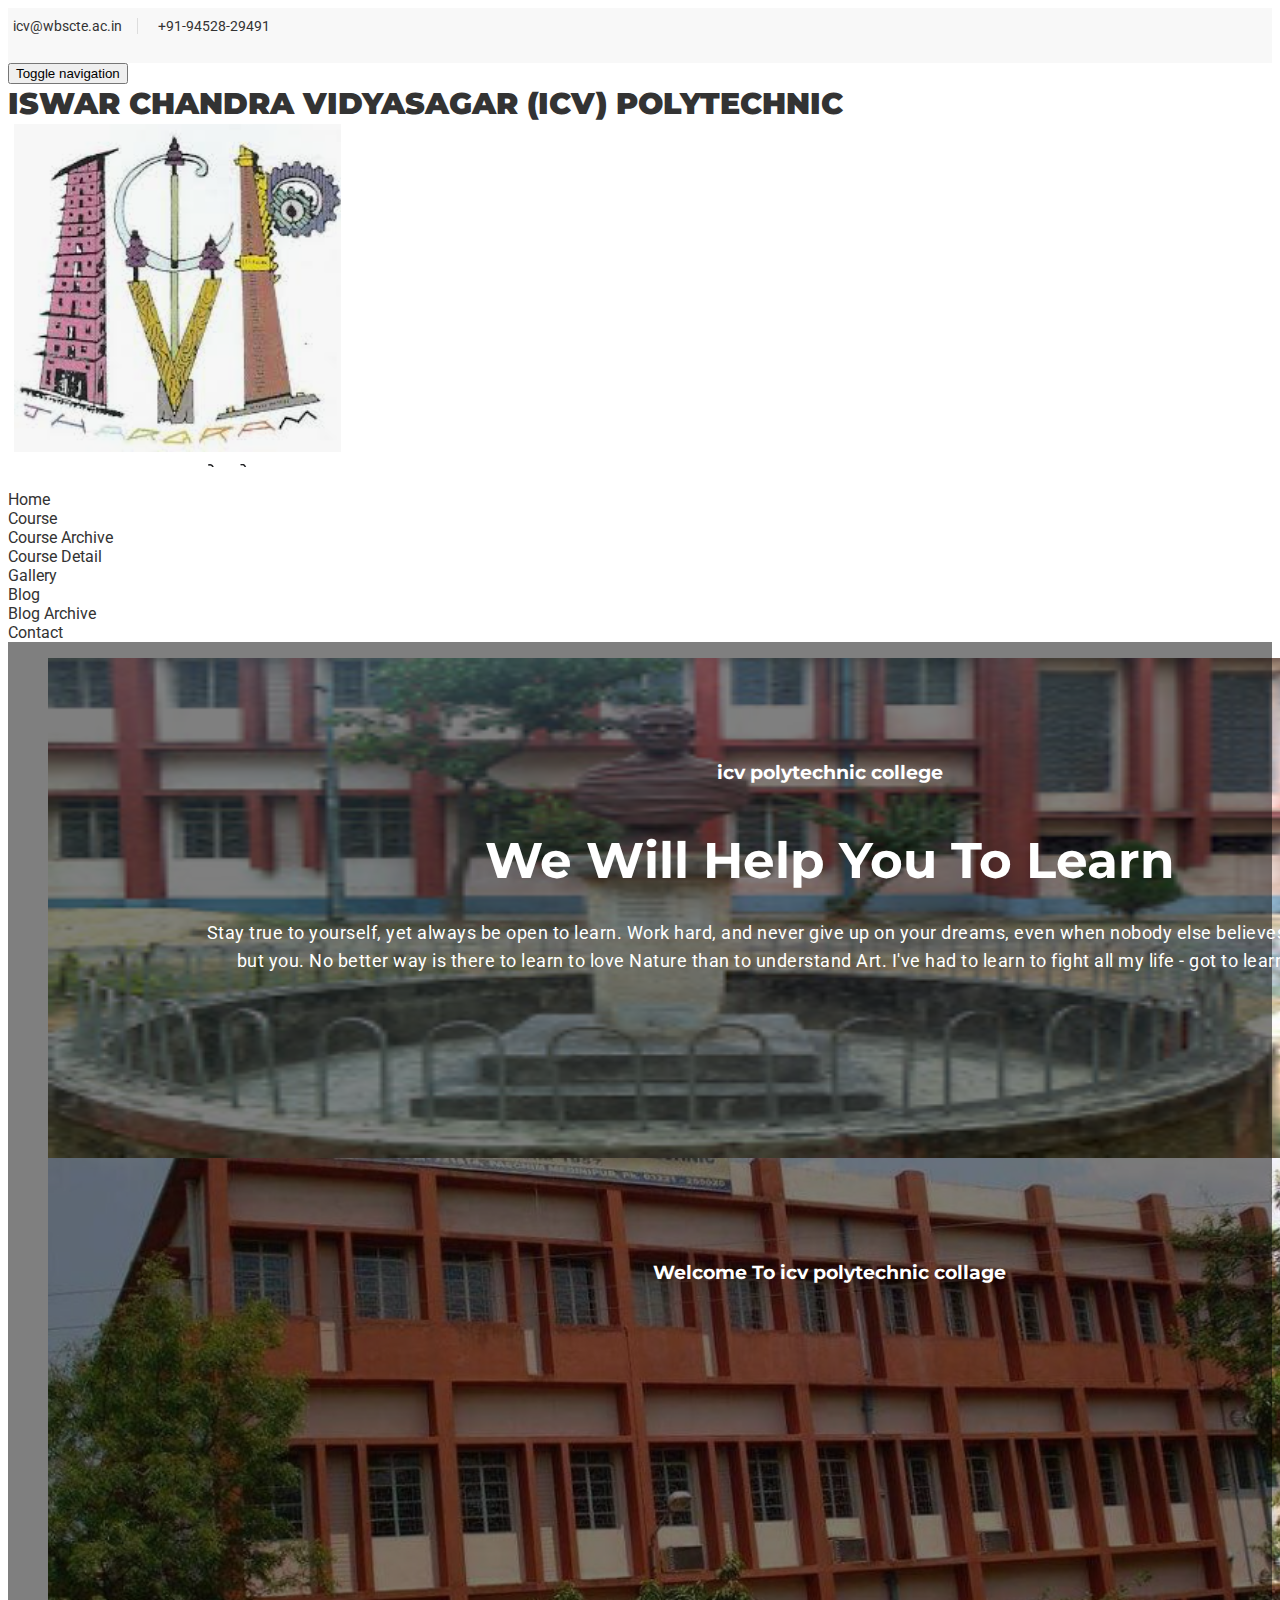
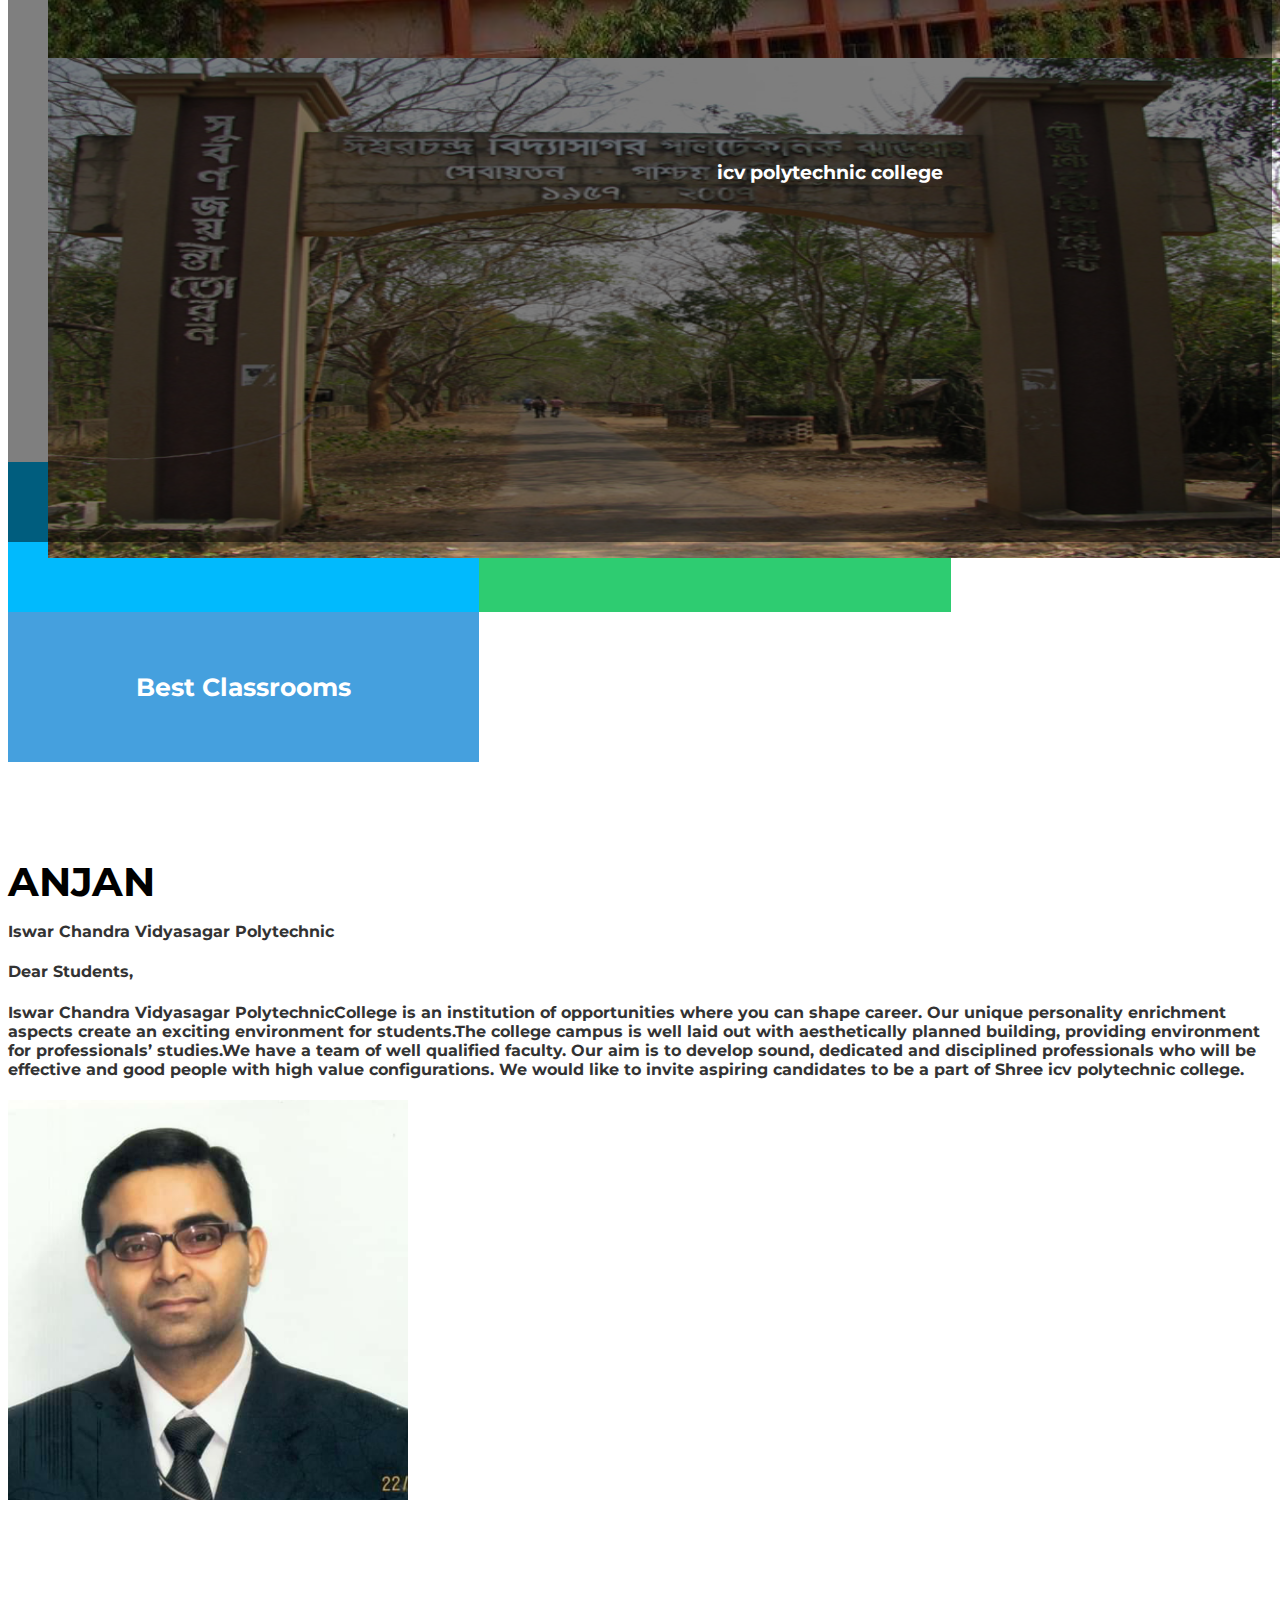
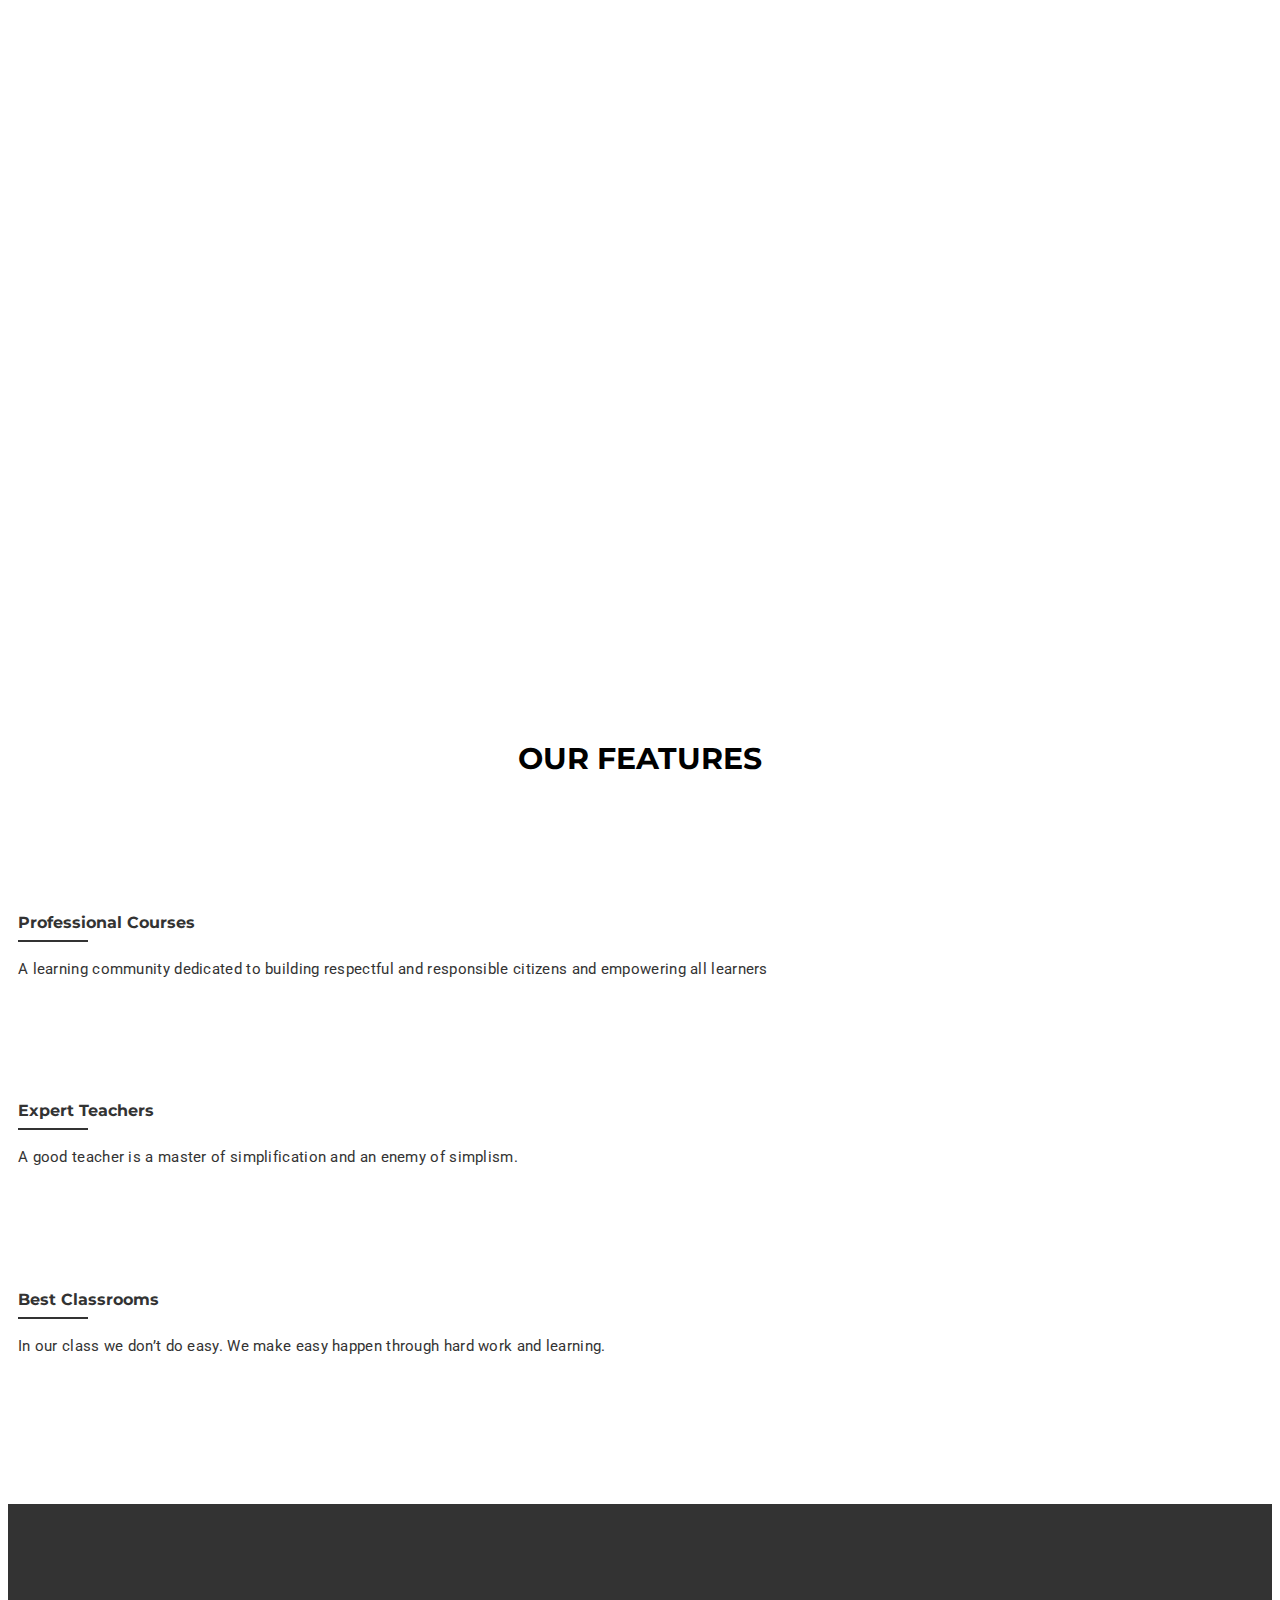
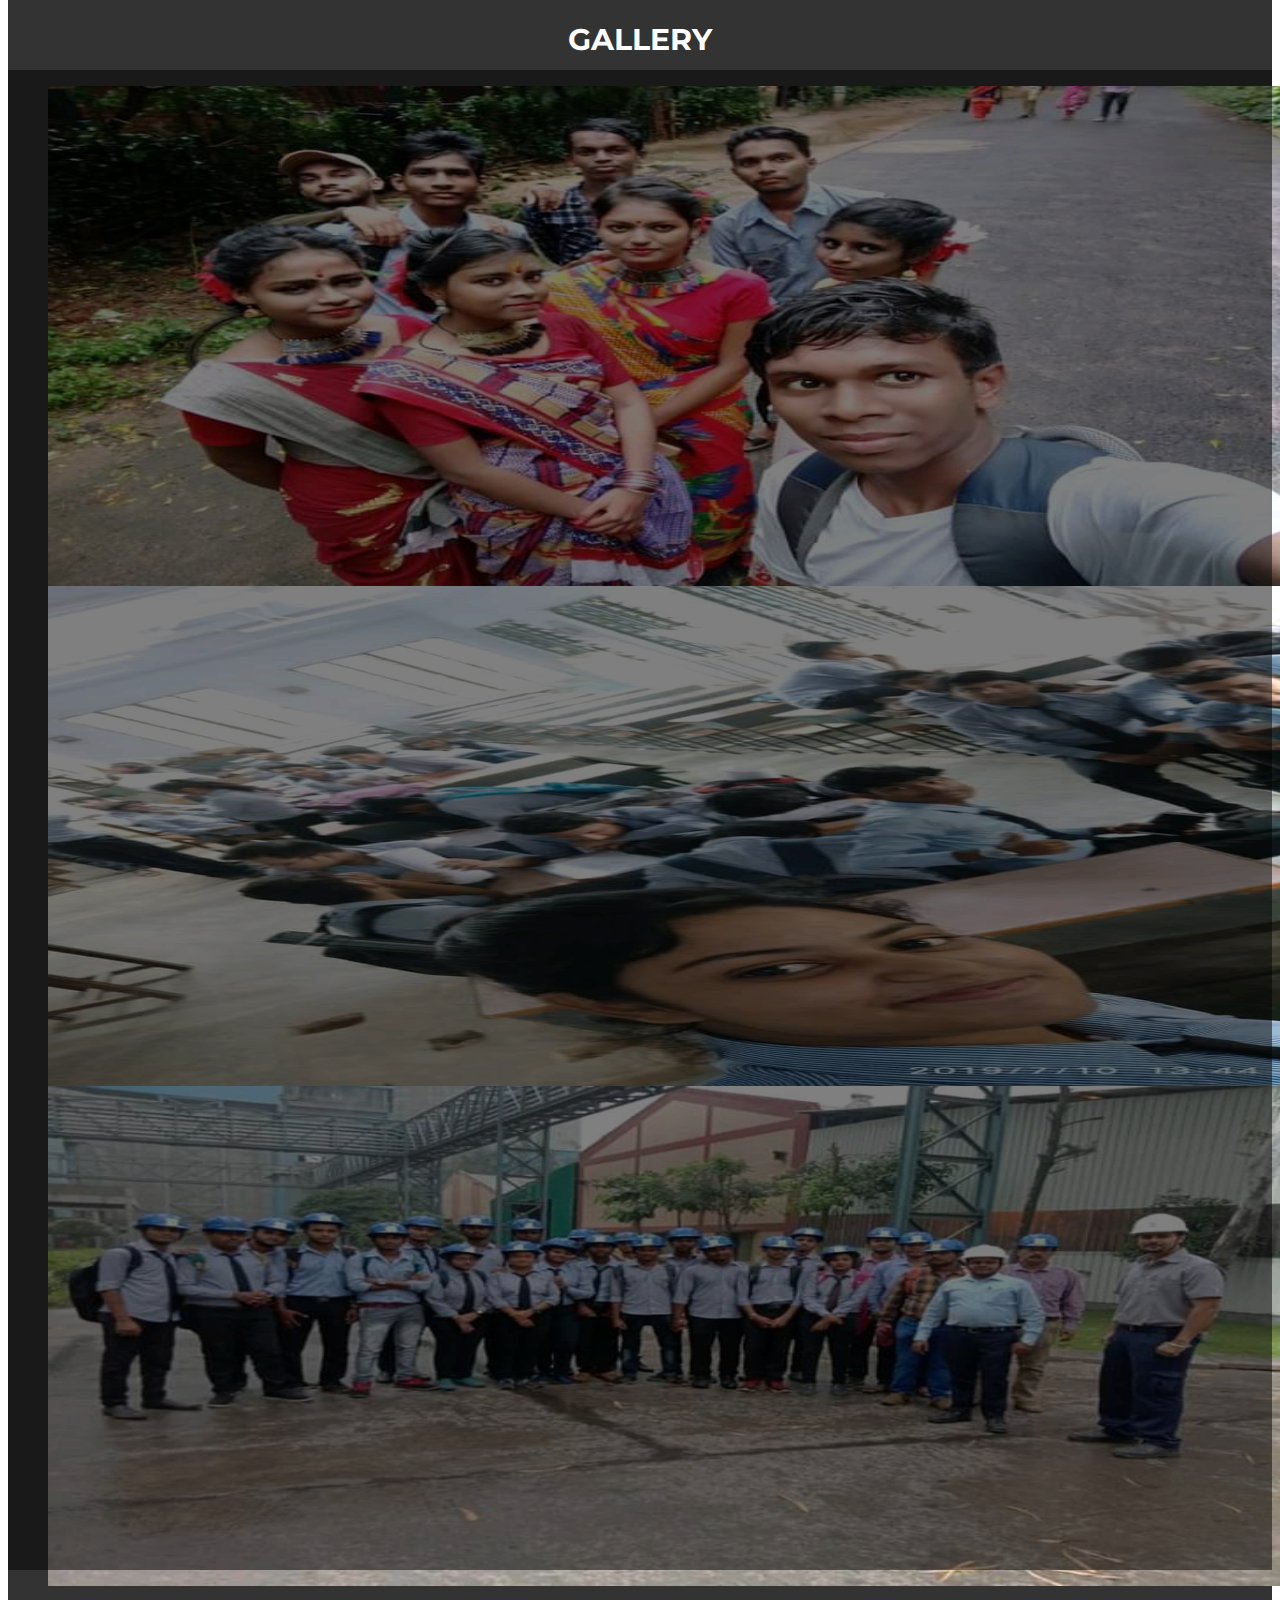
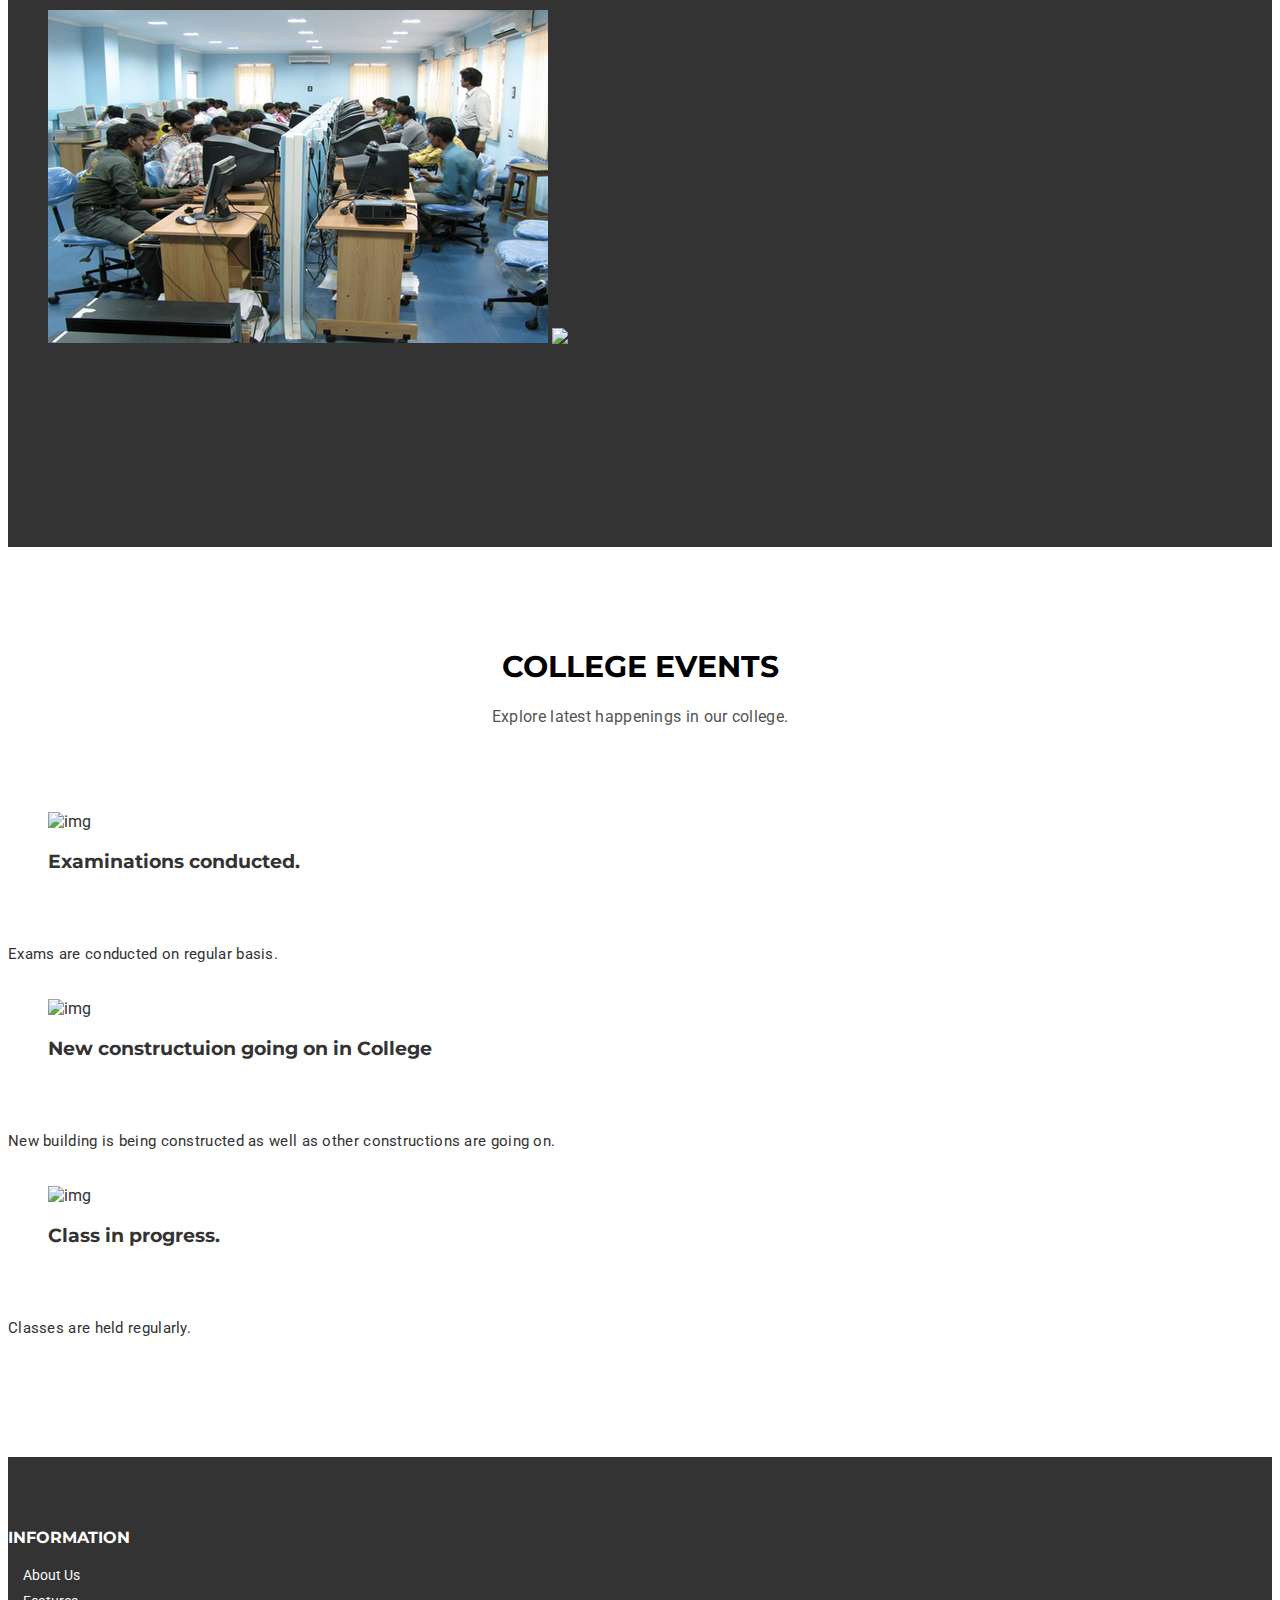
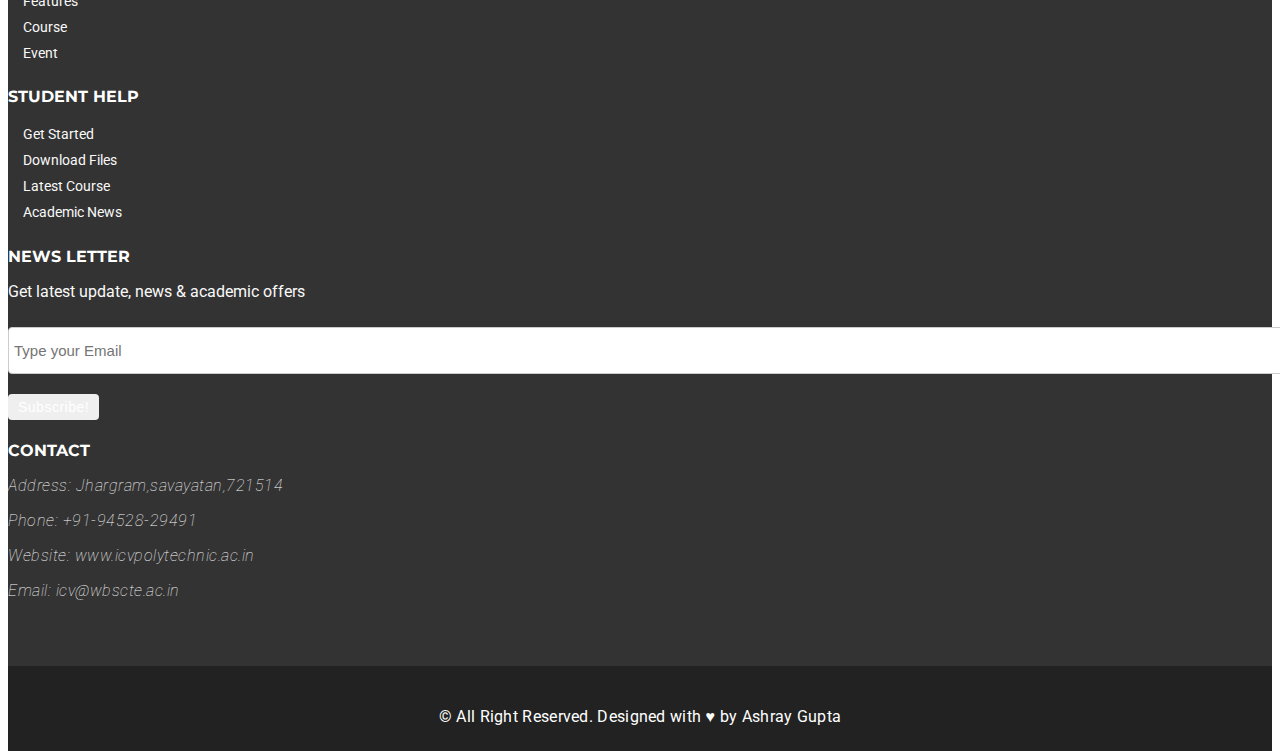
==== index.html @ bb38ac8a "Update index.html" ====
<!DOCTYPE html>
<html lang="en" >
  <head>
    <meta charset="utf-8">
    <meta http-equiv="X-UA-Compatible" content="IE=edge">
    <meta name="viewport" content="width=device-width, initial-scale=1">    
    <title>icvp | Home</title>

    <!-- Favicon -->
    <link rel="shortcut icon" href="assets/img/favicon.ico" type="image/x-icon">

    <!-- Font awesome -->
    <link href="assets/css/font-awesome.css" rel="stylesheet">
    <!-- Bootstrap -->
    <link href="assets/css/bootstrap.css" rel="stylesheet">   
    <!-- Slick slider -->
    <link rel="stylesheet" type="text/css" href="assets/css/slick.css">          
    <!-- Fancybox slider -->
    <link rel="stylesheet" href="assets/css/jquery.fancybox.css" type="text/css" media="screen" /> 
    <!-- Theme color -->
    <link id="switcher" href="assets/css/theme-color/default-theme.css" rel="stylesheet">          

    <!-- Main style sheet -->
    <link href="assets/css/style.css" rel="stylesheet">    

   
    <!-- Google Fonts -->
    <link href='https://fonts.googleapis.com/css?family=Montserrat:400,700' rel='stylesheet' type='text/css'>
    <link href='https://fonts.googleapis.com/css?family=Roboto:400,400italic,300,300italic,500,700' rel='stylesheet' type='text/css'>
    

    <!-- HTML5 shim and Respond.js for IE8 support of HTML5 elements and media queries -->
    <!-- WARNING: Respond.js doesn't work if you view the page via file:// -->
    <!--[if lt IE 9]>
      <script src="https://oss.maxcdn.com/html5shiv/3.7.2/html5shiv.min.js"></script>
      <script src="https://oss.maxcdn.com/respond/1.4.2/respond.min.js"></script>
    <![endif]-->

  </head>
  <body> 

  <!--START SCROLL TOP BUTTON -->
    <a class="scrollToTop" href="#">
      <i class="fa fa-angle-up"></i>      
    </a>
  <!-- END SCROLL TOP BUTTON -->

  <!-- Start header  -->
  <header id="mu-header">
    <div class="container">
      <div class="row">
        <div class="col-lg-12 col-md-12">
          <div class="mu-header-area">
            <div class="row">
              <div class="col-lg-6 col-md-6 col-sm-6 col-xs-6">
                <div class="mu-header-top-left">
                  <div class="mu-top-email">
                    <i class="fa fa-envelope"></i>
                    <span>icv@wbscte.ac.in</span>
                  </div>
                  <div class="mu-top-phone">
                    <i class="fa fa-phone"></i>
                    <span>+91-94528-29491</span>
                  </div>
                </div>
              </div>
              <div class="col-lg-6 col-md-6 col-sm-6 col-xs-6">
                <div class="mu-header-top-right">
                  <nav>
                    <ul class="mu-top-social-nav">
                      <li><a href="#"><span class="fa fa-facebook"></span></a></li>
                      <li><a href="#"><span class="fa fa-twitter"></span></a></li>
                      <li><a href="#"><span class="fa fa-google-plus"></span></a></li>
                      <li><a href="#"><span class="fa fa-linkedin"></span></a></li>
                      <li><a href="#"><span class="fa fa-youtube"></span></a></li>
                    </ul>
                  </nav>
                </div>
              </div>
            </div>
          </div>
        </div>
      </div>
    </div>
  </header>
  <!-- End header  -->
  <!-- Start menu -->
  <section id="mu-menu">
    <nav class="navbar navbar-default" role="navigation">  
      <div class="container">
        <div class="navbar-header">
          <!-- FOR MOBILE VIEW COLLAPSED BUTTON -->
          <button type="button" class="navbar-toggle collapsed" data-toggle="collapse" data-target="#navbar" aria-expanded="false" aria-controls="navbar">
            <span class="sr-only">Toggle navigation</span>
            <span class="icon-bar"></span>
            <span class="icon-bar"></span>
            <span class="icon-bar"></span>
          </button>
          <!-- LOGO -->              
          <!-- TEXT BASED LOGO-->
          <!--<a class="navbar-brand" href="index.html"><i class="fa fa-university"></i><span>Iswar Chandra Vidyasagar Polytechnic</span></a>-->
          <!-- IMG BASED LOGO-->
          <nobr>  <caption> <h2><b>ISWAR CHANDRA VIDYASAGAR (ICV) POLYTECHNIC</h2></b></caption></nobr>
          <a class="navbar-brand" href="index.html">
<img src="assets/img/logo.jpg" alt="logo"img class="centerpd"></a></p>
    </div>
   
      
        <div id="navbar" class="navbar-collapse collapse">
          <ul id="top-menu" class="nav navbar-nav navbar-right main-nav">
            <li class="active"><a href="index.html">Home</a></li>            
            <li class="dropdown">
              <a href="#" class="dropdown-toggle" data-toggle="dropdown">Course <span class="fa fa-angle-down"></span></a>
              <ul class="dropdown-menu" role="menu">
                <li><a href="course.html">Course Archive</a></li>                
                <li><a href="course-detail.html">Course Detail</a></li>                
              </ul>
            </li>           
            <li><a href="gallery.html">Gallery</a></li>
            <li class="dropdown">
              <a href="#" class="dropdown-toggle" data-toggle="dropdown">Blog <span class="fa fa-angle-down"></span></a>
              <ul class="dropdown-menu" role="menu">
                <li><a href="blog-archive.html">Blog Archive</a></li>                
                <!--<li><a href="blog-single.html">Blog Single</a></li>-->
              </ul>
            </li>            
            <li><a href="contact.html">Contact</a></li>
            <!--<li><a href="404.html">404 Page</a></li>-->
            <li><a href="#" id="mu-search-icon"><i class="fa fa-search"></i></a></li>
          </ul>                     
        </div><!--/.nav-collapse -->        
      </div>     
    </nav>
  </section>
  <!-- End menu -->
  <!-- Start search box -->
  <div id="mu-search">
    <div class="mu-search-area">      
      <button class="mu-search-close"><span class="fa fa-close"></span></button>
      <div class="container">
        <div class="row">
          <div class="col-md-12">            
            <form class="mu-search-form">
              <input type="search" placeholder="Type Your Keyword(s) & Hit Enter">              
            </form>
          </div>
        </div>
      </div>
    </div>
  </div>
  <!-- End search box -->
    <!-- Start Slider -->
  <section id="mu-slider">
    <!-- Start single slider item -->
    <div class="mu-slider-single">
      <div class="mu-slider-img">
        <figure>
          <img src="assets/img/slider/1.jpg" alt="img">
        </figure>
      </div>
      <div class="mu-slider-content">
        <h3>icv polytechnic college </h3>
        <span></span>
        <h2>We Will Help You To Learn</h2>
        <p>Stay true to yourself, yet always be open to learn. Work hard, and never give up on your dreams, even when nobody else believes they can come true but you. No better way is there to learn to love Nature than to understand Art. I've had to learn to fight all my life - got to learn to keep smiling.</p>
        <!--<a href="#" class="mu-read-more-btn">Read More</a>-->
      </div>
    </div>
    <!-- Start single slider item -->
    <!-- Start single slider item -->
    <div class="mu-slider-single">
      <div class="mu-slider-img">
        <figure>
          <img src="assets/img/slider/2.jpg" alt="img">
        </figure>
      </div>
      <div class="mu-slider-content">
        <h3>Welcome To icv polytechnic collage </h3>
        <span></span>
        <!--<h2>Best Education</h2>
        <p>Lorem ipsum dolor sit amet, consectetur adipisicing elit. Dolor amet error eius reiciendis eum sint unde eveniet deserunt est debitis corporis temporibus recusandae accusamus.</p>
        <a href="#" class="mu-read-more-btn">Read More</a>-->
      </div>
    </div>
    <!-- Start single slider item -->
    <!-- Start single slider item -->
    <div class="mu-slider-single">
      <div class="mu-slider-img">
        <figure>
          <img src="assets/img/slider/3.jpg" alt="img">
        </figure>
      </div>
      <div class="mu-slider-content">
        <h3>icv polytechnic college </h3>
        <span></span>
        <!--<h2>Education For Everyone</h2>
        <p>Lorem ipsum dolor sit amet, consectetur adipisicing elit. Dolor amet error eius reiciendis eum sint unde eveniet deserunt est debitis corporis temporibus recusandae accusamus.</p>
        <a href="#" class="mu-read-more-btn">Read More</a>-->
      </div>
    </div>
    <!-- Start single slider item -->    
  </section>
  <!-- End Slider -->
    
  <!-- Start service  -->
  <section id="mu-service">
    <div class="container">
      <div class="row">
        <div class="col-lg-12 col-md-12">
          <div class="mu-service-area">
            <!-- Start single service -->
            <div class="mu-service-single">
              <span class="fa fa-book"></span>
              <h3>Best Education</h3>
              <!--<p>Lorem ipsum dolor sit amet, consectetur adipisicing elit. Minima officiis, deleniti dolorem exercitationem praesentium, est!</p>-->
            </div>
            <!-- Start single service -->
            <!-- Start single service -->
            <div class="mu-service-single">
              <span class="fa fa-users"></span>
              <h3>Expert Teachers</h3>
              <!--<p>Lorem ipsum dolor sit amet, consectetur adipisicing elit. Minima officiis, deleniti dolorem exercitationem praesentium, est!</p>-->
            </div>
            <!-- Start single service -->
            <!-- Start single service -->
            <div class="mu-service-single">
              <span class="fa fa-table"></span>
              <h3>Best Classrooms</h3>
              <!--<p>Lorem ipsum dolor sit amet, consectetur adipisicing elit. Minima officiis, deleniti dolorem exercitationem praesentium, est!</p>-->
            </div>
            <!-- Start single service -->
          </div>
        </div>
      </div>
    </div>
  </section>
  <!-- End service  -->

  <!-- Start about us -->
  <section id="mu-about-us">
    <div class="container">
      <div class="row">
        <div class="col-md-12">
          <div class="mu-about-us-area">           
            <div class="row">
              <div class="col-lg-6 col-md-6">
                <div class="mu-about-us-left">
                  <!-- Start Title -->
                  <div class="mu-title">
                    <h2>anjan</h2>
                  </div>
                  <!-- End Title -->
                  <h4>Iswar Chandra Vidyasagar Polytechnic</h4>
                  <ul>
                    <div class="mu-title-content">
                    <h4>Dear Students,</h4>
                    <h4>Iswar Chandra Vidyasagar PolytechnicCollege is an institution of opportunities where you can shape career. Our unique personality enrichment aspects create an exciting environment for students.The college campus is well laid out with aesthetically planned building, providing environment for professionals’ studies.We have a team of well qualified faculty. Our aim is to develop sound, dedicated and disciplined professionals who will be effective and good people with high value configurations. We would like to invite aspiring candidates to be a part of Shree icv polytechnic college.</h4>
                    </div>
                  </ul>
                </div>
              </div>
              <div class="col-lg-6 col-md-6">
                <div class="mu-about-us-right">                            
                <a id="mu-abtus-video">
                  <img src="assets/img/about-us.jpeg" alt="img">
                </a>                
                </div>
              </div>
            </div>
          </div>
        </div>
      </div>
    </div>
  </section>
  <!-- End about us -->

  <!-- Start about us counter -->
  <section id="mu-abtus-counter">
    <div class="container">
      <div class="row">
        <div class="col-md-12">
          <div class="mu-abtus-counter-area">
            <div class="row">
              <!-- Start counter item -->
              <!--<div class="col-lg-3 col-md-3 col-sm-3">
                <div class="mu-abtus-counter-single">
                  <span class="fa fa-book"></span>
                  <h4 class="counter">0</h4>
                  <p>Subjects</p>
                </div>
              </div>-->
              <!-- End counter item -->
              <!-- Start counter item -->
              <div class="col-lg-3 col-md-3 col-sm-3">
                <div class="mu-abtus-counter-single">
                  <span class="fa fa-users"></span>
                  <h4 class="counter">120</h4>
                  <p>Students</p>
                </div>
              </div>
              <!-- End counter item -->
              <!-- Start counter item -->
              <div class="col-lg-3 col-md-3 col-sm-3">
                <div class="mu-abtus-counter-single">
                  <span class="fa fa-flask"></span>
                  <h4 class="counter">4</h4>
                  <p>Modern Lab</p>
                </div>
              </div>
              <!-- End counter item -->
              <!-- Start counter item -->
              <div class="col-lg-3 col-md-3 col-sm-3">
                <div class="mu-abtus-counter-single no-border">
                  <span class="fa fa-user-secret"></span>
                  <h4 class="counter">15</h4>
                  <p>Teachers</p>
                </div>
              </div>
              <!-- End counter item -->
            </div>
          </div>
        </div>
      </div>
    </div>
  </section>
  <!-- End about us counter -->

  <!-- Start features section -->
  <section id="mu-features">
    <div class="container">
      <div class="row">
        <div class="col-lg-12 col-md-12">
          <div class="mu-features-area">
            <!-- Start Title -->
            <div class="mu-title">
              <h2>Our Features</h2>
              <!--<p>Lorem ipsum dolor sit amet, consectetur adipisicing elit. Distinctio ipsa ea maxime mollitia, vitae voluptates, quod at, saepe reprehenderit totam aliquam architecto fugiat sunt animi!</p>-->
            </div>
            <!-- End Title -->
            <!-- Start features content -->
              <div class="mu-features-content">
              <div class="row">
                <div class="col-lg-4 col-md-4  col-sm-6">
                  <div class="mu-single-feature">
                    <span class="fa fa-book"></span>
                    <h4>Professional Courses</h4>
                    <p>A learning community dedicated to building respectful and responsible citizens and empowering all learners</p>
                    <!--<a href="#">Read More</a>-->
                  </div>
                </div>
                <div class="col-lg-4 col-md-4 col-sm-6">
                  <div class="mu-single-feature">
                    <span class="fa fa-users"></span>
                    <h4>Expert Teachers</h4>
                    <p>A good teacher is a master of simplification and an enemy of simplism.</p>
                    <!--<a href="#">Read More</a>-->
                  </div>
                </div>
                <div class="col-lg-4 col-md-4 col-sm-6">
                  <div class="mu-single-feature">
                    <span class="fa fa-laptop"></span>
                    <h4>Best Classrooms</h4>
                    <p>In our class we don’t do easy. We make easy happen through hard work and learning.</p>
                    <!--<a href="#">Read More</a>-->
                  </div>
               </div>
                <!--<div class="col-lg-4 col-md-4 col-sm-6">
                  <div class="mu-single-feature">
                    <span class="fa fa-microphone"></span>
                    <h4>Audio Lessons</h4>
                    <p>Lorem ipsum dolor sit amet, consectetur adipisicing elit. Accusamus non dolorem excepturi libero itaque sint labore similique maxime natus eum.</p>
                    <a href="#">Read More</a>
                  </div>
                </div>
                <div class="col-lg-4 col-md-4 col-sm-6">
                  <div class="mu-single-feature">
                    <span class="fa fa-film"></span>
                    <h4>Video Lessons</h4>
                    <p>Lorem ipsum dolor sit amet, consectetur adipisicing elit. Accusamus non dolorem excepturi libero itaque sint labore similique maxime natus eum.</p>
                    <a href="#">Read More</a>
                  </div>
                </div>
                <div class="col-lg-4 col-md-4 col-sm-6">
                  <div class="mu-single-feature">
                    <span class="fa fa-certificate"></span>
                    <h4>Professional Certificate</h4>
                    <p>Lorem ipsum dolor sit amet, consectetur adipisicing elit. Accusamus non dolorem excepturi libero itaque sint labore similique maxime natus eum.</p>
                    <a href="#">Read More</a>
                  </div>
                </div>-->
              </div>
            </div>
            <!-- End features content -->
          </div>
        </div>
      </div>
    </div>
  </section>
  <!-- End features section -->

  <!-- Start latest course section -->
  <section id="mu-latest-courses">
    <div class="container">
      <div class="row">
        <div class="col-lg-12 col-md-12">
          <div class="mu-latest-courses-area">
            <!-- Start Title -->
            <div class="mu-title">
              <h2>gallery</h2>
              <!--<p>Lorem ipsum dolor sit amet, consectetur adipisicing elit. Distinctio ipsa ea maxime mollitia, vitae voluptates, quod at, saepe reprehenderit totam aliquam architecto fugiat sunt animi!</p>-->
            </div>
            <!-- End Title -->
            <!-- Start latest course content --

  <!-- Start Slider -->
  <section id="mu-slider">
    <!-- Start single slider item -->
    <div class="mu-slider-single">
      <div class="mu-slider-img">
        <figure>
          <img src="assets/img/gallery/small/9.jpg" alt="img">
        </figure>
      </div>
      <div class="mu-slider-content">
        <h3></h3>
        <span></span>
         <!--<a href="#" class="mu-read-more-btn">Read More</a>-->
      </div>
    </div>
    <!-- Start single slider item -->
    <!-- Start single slider item -->
    <div class="mu-slider-single">
      <div class="mu-slider-img">
        <figure>
          <img src="assets/img/gallery/small/7.jpg" alt="img">
        </figure>
      </div>
      <div class="mu-slider-content">
        <h3></h3>
        <span></span>
        <!--<h2>Best Education</h2>
        <p>Lorem ipsum dolor sit amet, consectetur adipisicing elit. Dolor amet error eius reiciendis eum sint unde eveniet deserunt est debitis corporis temporibus recusandae accusamus.</p>
        <a href="#" class="mu-read-more-btn">Read More</a>-->
      </div>
    </div>
    <!-- Start single slider item -->
    <!-- Start single slider item -->
    <div class="mu-slider-single">
      <div class="mu-slider-img">
        <figure>
          <img src="assets/img/gallery/small/6.jpg" alt="img">
        </figure>
      </div>
      <div class="mu-slider-content">
        <h3></h3>
        <span></span>
        <!--<h2>Education For Everyone</h2>
        <p>Lorem ipsum dolor sit amet, consectetur adipisicing elit. Dolor amet error eius reiciendis eum sint unde eveniet deserunt est debitis corporis temporibus recusandae accusamus.</p>
        <a href="#" class="mu-read-more-btn">Read More</a>-->
      </div>
    </div>
    <!-- Start single slider item -->    
  </section>
  <!-- End Slider -->

              <h2>Courses</h2>
              <!--<p>Lorem ipsum dolor sit amet, consectetur adipisicing elit. Culpa, repudiandae, suscipit repellat minus molestiae ea.</p>-->
            </div>
            <!-- end title -->
            <!-- begain our teacher content -->
            <div class="mu-our-teacher-content">
              <div class="row">
                <!--<div class="col-lg-3 col-md-3  col-sm-6">
                  <div class="mu-our-teacher-single">
                    <figure class="mu-our-teacher-img">
                      <img src="assets/img/teachers/teacher-01.png" alt="teacher img">
                      <div class="mu-our-teacher-social">
                        <a href="#"><span class="fa fa-facebook"></span></a>
                        <a href="#"><span class="fa fa-twitter"></span></a>
                        <a href="#"><span class="fa fa-linkedin"></span></a>
                        <a href="#"><span class="fa fa-google-plus"></span></a>
                      </div>
                    </figure>                    
                    <div class="mu-ourteacher-single-content">
                      <h4>Brian Dean</h4>
                      <span>Math Teacher</span>
                      <p>Lorem ipsum dolor sit amet, consectetur adipisicing elit. Similique quod pariatur recusandae odio dignissimos. Eligendi.</p>
                    </div>
                  </div>
                </div>-->
                <!--<div class="col-lg-3 col-md-3 col-sm-6">
                  <div class="mu-our-teacher-single">
                    <figure class="mu-our-teacher-img">
                      <img src="assets/img/teachers/teacher-02.png" alt="teacher img">
                      <div class="mu-our-teacher-social">
                        <a href="#"><span class="fa fa-facebook"></span></a>
                        <a href="#"><span class="fa fa-twitter"></span></a>
                        <a href="#"><span class="fa fa-linkedin"></span></a>
                        <a href="#"><span class="fa fa-google-plus"></span></a>
                      </div>
                    </figure>                    
                    <div class="mu-ourteacher-single-content">
                      <h4>James Hein</h4>
                      <span>Physics Teacher</span>
                      <p>Lorem ipsum dolor sit amet, consectetur adipisicing elit. Similique quod pariatur recusandae odio dignissimos. Eligendi.</p>
                    </div>
                  </div>
                </div>-->
                <div class="col-lg-3 col-md-3 col-sm-6">
                  <div class="mu-our-teacher-single">
                    <figure class="mu-our-teacher-img">
                      <img src="assets/img/gallery/small/3.jpg" alt="img"> <img src="assets/img/gallery/small/4.jpg" alt="img">
                      <div class="mu-our-teacher-social">
                        <span>Agriculture has been at the center of human civilization since, well, since civilization began – and it remains at the heart of many of the most pressing issues for modern societies.</span>
                        <!--<a href="#"><span class="fa fa-facebook"></span></a>
                        <a href="#"><span class="fa fa-twitter"></span></a>
                        <a href="#"><span class="fa fa-linkedin"></span></a>
                        <a href="#"><span class="fa fa-google-plus"></span></a>-->
                      </div>
                    </figure>                    
                    <div class="mu-ourteacher-single-content">
                      <h4>
                      <!--<span>English Teacher</span>--></br>
                      
                    </div>
                  </div>
                </div>
                <!--<div class="col-lg-3 col-md-3 col-sm-6">
                  <div class="mu-our-teacher-single">
                    <figure class="mu-our-teacher-img">
                      <img src="assets/img/teachers/teacher-04.png" alt="teacher img">
                      <div class="mu-our-teacher-social">
                        <a href="#"><span class="fa fa-facebook"></span></a>
                        <a href="#"><span class="fa fa-twitter"></span></a>
                        <a href="#"><span class="fa fa-linkedin"></span></a>
                        <a href="#"><span class="fa fa-google-plus"></span></a>
                      </div>
                    </figure>                    
                    <div class="mu-ourteacher-single-content">
                      <h4>John Doe</h4>
                      <span>Biology Teacher</span>
                      <p>Lorem ipsum dolor sit amet, consectetur adipisicing elit. Similique quod pariatur recusandae odio dignissimos. Eligendi.</p>
                    </div>
                  </div>
                </div>-->
              </div>
            </div>
            <!-- End our teacher content -->           
          </div>
        </div>
      </div>
    </div>
  </section>
  <!-- End our teacher -->

  <!-- Start testimonial -->
  <!--<section id="mu-testimonial">
    <div class="container">
      <div class="row">
        <div class="col-md-12">
          <div class="mu-testimonial-area">
            <div id="mu-testimonial-slide" class="mu-testimonial-content">
              <!-- start testimonial single item -->
              <!--<div class="mu-testimonial-item">
                <div class="mu-testimonial-quote">
                  <blockquote>
                    <p>Lorem ipsum dolor sit amet, consectetur adipisicing elit. Voluptatem rerum soluta aperiam blanditiis obcaecati eveniet aliquam consequatur nobis eaque id.</p>
                  </blockquote>
                </div>
                <div class="mu-testimonial-img">
                  <img src="assets/img/testimonial-1.png" alt="img">
                </div>
                <div class="mu-testimonial-info">
                  <h4>John Doe</h4>
                  <span>Happy Student</span>
                </div>
              </div>-->
              <!-- end testimonial single item -->
              <!-- start testimonial single item -->
              <!--<div class="mu-testimonial-item">
                <div class="mu-testimonial-quote">
                  <blockquote>
                    <p>Lorem ipsum dolor sit amet, consectetur adipisicing elit. Voluptatem rerum soluta aperiam blanditiis obcaecati eveniet aliquam consequatur nobis eaque id.</p>
                  </blockquote>
                </div>
                <div class="mu-testimonial-img">
                  <img src="assets/img/testimonial-3.png" alt="img">
                </div>
                <div class="mu-testimonial-info">
                  <h4>Rebaca Michel</h4>
                  <span>Happy Parent</span>
                </div>
              </div>-->
              <!-- end testimonial single item -->
              <!-- start testimonial single item -->
              <!--<div class="mu-testimonial-item">
                <div class="mu-testimonial-quote">
                  <blockquote>
                    <p>Lorem ipsum dolor sit amet, consectetur adipisicing elit. Voluptatem rerum soluta aperiam blanditiis obcaecati eveniet aliquam consequatur nobis eaque id.</p>
                  </blockquote>
                </div>
                <div class="mu-testimonial-img">
                  <img src="assets/img/testimonial-2.png" alt="img">
                </div>
                <div class="mu-testimonial-info">
                  <h4>Stev Smith</h4>
                  <span>Happy Student</span>
                </div>
              </div>-->
              <!-- end testimonial single item -->
            <!--</div>
          </div>
        </div>
      </div>
    </div>
  </section>-->
  <!-- End testimonial -->
  <!-- Start from blog -->
  <section id="mu-from-blog">
    <div class="container">
      <div class="row">
        <div class="col-md-12">
          <div class="mu-from-blog-area">
            <!-- start title -->
            <div class="mu-title">
              <h2>College Events</h2>
              <p>Explore latest happenings in our college.</p>
            </div>
            <!-- end title -->  
            <!-- start from blog content   -->
            <div class="mu-from-blog-content">
              <div class="row">
                <div class="col-md-4 col-sm-4">
                  <article class="mu-blog-single-item">
                    <figure class="mu-blog-single-img">
                      <a href="#"><img src="assets/img/blog/blog-1.jpeg" alt="img"></a>
                      <figcaption class="mu-blog-caption">
                        <h3><a href="#">Examinations conducted.</a></h3>
                      </figcaption>                      
                    </figure>
                    <div class="mu-blog-meta">
                      <!--<a href="#">By Admin</a>
                      <a href="#">02 June 2016</a>
                      <span><i class="fa fa-comments-o"></i>87</span>-->
                    </div>
                    <div class="mu-blog-description">
                      <p>Exams are conducted on regular basis.</p>
                      <!--<a class="mu-read-more-btn" href="#">Read More</a>-->
                    </div>
                  </article>
                </div>
                <div class="col-md-4 col-sm-4">
                  <article class="mu-blog-single-item">
                    <figure class="mu-blog-single-img">
                      <a href="#"><img src="assets/img/blog/blog-2.jpeg" alt="img"></a>
                      <figcaption class="mu-blog-caption">
                        <h3><a href="#">New constructuion going on in College</a></h3>
                      </figcaption>                      
                    </figure>
                    <div class="mu-blog-meta">
                      <!--<a href="#">By Admin</a>
                      <a href="#">02 June 2016</a>
                      <span><i class="fa fa-comments-o"></i>87</span>-->
                    </div>
                    <div class="mu-blog-description">
                      <p>New building is being constructed as well as other constructions are going on.</p>
                      <!--<a class="mu-read-more-btn" href="#">Read More</a>-->
                    </div>
                  </article>
                </div>
                <div class="col-md-4 col-sm-4">
                  <article class="mu-blog-single-item">
                    <figure class="mu-blog-single-img">
                      <a href="#"><img src="assets/img/blog/blog-3.jpeg" alt="img"></a>
                      <figcaption class="mu-blog-caption">
                        <h3><a href="#">Class in progress.</a></h3>
                      </figcaption>                      
                    </figure>
                    <div class="mu-blog-meta">
                      <!--<a href="#">By Admin</a>
                      <a href="#">02 June 2016</a>
                      <span><i class="fa fa-comments-o"></i>87</span>-->
                    </div>
                    <div class="mu-blog-description">
                      <p>Classes are held regularly.</p>
                      <!--<a class="mu-read-more-btn" href="#">Read More</a>-->
                    </div>
                  </article>
                </div>
              </div>
            </div>     
            <!-- end from blog content   -->   
          </div>
        </div>
      </div>
    </div>
  </section>
  <!-- End from blog -->

  <!-- Start footer -->
  <footer id="mu-footer">
    <!-- start footer top -->
    <div class="mu-footer-top">
      <div class="container">
        <div class="mu-footer-top-area">
          <div class="row">
            <div class="col-lg-3 col-md-3 col-sm-3">
              <div class="mu-footer-widget">
                <h4>Information</h4>
                <ul>
                  <li><a href="index.html#mu-about-us">About Us</a></li>
                  <li><a href="index.html#mu-features">Features</a></li>
                  <li><a href="course.html">Course</a></li>
                  <li><a href="blog-archive.html">Event</a></li>
                  <!--<li><a href="">Sitemap</a></li>
                  <li><a href="">Term Of Use</a></li>-->
                </ul>
              </div>
            </div>
            <div class="col-lg-3 col-md-3 col-sm-3">
              <div class="mu-footer-widget">
                <h4>Student Help</h4>
                <ul>
                  <li><a href="course.html">Get Started</a></li>
                  <li><a href="course.html">Download Files</a></li>
                  <li><a href="course.html">Latest Course</a></li>
                  <li><a href="blog-archive.html">Academic News</a></li>
                </ul>
              </div>
            </div>
            <div class="col-lg-3 col-md-3 col-sm-3">
              <div class="mu-footer-widget">
                <h4>News letter</h4>
                <p>Get latest update, news & academic offers</p>
                <form class="mu-subscribe-form">
                  <input type="email" placeholder="Type your Email">
                  <button class="mu-subscribe-btn" type="submit">Subscribe!</button>
                </form>               
              </div>
            </div>
            <div class="col-lg-3 col-md-3 col-sm-3">
              <div class="mu-footer-widget">
                <h4>Contact</h4>
                <address>
                  <p>Address: Jhargram,savayatan,721514</p>
                  <p>Phone: +91-94528-29491</p>
                  <p>Website: www.icvpolytechnic.ac.in</p>
                  <p>Email: icv@wbscte.ac.in</p>
                </address>
              </div>
            </div>
          </div>
        </div>
      </div>
    </div>
    <!-- end footer top -->
    <!-- start footer bottom -->
    <div class="mu-footer-bottom">
      <div class="container">
        <div class="mu-footer-bottom-area">
          <p>&copy; All Right Reserved. Designed with <a>&hearts;</a> by <a href="mailto:ashraygupta6@gmail.com" >Ashray Gupta</a></p>
        </div>
      </div>
    </div>
    <!-- end footer bottom -->
  </footer>
  <!-- End footer -->
  
  <!-- jQuery library -->
  <script src="assets/js/jquery.min.js"></script>  
  <!-- Include all compiled plugins (below), or include individual files as needed -->
  <script src="assets/js/bootstrap.js"></script>   
  <!-- Slick slider -->
  <script type="text/javascript" src="assets/js/slick.js"></script>
  <!-- Counter -->
  <script type="text/javascript" src="assets/js/waypoints.js"></script>
  <script type="text/javascript" src="assets/js/jquery.counterup.js"></script>  
  <!-- Mixit slider -->
  <script type="text/javascript" src="assets/js/jquery.mixitup.js"></script>
  <!-- Add fancyBox -->        
  <script type="text/javascript" src="assets/js/jquery.fancybox.pack.js"></script>

  
  <!-- Custom js -->
  <script src="assets/js/custom.js"></script> 

  </body>
</html>
---- assets/css/style.css ----
/*
  Template Name: Varsity
  Author : MarkUps
  Author URI: http://www.markups.io/
  Version: 1.0
  Tags: light, white, education, online education, school, college, university multi page, custom-colors, Bootstrap, responsive, html5, css3, Sass, template, web template

*/

/* Table of Content
==================================================
#BASIC TYPOGRAPHY
#HEADER SECTION
#NAVBAR SECTION
#SLIDER SECTION
#SERVICE SECTION
#ABOUT US SECTION
#COUNTER SECTION
#FEATURES SECTION
#LATEST COURSES SECTION
#TEACHER SECTION
#TESTIMONIAL SECTION
#FROM BLOG SECTION
# COURSES PAGE
#BLOG PAGE
#GALLERY PAGE
#CONTACT PAGE
#ERROR  PAGE
#FOOTER SECTION
#RESPONSIVE DESIGN
*/

/* BASE - Base tyles, Variables, Mixins, etc. */
body {
  background-color: #ffffff;
  font-family: "Roboto", sans-serif;
  color: #333333;
  font-size: 16px;
  overflow-x: hidden;
}
.centerpd {
    text-align: center;
}

.no-padding {
  padding: 0;
}

.no-border {
  border: none;
}

/* MODULES - Individual site components */
ul {
  padding: 0;
  margin: 0;
  list-style: none;
}

a {
  text-decoration: none;
  color: #333333;
}

a:hover,
a:focus {
  outline: none;
  text-decoration: none;
}

h1, h2, h3, h4, h5, h6 {
  font-family: "Montserrat", sans-serif;
}

h2 {
  font-size: 30px;
  font-weight: 700;
  line-height: 40px;
  margin: 0;
}

img {
  border: none;
}

.mu-read-more-btn {
  border: 1px solid #fff;
  color: #fff;
  display: inline-block;
  margin-top: 10px;
  padding: 10px 20px;
  text-transform: uppercase;
  -webkit-transition: all 0.5s;
  -moz-transition: all 0.5s;
  -ms-transition: all 0.5s;
  -o-transition: all 0.5s;
  transition: all 0.5s;
}
.mu-read-more-btn:hover, .mu-read-more-btn:focus {
  color: #fff;
}

.mu-post-btn {
  background-color: transparent;
  border: 1px solid #ccc;
  display: inline-block;
  font-size: 16px;
  padding: 10px 18px;
  -webkit-transition: all 0.5s;
  -moz-transition: all 0.5s;
  -ms-transition: all 0.5s;
  -o-transition: all 0.5s;
  transition: all 0.5s;
}
.mu-post-btn:hover, .mu-post-btn:focus {
  color: #fff;
}

/* LAYOUTS - Page layout styles */
/*==================
 HEADER SECTION
====================*/
#mu-header {
  background-color: #f8f8f8;
  display: inline;
  float: left;
  width: 100%;
}
#mu-header .mu-header-area {
  display: inline;
  float: left;
  padding: 10px 0;
  width: 100%;
}
#mu-header .mu-header-area .mu-header-top-left {
  display: inline;
  float: left;
  width: 100%;
}
#mu-header .mu-header-area .mu-header-top-left .mu-top-email {
  display: inline;
  float: left;
  font-size: 14px;
}
#mu-header .mu-header-area .mu-header-top-left .mu-top-email i {
  margin-right: 5px;
}
#mu-header .mu-header-area .mu-header-top-left .mu-top-phone {
  border-left: 1px solid #ddd;
  display: inline;
  font-size: 14px;
  float: left;
  margin-left: 15px;
  padding-left: 15px;
}
#mu-header .mu-header-area .mu-header-top-left .mu-top-phone i {
  margin-right: 5px;
}
#mu-header .mu-header-area .mu-header-top-right {
  display: inline;
  float: left;
  text-align: right;
  width: 100%;
}
#mu-header .mu-header-area .mu-header-top-right .mu-top-social-nav {
  display: inline-block;
}
#mu-header .mu-header-area .mu-header-top-right .mu-top-social-nav li {
  display: inline-block;
}
#mu-header .mu-header-area .mu-header-top-right .mu-top-social-nav li a {
  display: inline-block;
  font-size: 14px;
  padding: 0 8px;
  -webkit-transition: all 0.5s;
  -moz-transition: all 0.5s;
  -ms-transition: all 0.5s;
  -o-transition: all 0.5s;
  transition: all 0.5s;
}

/*==================
 NAVBAR SECTION
====================*/
#mu-menu {
  display: inline;
  float: left;
  width: 100%;
}
#mu-menu .navbar-header .navbar-brand {
  height:fit-content;
  color: #333;
  font-family: "Montserrat", sans-serif;
  font-size: 26px;
  font-weight: bold;
  text-transform: uppercase;
  padding-top: 20px;
  letter-spacing: 0.5px;
}
#mu-menu .navbar-header .navbar-brand i {
  font-size: 35px;
}
#mu-menu .navbar-header .navbar-brand span {
  margin-left: 4px;
}
#mu-menu .navbar-default {
  background-color: #fff;
  border-radius: 0;
  border-left: none;
  border-right: none;
  margin-bottom: 0px;
}
#mu-menu .navbar-default .navbar-nav li > a {
  border-bottom: 2px solid transparent;
  padding-bottom: 25px;
  padding-top: 25px;
  margin-bottom: -1px;
  -webkit-transition: all 0.5s;
  -moz-transition: all 0.5s;
  -ms-transition: all 0.5s;
  -o-transition: all 0.5s;
  transition: all 0.5s;
}
#mu-menu .navbar-default .navbar-nav li #mu-search-icon:hover, #mu-menu .navbar-default .navbar-nav li #mu-search-icon:focus {
  border: none;
}
#mu-menu .navbar-default .navbar-nav li .dropdown-menu {
  border-radius: 0px;
}
#mu-menu .navbar-default .navbar-nav li .dropdown-menu li a {
  color: #333333;
  padding-top: 10px;
  padding-bottom: 10px;
}
#mu-menu .navbar-default .navbar-nav li .dropdown-menu li a:hover, #mu-menu .navbar-default .navbar-nav li .dropdown-menu li a:focus {
  color: #fff;
}
#mu-menu .navbar-default .navbar-nav .open a:hover, #mu-menu .navbar-default .navbar-nav .open a:focus {
  color: #fff;
}

/* ALL SECTION */
/*scrol to top*/
.scrollToTop {
  border-radius: 4px;
  bottom: 60px;
  color: #fff;
  display: none;
  font-size: 30px;
  line-height: 50px;
  height: 50px;
  font-family: "Montserrat", sans-serif;
  padding: 5px 0;
  position: fixed;
  right: 20px;
  text-align: center;
  text-decoration: none;
  width: 50px;
  z-index: 999;
  -webkit-transition: all 0.5s ease 0s;
  -moz-transition: all 0.5s ease 0s;
  -ms-transition: all 0.5s ease 0s;
  -o-transition: all 0.5s ease 0s;
  transition: all 0.5s ease 0s;
}
.scrollToTop i {
  display: block;
}
.scrollToTop span {
  display: block;
  text-transform: uppercase;
  font-size: 14px;
  font-weight: bold;
}

.scrollToTop:hover,
.scrollToTop:focus {
  color: #fff;
}

#mu-search {
  background-color: rgba(0, 0, 0, 0.9);
  height: 100%;
  left: 0;
  opacity: 1;
  position: fixed;
  top: 0;
  transform: translateY(-100%) scale(0);
  -webkit-transition: all 0.5s ease-in-out 0s;
  -moz-transition: all 0.5s ease-in-out 0s;
  -ms-transition: all 0.5s ease-in-out 0s;
  -o-transition: all 0.5s ease-in-out 0s;
  transition: all 0.5s ease-in-out 0s;
  width: 100%;
  z-index: 99999;
}
#mu-search .mu-search-area {
  display: inline;
  float: left;
  width: 100%;
  padding: 20% 0;
  text-align: center;
}
#mu-search .mu-search-area .mu-search-close {
  border: none;
  color: #fff;
  display: inline-block;
  font-size: 25px;
  outline: none;
  height: 50px;
  line-height: 50px;
  position: absolute;
  right: 100px;
  text-align: center;
  top: 50px;
  width: 50px;
}
#mu-search .mu-search-area .mu-search-form input[type="search"] {
  background: transparent none repeat scroll 0 0;
  border: medium none;
  color: #fff;
  font-size: 45px;
  font-family: "Montserrat", sans-serif;
  height: 100px;
  outline: medium none;
  text-align: center;
  width: 100%;
}

#mu-search.mu-search-open {
  transform: translateY(0) scale(1);
}

/*==================
 SLIDER SECTION
====================*/
#mu-slider {
  display: inline;
  float: left;
  width: 100%;
}
#mu-slider .mu-slider-single {
  display: inline;
  float: left;
  width: 100%;
  position: relative;
}
#mu-slider .mu-slider-single .mu-slider-img {
  display: inline;
  float: left;
  width: 100%;
  height: 500px;
}
#mu-slider .mu-slider-single .mu-slider-img:after {
  background-color: rgba(0, 0, 0, 0.5);
  content: '';
  position: absolute;
  left: 0;
  right: 0;
  top: 0;
  bottom: 0;
}
#mu-slider .mu-slider-single .mu-slider-img figure {
  height: 100%;
  width: 100%;
}
#mu-slider .mu-slider-single .mu-slider-img figure img {
  width: 100%;
  height: 100%;
}
#mu-slider .mu-slider-single .mu-slider-content {
  color: #fff;
  position: absolute;
  left: 0;
  right: 0;
  top: 20%;
  padding: 0 15%;
  width: 100%;
  text-align: center;
  height: 100%;
}
#mu-slider .mu-slider-single .mu-slider-content h4 {
  letter-spacing: 1px;
  margin-bottom: 0;
}
#mu-slider .mu-slider-single .mu-slider-content span {
  display: inline-block;
  height: 1px;
  width: 100px;
}
#mu-slider .mu-slider-single .mu-slider-content h2 {
  font-size: 50px;
  line-height: 80px;
  margin-bottom: 10px;
}
#mu-slider .mu-slider-single .mu-slider-content p {
  font-size: 18px;
  letter-spacing: 0.5px;
  line-height: 28px;
}
#mu-slider .mu-slider-single .mu-slider-content a {
  margin-top: 25px;
}
#mu-slider .slick-prev,
#mu-slider .slick-next {
  height: 60px;
  width: 60px;
}
#mu-slider .slick-prev:before,
#mu-slider .slick-next:before {
  color: #fff;
  font-size: 25px;
}

/*==================
 SERVICE SECTION
====================*/
#mu-service {
  display: inline;
  float: left;
  margin-top: -80px;
  width: 100%;
}
#mu-service .mu-service-area {
  display: inline;
  float: left;
  width: 100%;
}
#mu-service .mu-service-area .mu-service-single {
  background-color: #01bafd;
  color: #fff;
  display: inline;
  float: left;
  padding: 35px 25px;
  text-align: center;
  width: 33.33%;
}
#mu-service .mu-service-area .mu-service-single:nth-child(2) {
  background-color: #2ecc71;
}
#mu-service .mu-service-area .mu-service-single:nth-child(3) {
  background-color: #45a0de;
}
#mu-service .mu-service-area .mu-service-single span {
  font-size: 30px;
}
#mu-service .mu-service-area .mu-service-single h3 {
  font-size: 25px;
}
#mu-service .mu-service-area .mu-service-single p {
  font-weight: lighter;
}

/*==================
 ABOUT SECTION
====================*/
#mu-about-us {
  display: inline;
  float: left;
  width: 100%;
  padding: 100px 0;
}
#mu-about-us .mu-about-us-area {
  display: inline;
  float: left;
  width: 100%;
}
#mu-about-us .mu-about-us-area .mu-about-us-left {
  display: inline;
  float: left;
  width: 100%;
}
#mu-about-us .mu-about-us-area .mu-about-us-left h2 {
  font-size: 40px;
  margin-bottom: 20px;
  text-align: left;
}
#mu-about-us .mu-about-us-area .mu-title-content ul {
  font-size: 20px;
  margin-bottom: 20px;
  margin-left: 0px;
  text-align: left;
}
#mu-about-us .mu-about-us-area .mu-about-us-left ul {
  margin-left: 0px;
  margin-bottom: 15px;
}
#mu-about-us .mu-about-us-area .mu-about-us-left ul li {
  line-height: 30px;
  list-style: circle;
}
#mu-about-us .mu-about-us-area .mu-about-us-right {
  display: inline;
  float: left;
  width: 100%;
  display: block;
  width: 100%;

}
#mu-about-us .mu-about-us-area .mu-about-us-right a {
  display: block;
  width: 100%;
  position: relative;
  background-color: rgba(0, 0, 0, 0);
}
#mu-about-us .mu-about-us-area .mu-about-us-right a img {
  width: 400px;
  height: 400px;
  background-color: rgba(0, 0, 0, 0);

}
#mu-about-us .mu-about-us-area .mu-about-us-right a:after {
  background-color: rgba(0, 0, 0, 0);
  bottom: 0;
  color: #ddd;
  font-family: fontAwesome;
  font-size: 50px;
  left: 0;
  padding-top: 27%;
  position: absolute;
  right: 0;
  text-align: center;
  top: 0;
}

/*==== about us dynamic video player ====*/
#about-video-popup {
  background-color: rgba(0, 0, 0, 0.9);
  position: fixed;
  left: 0;
  top: 0;
  right: 0;
  text-align: center;
  bottom: 0;
  z-index: 99999;
}
#about-video-popup span {
  color: #fff;
  cursor: pointer;
  float: right;
  font-size: 30px;
  margin-right: 50px;
  margin-top: 50px;
}
#about-video-popup iframe {
  background: url(../img/loader.gif) center center no-repeat;
  margin: 10% auto;
  width: 650px;
  height: 450px;
}

.mu-title {
  display: inline;
  float: left;
  text-align: center;
  width: 100%;
}
.mu-title h2 {
  color: #000;
  margin-bottom: 10px;
  text-transform: uppercase;
}
.mu-title p {
  color: #555;
  letter-spacing: 0.3px;
  line-height: 1.7;
  padding: 0 120px;
}

/*==================
 ABOUT US COUNTER SECTION
====================*/
#mu-abtus-counter {
  background-image: url("../img/counter-bg.jpg");
  background-repeat: no-repeat;
  background-size: 100%;
  display: inline;
  float: left;
  padding: 100px 0;
  width: 100%;
}
#mu-abtus-counter .mu-abtus-counter-area {
  display: inline;
  float: left;
  width: 100%;
}
#mu-abtus-counter .mu-abtus-counter-area .mu-abtus-counter-single {
  border-right: 2px solid #888;
  margin-left: 50%;
  display: inline;
  float: left;
  text-align: center;
  width: 100%;
}
#mu-abtus-counter .mu-abtus-counter-area .mu-abtus-counter-single span {
  color: #fff;
  display: inline-block;
  font-size: 50px;
}
#mu-abtus-counter .mu-abtus-counter-area .mu-abtus-counter-single h4 {
  color: #fff;
  font-size: 40px;
  font-weight: bold;
  margin-bottom: 5px;
  margin-top: 20px;
}
#mu-abtus-counter .mu-abtus-counter-area .mu-abtus-counter-single p {
  color: #fff;
  font-size: 18px;
  text-transform: uppercase;
}
#mu-abtus-counter .mu-abtus-counter-area .no-border {
  border: none;
}

/*==================
 FEATURES SECTION
====================*/
#mu-features {
  display: inline;
  float: left;
  padding: 100px 0;
  width: 100%;
}
#mu-features .mu-features-area {
  display: inline;
  float: left;
  width: 100%;
}
#mu-features .mu-features-area .mu-features-content {
  display: inline;
  float: left;
  margin-top: 50px;
  width: 100%;
}
#mu-features .mu-features-area .mu-features-content .mu-single-feature {
  display: inline;
  float: left;
  margin-bottom: 30px;
  margin-top: 30px;
  padding: 0 10px;
  width: 100%;
}
#mu-features .mu-features-area .mu-features-content .mu-single-feature span {
  font-size: 25px;
  padding: 10px 15px;
}
#mu-features .mu-features-area .mu-features-content .mu-single-feature h4 {
  margin-bottom: 15px;
  margin-top: 15px;
  padding-bottom: 10px;
  position: relative;
}
#mu-features .mu-features-area .mu-features-content .mu-single-feature h4:after {
  background-color: #333;
  content: '';
  left: 0;
  right: 0;
  bottom: 0;
  height: 2px;
  width: 70px;
  position: absolute;
}
#mu-features .mu-features-area .mu-features-content .mu-single-feature p {
  font-size: 15px;
  letter-spacing: 0.3px;
  line-height: 1.7;
}
#mu-features .mu-features-area .mu-features-content .mu-single-feature a {
  border: 1px solid #888;
  display: inline-block;
  font-size: 14px;
  margin-top: 10px;
  padding: 5px 10px;
  text-transform: uppercase;
  -webkit-transition: all 0.5s;
  -moz-transition: all 0.5s;
  -ms-transition: all 0.5s;
  -o-transition: all 0.5s;
  transition: all 0.5s;
}

/*==================
 LATEST COURSES SECTION
====================*/
#mu-latest-courses {
  background-color: #333;
  display: inline;
  float: left;
  padding: 100px 0;
  width: 100%;
}
#mu-latest-courses .mu-latest-courses-area {
  display: inline;
  float: left;
  width: 100%;
}
#mu-latest-courses .mu-latest-courses-area .mu-title h2 {
  color: #fff;
}
#mu-latest-courses .mu-latest-courses-area .mu-title p {
  color: #fff;
}
#mu-latest-courses .mu-latest-courses-area .mu-latest-courses-content {
  display: inline;
  float: left;
  margin-top: 50px;
  width: 100%;
}
#mu-latest-courses .mu-latest-courses-area .mu-latest-courses-content .slick-slide {
  outline: none;
}
#mu-latest-courses .mu-latest-courses-area .mu-latest-courses-content .slick-dots li {
  background-color: #fff;
  border-radius: 4px;
  height: 8px;
  width: 20px;
}
#mu-latest-courses .mu-latest-courses-area .mu-latest-courses-content .slick-dots li button {
  display: none;
}

.mu-latest-course-single {
  background-color: #fff;
  display: inline;
  float: left;
  width: 100%;
}
.mu-latest-course-single .mu-latest-course-img {
  display: inline;
  float: left;
  width: 100%;
}
.mu-latest-course-single .mu-latest-course-img a {
  display: block;
}
.mu-latest-course-single .mu-latest-course-img a img {
  width: 100%;
}
.mu-latest-course-single .mu-latest-course-img .mu-latest-course-imgcaption {
  background-color: #f8f8f8;
  display: inline;
  float: left;
  padding: 10px 15px;
  width: 100%;
}
.mu-latest-course-single .mu-latest-course-img .mu-latest-course-imgcaption a {
  display: inline-block;
  float: left;
  -webkit-transition: all 0.5s;
  -moz-transition: all 0.5s;
  -ms-transition: all 0.5s;
  -o-transition: all 0.5s;
  transition: all 0.5s;
}
.mu-latest-course-single .mu-latest-course-img .mu-latest-course-imgcaption span {
  float: right;
}
.mu-latest-course-single .mu-latest-course-img .mu-latest-course-imgcaption span i {
  margin-right: 5px;
}
.mu-latest-course-single .mu-latest-course-single-content {
  display: inline;
  float: left;
  width: 100%;
  padding: 15px;
}
.mu-latest-course-single .mu-latest-course-single-content h4 {
  color: #333;
  line-height: 1.4;
}
.mu-latest-course-single .mu-latest-course-single-content h4 a {
  color: #333;
  -webkit-transition: all 0.5s;
  -moz-transition: all 0.5s;
  -ms-transition: all 0.5s;
  -o-transition: all 0.5s;
  transition: all 0.5s;
}
.mu-latest-course-single .mu-latest-course-single-content p {
  font-size: 14px;
  letter-spacing: 0.3px;
  line-height: 1.7;
}
.mu-latest-course-single .mu-latest-course-single-content .mu-latest-course-single-contbottom {
  border-top: 1px solid #ccc;
  display: inline;
  float: left;
  margin-top: 15px;
  padding-top: 15px;
  width: 100%;
}
.mu-latest-course-single .mu-latest-course-single-content .mu-latest-course-single-contbottom .mu-course-details {
  display: inline-block;
  float: left;
  -webkit-transition: all 0.5s;
  -moz-transition: all 0.5s;
  -ms-transition: all 0.5s;
  -o-transition: all 0.5s;
  transition: all 0.5s;
}
.mu-latest-course-single .mu-latest-course-single-content .mu-latest-course-single-contbottom .mu-course-details:hover, .mu-latest-course-single .mu-latest-course-single-content .mu-latest-course-single-contbottom .mu-course-details:focus {
  color: #333;
}
.mu-latest-course-single .mu-latest-course-single-content .mu-latest-course-single-contbottom .mu-course-price {
  display: inline-block;
  float: right;
}

/*==================
 TEACHER SECTION
====================*/
#mu-our-teacher {
  display: inline;
  float: left;
  padding: 100px 0;
  width: 100%;
}
#mu-our-teacher .mu-our-teacher-area {
  display: inline;
  float: left;
  width: 100%;
}
#mu-our-teacher .mu-our-teacher-area .mu-our-teacher-content {
  display: inline;
  float: left;
  margin-top: 50px;
  width: 100%;
}
#mu-our-teacher .mu-our-teacher-area .mu-our-teacher-content .mu-our-teacher-single {
  display: inline;
  float: left;
  width: 100%;
  position:relative;
}
#mu-our-teacher .mu-our-teacher-area .mu-our-teacher-content .mu-our-teacher-single:hover .mu-our-teacher-img .mu-our-teacher-social {
  opacity: 1;
}
#mu-our-teacher .mu-our-teacher-area .mu-our-teacher-content .mu-our-teacher-single:hover .mu-our-teacher-img .mu-our-teacher-social a {
  -moz-transform: translateY(0%);
  -o-transform: translateY(0%);
  -ms-transform: translateY(0%);
  -webkit-transform: translateY(0%);
  transform: translateY(0%);
}
#mu-our-teacher .mu-our-teacher-area .mu-our-teacher-content .mu-our-teacher-single .mu-our-teacher-img {
  background-color: #ccc;
  display: inline;
  position: relative;
  float: left;
  width: 100%;
}
#mu-our-teacher .mu-our-teacher-area .mu-our-teacher-content .mu-our-teacher-single .mu-our-teacher-img img {
  width: 100%;
}
#mu-our-teacher .mu-our-teacher-area .mu-our-teacher-content .mu-our-teacher-single .mu-our-teacher-img .mu-our-teacher-social {
  bottom: 0;
  left: 0;
  opacity: 0;
  overflow: hidden;
  padding-top: 43.5%;
  position: absolute;
  right: 0;
  text-align: center;
  top: 0;
  -webkit-transition: all 0.5s;
  -moz-transition: all 0.5s;
  -ms-transition: all 0.5s;
  -o-transition: all 0.5s;
  transition: all 0.5s;
}
#mu-our-teacher .mu-our-teacher-area .mu-our-teacher-content .mu-our-teacher-single .mu-our-teacher-img .mu-our-teacher-social a {
  border: 2px solid #fff;
  color: #fff;
  display: inline-block;
  font-size: 18px;
  height: 40px;
  line-height: 40px;
  margin: 0 5px;
  width: 40px;
  -moz-transform: translateY(-1000%);
  -o-transform: translateY(-1000%);
  -ms-transform: translateY(-1000%);
  -webkit-transform: translateY(-1000%);
  transform: translateY(-1000%);
  -webkit-transition: all 0.5s;
  -moz-transition: all 0.5s;
  -ms-transition: all 0.5s;
  -o-transition: all 0.5s;
  transition: all 0.5s;
}
#mu-our-teacher .mu-our-teacher-area .mu-our-teacher-content .mu-our-teacher-single .mu-our-teacher-img .mu-our-teacher-social a:hover, #mu-our-teacher .mu-our-teacher-area .mu-our-teacher-content .mu-our-teacher-single .mu-our-teacher-img .mu-our-teacher-social a:focus {
  background-color: #FFF;
}
#mu-our-teacher .mu-our-teacher-area .mu-our-teacher-content .mu-our-teacher-single .mu-ourteacher-single-content {
  display: inline;
  float: left;
  width: 100%;
}
#mu-our-teacher .mu-our-teacher-area .mu-our-teacher-content .mu-our-teacher-single .mu-ourteacher-single-content h4 {
  margin-bottom: 0;
  margin-top: 20px;
  text-transform: uppercase;
}
#mu-our-teacher .mu-our-teacher-area .mu-our-teacher-content .mu-our-teacher-single .mu-ourteacher-single-content span {
  color: #000;
  display: block;
  font-size: 14px;
  margin-bottom: 8px;
  margin-top: 5px;
}
#mu-our-teacher .mu-our-teacher-area .mu-our-teacher-content .mu-our-teacher-single .mu-ourteacher-single-content p {
  font-size: 15px;
}

/*==================
 TESTIMONIAL SECTION
====================*/
#mu-testimonial {
  background-attachment: fixed;
  background-image: url("../img/testimonial-bg.jpg");
  background-position: center center;
  background-size: cover;
  display: inline;
  float: left;
  padding: 100px 0;
  position: relative;
  width: 100%;
  z-index: 10;
}
#mu-testimonial:after {
  background-color: rgba(0, 0, 0, 0.8);
  content: '';
  position: absolute;
  left: 0;
  top: 0;
  bottom: 0;
  right: 0;
}
#mu-testimonial .mu-testimonial-area {
  display: inline;
  float: left;
  padding: 0 150px;
  position: relative;
  width: 100%;
  z-index: 99;
}
#mu-testimonial .mu-testimonial-area .mu-testimonial-content {
  display: inline;
  float: left;
  width: 100%;
}
#mu-testimonial .mu-testimonial-area .mu-testimonial-content .mu-testimonial-item {
  display: inline;
  float: left;
  width: 100%;
  outline: none;
}
#mu-testimonial .mu-testimonial-area .mu-testimonial-content .mu-testimonial-item .mu-testimonial-quote {
  background-color: #333;
  border-radius: 4px;
  display: inline;
  float: left;
  padding: 60px 30px;
  width: 100%;
}
#mu-testimonial .mu-testimonial-area .mu-testimonial-content .mu-testimonial-item .mu-testimonial-quote blockquote {
  border: none;
  text-align: center;
  margin-bottom: 0;
  position: relative;
}
#mu-testimonial .mu-testimonial-area .mu-testimonial-content .mu-testimonial-item .mu-testimonial-quote blockquote:before {
  content: '\f10d';
  color: #fff;
  font-family: fontAwesome;
  font-style: italic;
  left: 2%;
  position: absolute;
  top: 0;
}
#mu-testimonial .mu-testimonial-area .mu-testimonial-content .mu-testimonial-item .mu-testimonial-quote blockquote p {
  color: #fff;
  font-size: 16px;
  font-style: italic;
  letter-spacing: 0.5px;
  line-height: 1.8;
  margin-bottom: 0;
}
#mu-testimonial .mu-testimonial-area .mu-testimonial-content .mu-testimonial-item .mu-testimonial-img {
  display: inline;
  float: left;
  width: 100%;
  text-align: center;
}
#mu-testimonial .mu-testimonial-area .mu-testimonial-content .mu-testimonial-item .mu-testimonial-img img {
  background-color: #555;
  border: 1px solid #888;
  border-radius: 50%;
  margin: -50px auto 5px;
  padding: 0;
  width: 120px;
}
#mu-testimonial .mu-testimonial-area .mu-testimonial-content .mu-testimonial-item .mu-testimonial-info {
  display: inline;
  float: left;
  width: 100%;
  text-align: center;
}
#mu-testimonial .mu-testimonial-area .mu-testimonial-content .mu-testimonial-item .mu-testimonial-info h4 {
  color: #fff;
  font-size: 20px;
  margin-bottom: 0px;
}
#mu-testimonial .mu-testimonial-area .mu-testimonial-content .mu-testimonial-item .mu-testimonial-info span {
  font-size: 14px;
  letter-spacing: 0.3px;
}
#mu-testimonial .mu-testimonial-area .mu-testimonial-content .slick-dots li {
  background-color: #fff;
  height: 8px;
  width: 20px;
}
#mu-testimonial .mu-testimonial-area .mu-testimonial-content .slick-dots li button {
  display: none;
}

/*==================
 FROM BLOG SECTION
====================*/
#mu-from-blog {
  display: inline;
  float: left;
  padding: 100px 0;
  width: 100%;
}
#mu-from-blog .mu-from-blog-area {
  display: inline;
  float: left;
  width: 100%;
}
#mu-from-blog .mu-from-blog-area .mu-from-blog-content {
  display: inline;
  float: left;
  margin-top: 50px;
  width: 100%;
}

.mu-blog-single-item {
  display: inline;
  float: left;
  width: 100%;
}
.mu-blog-single-item .mu-blog-single-img {
  display: inline;
  float: left;
  width: 100%;
}
.mu-blog-single-item .mu-blog-single-img a {
  display: block;
}
.mu-blog-single-item .mu-blog-single-img a img {
  width: 100%;
}
.mu-blog-single-item .mu-blog-single-img .mu-blog-caption {
  display: inline;
  float: left;
  width: 100%;
}
.mu-blog-single-item .mu-blog-single-img .mu-blog-caption h3 a {
  -webkit-transition: all 0.5s;
  -moz-transition: all 0.5s;
  -ms-transition: all 0.5s;
  -o-transition: all 0.5s;
  transition: all 0.5s;
}
.mu-blog-single-item .mu-blog-meta {
  display: inline;
  float: left;
  margin-bottom: 15px;
  width: 100%;
  margin-top: 5px;
}
.mu-blog-single-item .mu-blog-meta a {
  display: inline-block;
  float: left;
  letter-spacing: 0.5px;
  margin-right: 10px;
  -webkit-transition: all 0.5s;
  -moz-transition: all 0.5s;
  -ms-transition: all 0.5s;
  -o-transition: all 0.5s;
  transition: all 0.5s;
}
.mu-blog-single-item .mu-blog-meta span {
  display: inline-block;
  float: left;
}
.mu-blog-single-item .mu-blog-meta span i {
  margin-right: 7px;
}
.mu-blog-single-item .mu-blog-description {
  display: inline;
  float: left;
  width: 100%;
}
.mu-blog-single-item .mu-blog-description p {
  font-size: 15px;
  letter-spacing: 0.3px;
  line-height: 1.7;
}
.mu-blog-single-item .mu-blog-description a {
  border-color: #555;
  color: #555;
  font-size: 14px;
  margin-top: 15px;
}
.mu-blog-single-item .mu-blog-description a:hover, .mu-blog-single-item .mu-blog-description a:focus {
  color: #fff;
}

/*==================
 COURSES PAGE
====================*/
#mu-page-breadcrumb {
  background-color: #333;
  display: inline;
  float: left;
  padding: 30px 0;
  width: 100%;
}
#mu-page-breadcrumb .mu-page-breadcrumb-area {
  display: inline;
  float: left;
  width: 100%;
}
#mu-page-breadcrumb .mu-page-breadcrumb-area h2 {
  text-align: center;
  color: #fff;
}
#mu-page-breadcrumb .mu-page-breadcrumb-area .breadcrumb {
  background-color: transparent;
  border-radius: 0;
  margin-bottom: 0;
  margin-top: 10px;
  text-align: center;
}
#mu-page-breadcrumb .mu-page-breadcrumb-area .breadcrumb li {
  color: #fff;
}
#mu-page-breadcrumb .mu-page-breadcrumb-area .breadcrumb li a {
  color: #fff;
}

#mu-course-content {
  background-color: #f8f8f8;
  display: inline;
  float: left;
  padding: 100px 0;
  width: 100%;
}
#mu-course-content .mu-course-content-area {
  display: inline;
  float: left;
  width: 100%;
}
#mu-course-content .mu-course-content-area .mu-course-container {
  display: inline;
  float: left;
  width: 100%;
}
#mu-course-content .mu-course-content-area .mu-course-container .mu-latest-course-single {
  border: 1px solid #ccc;
  margin-bottom: 30px;
}
#mu-course-content .mu-course-content-area .mu-sidebar {
  display: inline;
  float: left;
  width: 100%;
}
#mu-course-content .mu-course-content-area .mu-sidebar .mu-single-sidebar {
  background-color: #FFF;
  display: inline;
  float: left;
  margin-bottom: 25px;
  padding: 0 10px 10px;
  width: 100%;
}
#mu-course-content .mu-course-content-area .mu-sidebar .mu-single-sidebar .mu-sidebar-catg {
  padding-left: 15px;
}
#mu-course-content .mu-course-content-area .mu-sidebar .mu-single-sidebar .mu-sidebar-catg li a {
  color: #333;
  display: inline-block;
  font-size: 15px;
  font-weight: normal;
  padding: 5px 0 5px 15px;
  position: relative;
  text-transform: capitalize;
  -webkit-transition: all 0.5s ease 0s;
  -moz-transition: all 0.5s ease 0s;
  -ms-transition: all 0.5s ease 0s;
  -o-transition: all 0.5s ease 0s;
  transition: all 0.5s ease 0s;
}
#mu-course-content .mu-course-content-area .mu-sidebar .mu-single-sidebar .mu-sidebar-catg li a:hover, #mu-course-content .mu-course-content-area .mu-sidebar .mu-single-sidebar .mu-sidebar-catg li a:focus {
  margin-left: 5px;
}
#mu-course-content .mu-course-content-area .mu-sidebar .mu-single-sidebar .mu-sidebar-catg li a:before {
  content: "\f101";
  font-family: FontAwesome;
  left: 0;
  position: absolute;
  top: 5px;
}
#mu-course-content .mu-course-content-area .mu-sidebar .mu-single-sidebar .mu-sidebar-popular-courses {
  display: inline;
  float: left;
  margin-top: 10px;
  width: 100%;
}
#mu-course-content .mu-course-content-area .mu-sidebar .mu-single-sidebar .mu-sidebar-popular-courses .media .media-left .media-object {
  width: 70px;
  height: 60px;
}
#mu-course-content .mu-course-content-area .mu-sidebar .mu-single-sidebar .mu-sidebar-popular-courses .media .media-body .media-heading {
  font-size: 16px;
}
#mu-course-content .mu-course-content-area .mu-sidebar .mu-single-sidebar .mu-sidebar-popular-courses .media .media-body .media-heading a {
  -webkit-transition: all 0.5s;
  -moz-transition: all 0.5s;
  -ms-transition: all 0.5s;
  -o-transition: all 0.5s;
  transition: all 0.5s;
}
#mu-course-content .mu-course-content-area .mu-sidebar .mu-single-sidebar .mu-sidebar-popular-courses .media .media-body .popular-course-price {
  font-size: 14px;
}
#mu-course-content .mu-course-content-area .mu-sidebar .mu-single-sidebar .mu-sidebar-archives li a:before {
  content: '\f0da';
}
#mu-course-content .mu-course-content-area .mu-sidebar .mu-single-sidebar .mu-sidebar-archives li a span {
  margin-left: 5px;
}
#mu-course-content .mu-course-content-area .mu-sidebar .mu-single-sidebar .tag-cloud {
  display: inline;
  float: left;
  margin-top: 5px;
  width: 100%;
}
#mu-course-content .mu-course-content-area .mu-sidebar .mu-single-sidebar .tag-cloud a {
  border-bottom: 1px solid #ccc;
  display: inline-block;
  font-size: 15px;
  letter-spacing: 0.3px;
  margin: 0 5px 10px;
  padding: 5px;
  -webkit-transition: all 0.5s;
  -moz-transition: all 0.5s;
  -ms-transition: all 0.5s;
  -o-transition: all 0.5s;
  transition: all 0.5s;
}
#mu-course-content .mu-course-content-area .mu-course-details {
  background-color: #FFF;
}
#mu-course-content .mu-course-content-area .mu-course-details .mu-latest-course-single {
  border: none;
}
#mu-course-content .mu-course-content-area .mu-course-details .mu-latest-course-single .mu-latest-course-imgcaption {
  background-color: #FFF;
}
#mu-course-content .mu-course-content-area .mu-course-details .mu-latest-course-single .mu-latest-course-single-content h2 {
  line-height: 1.7;
  margin-bottom: 20px;
}
#mu-course-content .mu-course-content-area .mu-course-details .mu-latest-course-single .mu-latest-course-single-content h4 {
  border-bottom: 1px solid #ccc;
  padding-bottom: 10px;
}
#mu-course-content .mu-course-content-area .mu-course-details .mu-latest-course-single .mu-latest-course-single-content p {
  font-size: 15px;
}
#mu-course-content .mu-course-content-area .mu-course-details .mu-latest-course-single .mu-latest-course-single-content ul {
  margin-bottom: 30px;
}
#mu-course-content .mu-course-content-area .mu-course-details .mu-latest-course-single .mu-latest-course-single-content ul li {
  margin-bottom: 10px;
}
#mu-course-content .mu-course-content-area .mu-course-details .mu-latest-course-single .mu-latest-course-single-content ul li span:first-child {
  display: inline-block;
  min-width: 150px;
  float: left;
}
#mu-course-content .mu-course-content-area .mu-course-details .mu-latest-course-single .mu-latest-course-single-content .table {
  margin-top: 10px;
}

.mu-pagination {
  display: inline;
  float: left;
  width: 100%;
}
.mu-pagination .pagination li:first-child a {
  border-radius: 0;
}
.mu-pagination .pagination li:first-child a span {
  margin-right: 5px;
}
.mu-pagination .pagination li:last-child a {
  border-radius: 0;
}
.mu-pagination .pagination li:last-child a span {
  margin-left: 5px;
}
.mu-pagination .pagination li a {
  color: #333;
  margin: 0 5px;
  -webkit-transition: all 0.5s;
  -moz-transition: all 0.5s;
  -ms-transition: all 0.5s;
  -o-transition: all 0.5s;
  transition: all 0.5s;
}
.mu-pagination .pagination li a:hover, .mu-pagination .pagination li a:focus {
  color: #fff;
}
.mu-pagination .pagination .active a {
  color: #fff;
}

.mu-related-item {
  display: inline;
  float: left;
  margin-top: 30px;
  width: 100%;
}
.mu-related-item .mu-related-item-area {
  margin-top: 30px;
}
.mu-related-item .mu-related-item-area .mu-latest-course-single {
  border: 1px solid #ccc;
}
.mu-related-item .mu-related-item-area .mu-blog-single-item {
  background-color: #FFF;
}
.mu-related-item .mu-related-item-area .mu-blog-single-item .mu-blog-caption {
  padding: 0 15px;
}
.mu-related-item .mu-related-item-area .mu-blog-single-item .mu-blog-meta {
  padding: 0 15px;
}
.mu-related-item .mu-related-item-area .mu-blog-single-item .mu-blog-description {
  padding: 0 15px 20px;
}
.mu-related-item .mu-related-item-area #mu-related-item-slide .slick-prev,
.mu-related-item .mu-related-item-area #mu-related-item-slide .slick-next {
  height: 50px;
  width: 50px;
}

/*==================
 BLOG PAGE
====================*/
.mu-blog-archive .mu-blog-single-item {
  margin-bottom: 35px;
}

.mu-blog-single .mu-blog-single-item {
  background-color: #FFF;
  padding-bottom: 30px;
}
.mu-blog-single .mu-blog-single-item .mu-blog-caption {
  padding: 0 15px;
}
.mu-blog-single .mu-blog-single-item .mu-blog-meta {
  padding: 0 15px;
}
.mu-blog-single .mu-blog-single-item .mu-blog-description {
  padding: 0 15px 30px;
}
.mu-blog-single .mu-blog-single-item .mu-blog-description ul {
  padding-left: 20px;
}
.mu-blog-single .mu-blog-single-item .mu-blog-description ul li {
  line-height: 1.8;
  padding-left: 25px;
  position: relative;
}
.mu-blog-single .mu-blog-single-item .mu-blog-description ul li:before {
  content: '\f14a';
  font-family: fontAwesome;
  position: absolute;
  left: 0;
}
.mu-blog-single .mu-blog-single-item .mu-blog-tags {
  display: inline;
  float: left;
  width: 100%;
}
.mu-blog-single .mu-blog-single-item .mu-blog-tags .mu-news-single-tagnav {
  display: inline-block;
  padding: 0 15px;
}
.mu-blog-single .mu-blog-single-item .mu-blog-tags .mu-news-single-tagnav li {
  display: inline-block;
}
.mu-blog-single .mu-blog-single-item .mu-blog-tags .mu-news-single-tagnav li:first-child {
  font-size: 16px;
}
.mu-blog-single .mu-blog-single-item .mu-blog-tags .mu-news-single-tagnav li a {
  display: inline-block;
  padding: 5px;
  font-size: 15px;
  -webkit-transition: all 0.5s;
  -moz-transition: all 0.5s;
  -ms-transition: all 0.5s;
  -o-transition: all 0.5s;
  transition: all 0.5s;
}
.mu-blog-single .mu-blog-single-item .mu-blog-social {
  display: inline;
  float: left;
  margin-top: 20px;
  width: 100%;
}
.mu-blog-single .mu-blog-single-item .mu-blog-social .mu-news-social-nav {
  display: inline-block;
  padding: 0 15px;
}
.mu-blog-single .mu-blog-single-item .mu-blog-social .mu-news-social-nav li {
  display: inline-block;
}
.mu-blog-single .mu-blog-single-item .mu-blog-social .mu-news-social-nav li:first-child {
  font-size: 16px;
}
.mu-blog-single .mu-blog-single-item .mu-blog-social .mu-news-social-nav li a {
  font-size: 15px;
  border: 1px solid #ccc;
  display: inline-block;
  min-width: 35px;
  text-align: center;
  margin: 0 5px;
  height: 35px;
  line-height: 35px;
  -webkit-transition: all 0.5s;
  -moz-transition: all 0.5s;
  -ms-transition: all 0.5s;
  -o-transition: all 0.5s;
  transition: all 0.5s;
}
.mu-blog-single .mu-blog-single-item .mu-blog-social .mu-news-social-nav li a:hover, .mu-blog-single .mu-blog-single-item .mu-blog-social .mu-news-social-nav li a:focus {
  color: #fff;
}

.mu-blog-single-navigation {
  display: inline;
  float: left;
  padding: 20px 0;
  width: 100%;
  margin-top: 30px;
}
.mu-blog-single-navigation a {
  border: 1px solid #888;
  color: #333;
  display: inline-block;
  font-size: 20px;
  font-weight: normal;
  padding: 10px 20px;
  transition: all 0.5s ease 0s;
}
.mu-blog-single-navigation a:hover, .mu-blog-single-navigation a:focus {
  color: #fff;
}
.mu-blog-single-navigation .mu-blog-prev {
  float: left;
}
.mu-blog-single-navigation .mu-blog-prev span {
  margin-right: 10px;
}
.mu-blog-single-navigation .mu-blog-next {
  float: right;
}
.mu-blog-single-navigation .mu-blog-next span {
  margin-left: 10px;
}

.mu-comments-area {
  display: inline;
  float: left;
  width: 100%;
  margin-top: 20px;
}
.mu-comments-area h3 {
  margin-bottom: 20px;
  padding: 20px;
  border-bottom: 1px solid #ccc;
  padding-left: 0;
}
.mu-comments-area .comments {
  float: left;
  display: inline;
  margin-top: 20px;
  width: 100%;
}
.mu-comments-area .comments .commentlist li {
  border-bottom: 1px solid #ddd;
  display: inline;
  float: left;
  margin-bottom: 30px;
  padding: 10px;
  position: relative;
  width: 100%;
}
.mu-comments-area .comments .commentlist li .news-img {
  background-color: #ccc;
  height: 90px;
  margin-right: 20px;
  width: 90px;
}
.mu-comments-area .comments .commentlist li .media-body p {
  margin-bottom: 0px;
}
.mu-comments-area .comments .commentlist li .media-body .author-name {
  margin-bottom: 0px;
  margin-top: 0;
}
.mu-comments-area .comments .commentlist li .comments-date {
  display: block;
  font-size: 12px;
  letter-spacing: 0.5px;
  margin-bottom: 10px;
  margin-top: 5px;
}
.mu-comments-area .comments .commentlist li .reply-btn {
  border: 1px solid #888;
  color: #333;
  display: inline-block;
  font-size: 15px;
  line-height: 13px;
  margin-bottom: 10px;
  margin-top: 20px;
  padding: 8px 15px;
  -webkit-transition: all 0.5s;
  -moz-transition: all 0.5s;
  -ms-transition: all 0.5s;
  -o-transition: all 0.5s;
  transition: all 0.5s;
}
.mu-comments-area .comments .commentlist li .reply-btn span {
  margin-left: 5px;
}
.mu-comments-area .comments .commentlist li .reply-btn:hover, .mu-comments-area .comments .commentlist li .reply-btn:focus {
  color: #fff;
  text-decoration: none;
  outline: none;
}
.mu-comments-area .comments .commentlist li .children {
  margin-left: 50px;
}
.mu-comments-area .comments .commentlist li .author-tag {
  color: #fff;
  display: inline-block;
  font-size: 12px;
  font-weight: bold;
  letter-spacing: 1px;
  margin-bottom: 5px;
  padding: 4px 8px;
}
.mu-comments-area .comments .commentlist li .author-comments {
  background-color: #f8f8f8;
}
.mu-comments-area .comments .commentlist .children {
  margin-left: 25px;
}
.mu-comments-area .comments .comments-pagination {
  display: inline-block;
  text-align: left;
}
.mu-comments-area .comments .comments-pagination li {
  display: inline-block;
}
.mu-comments-area .comments .comments-pagination li a {
  background-color: transparent;
  border: medium none;
  color: #555;
  display: inline-block;
  font-size: 15px;
  height: 25px;
  line-height: 15px;
  padding: 5px;
  text-align: center;
  width: 25px;
  -webkit-transition: all 0.5s;
  -moz-transition: all 0.5s;
  -ms-transition: all 0.5s;
  -o-transition: all 0.5s;
  transition: all 0.5s;
}
.mu-comments-area .comments .comments-pagination li a:hover, .mu-comments-area .comments .comments-pagination li a:focus {
  background-color: transparent;
  text-decoration: none;
  outline: none;
}
.mu-comments-area .comments .commentlist > li:last-child {
  margin-bottom: 0px;
}

#respond {
  display: inline;
  float: left;
  margin-top: 25px;
  width: 100%;
}
#respond .reply-title {
  font-size: 25px;
  margin-top: 0;
}
#respond .comment-notes {
  font-size: 15px;
  margin-bottom: 25px;
}
#respond .required {
  color: red;
}
#respond label {
  display: block;
}
#respond input[type="text"],
#respond input[type="email"],
#respond input[type="url"] {
  border: 1px solid #ccc;
  color: #555;
  margin-bottom: 10px;
  height: 35px;
  padding: 5px;
  width: 65%;
  -webkit-transition: all 0.5s;
  -moz-transition: all 0.5s;
  -ms-transition: all 0.5s;
  -o-transition: all 0.5s;
  transition: all 0.5s;
}
#respond textarea {
  border: 1px solid #ccc;
  color: #555;
  margin-bottom: 5px;
  padding: 10px;
  height: 200px;
  width: 100%;
  -webkit-transition: all 0.5s;
  -moz-transition: all 0.5s;
  -ms-transition: all 0.5s;
  -o-transition: all 0.5s;
  transition: all 0.5s;
}
#respond input[type="submit"] {
  margin-top: 10px;
}

/*==================
 GALLERY PAGE
====================*/
#mu-gallery {
  display: inline;
  float: left;
  padding: 100px 0;
  width: 100%;
}
#mu-gallery .mu-gallery-area {
  display: inline;
  float: left;
  width: 100%;
}
#mu-gallery .mu-gallery-area .mu-gallery-content {
  display: inline;
  float: left;
  width: 100%;
}
#mu-gallery .mu-gallery-area .mu-gallery-content .mu-gallery-top {
  display: inline;
  float: left;
  margin-top: 50px;
  padding: 20px 0;
  width: 100%;
}
#mu-gallery .mu-gallery-area .mu-gallery-content .mu-gallery-top ul {
  display: inline-block;
  text-align: center;
  width: 100%;
}
#mu-gallery .mu-gallery-area .mu-gallery-content .mu-gallery-top ul li {
  color: #fff;
  cursor: pointer;
  display: inline-block;
  font-size: 14px;
  font-weight: bold;
  letter-spacing: 0.5px;
  margin: 0 5px;
  padding: 6px 15px;
  text-transform: uppercase;
  -webkit-transition: all 0.5s;
  -moz-transition: all 0.5s;
  -ms-transition: all 0.5s;
  -o-transition: all 0.5s;
  transition: all 0.5s;
}
#mu-gallery .mu-gallery-area .mu-gallery-content .mu-gallery-top ul li:hover, #mu-gallery .mu-gallery-area .mu-gallery-content .mu-gallery-top ul li:focus {
  background-color: #fff;
}
#mu-gallery .mu-gallery-area .mu-gallery-content .mu-gallery-top ul .active {
  background-color: #fff;
}
#mu-gallery .mu-gallery-area .mu-gallery-content .mu-gallery-body {
  display: inline;
  float: left;
  width: 100%;
  margin-top: 50px;
}
#mu-gallery .mu-gallery-area .mu-gallery-content .mu-gallery-body ul li .mu-single-gallery {
  display: inline;
  float: left;
  margin-bottom: 30px;
  width: 100%;
}
#mu-gallery .mu-gallery-area .mu-gallery-content .mu-gallery-body ul li .mu-single-gallery .mu-single-gallery-item {
  display: inline;
  float: left;
  width: 100%;
  position: relative;
}
#mu-gallery .mu-gallery-area .mu-gallery-content .mu-gallery-body ul li .mu-single-gallery .mu-single-gallery-item:hover .mu-single-gallery-img img {
  transform: scale(1.3);
}
#mu-gallery .mu-gallery-area .mu-gallery-content .mu-gallery-body ul li .mu-single-gallery .mu-single-gallery-item:hover .mu-single-gallery-info {
  background-color: rgba(0, 0, 0, 0.8);
  opacity: 1;
  transform: scale(1);
}
#mu-gallery .mu-gallery-area .mu-gallery-content .mu-gallery-body ul li .mu-single-gallery .mu-single-gallery-item:hover .mu-single-gallery-info .mu-single-gallery-info-inner {
  transform: scale(1);
}
#mu-gallery .mu-gallery-area .mu-gallery-content .mu-gallery-body ul li .mu-single-gallery .mu-single-gallery-item .mu-single-gallery-img {
  display: inline;
  float: left;
  height: 220px;
  overflow: hidden;
  width: 100%;
}
#mu-gallery .mu-gallery-area .mu-gallery-content .mu-gallery-body ul li .mu-single-gallery .mu-single-gallery-item .mu-single-gallery-img img {
  width: 100%;
  height: 100%;
  transform: scale(1);
  -webkit-transition: all 0.8s;
  -moz-transition: all 0.8s;
  -ms-transition: all 0.8s;
  -o-transition: all 0.8s;
  transition: all 0.8s;
}
#mu-gallery .mu-gallery-area .mu-gallery-content .mu-gallery-body ul li .mu-single-gallery .mu-single-gallery-item .mu-single-gallery-info {
  background-color: rgba(0, 0, 0, 0.2);
  bottom: 0;
  height: 100%;
  left: 0;
  opacity: 0;
  padding-top: 70px;
  position: absolute;
  right: 0;
  text-align: left;
  top: 0;
  transform: scale(1);
  width: 100%;
  -webkit-transition: all 0.8s;
  -moz-transition: all 0.8s;
  -ms-transition: all 0.8s;
  -o-transition: all 0.8s;
  transition: all 0.8s;
}
#mu-gallery .mu-gallery-area .mu-gallery-content .mu-gallery-body ul li .mu-single-gallery .mu-single-gallery-item .mu-single-gallery-info .mu-single-gallery-info-inner {
  position: absolute;
  bottom: 0;
  left: 0;
  width: 100%;
  padding: 20px;
  transform: scale(0);
  -webkit-transition: all 0.5s;
  -moz-transition: all 0.5s;
  -ms-transition: all 0.5s;
  -o-transition: all 0.5s;
  transition: all 0.5s;
}
#mu-gallery .mu-gallery-area .mu-gallery-content .mu-gallery-body ul li .mu-single-gallery .mu-single-gallery-item .mu-single-gallery-info .mu-single-gallery-info-inner h4 {
  color: #fff;
  font-size: 20px;
  line-height: 1.3;
  margin-bottom: 0;
  text-transform: uppercase;
}
#mu-gallery .mu-gallery-area .mu-gallery-content .mu-gallery-body ul li .mu-single-gallery .mu-single-gallery-item .mu-single-gallery-info .mu-single-gallery-info-inner p {
  color: #fff;
  font-size: 14px;
  margin-bottom: 20px;
}
#mu-gallery .mu-gallery-area .mu-gallery-content .mu-gallery-body ul li .mu-single-gallery .mu-single-gallery-item .mu-single-gallery-info .mu-single-gallery-info-inner a {
  color: #fff;
  display: inline-block;
  height: 35px;
  line-height: 35px;
  margin-right: 10px;
  text-align: center;
  width: 40px;
  -webkit-transition: all 0.5s;
  -moz-transition: all 0.5s;
  -ms-transition: all 0.5s;
  -o-transition: all 0.5s;
  transition: all 0.5s;
}
#mu-gallery .mu-gallery-area #mixit-container .mix {
  display: none;
}

/*==================
 CONTACT PAGE
====================*/
#mu-contact {
  display: inline;
  float: left;
  padding: 100px 0;
  width: 100%;
}
#mu-contact .mu-contact-area {
  display: inline;
  float: left;
  width: 100%;
}
#mu-contact .mu-contact-area .mu-contact-content {
  display: inline;
  float: left;
  margin-top: 50px;
  width: 100%;
}
#mu-contact .mu-contact-area .mu-contact-content .mu-contact-left {
  display: inline;
  float: left;
  width: 100%;
}
#mu-contact .mu-contact-area .mu-contact-content .mu-contact-left .contactform {
  display: inline;
  float: left;
  width: 100%;
}
#mu-contact .mu-contact-area .mu-contact-content .mu-contact-left .contactform .reply-title {
  font-size: 25px;
  margin-top: 0;
}
#mu-contact .mu-contact-area .mu-contact-content .mu-contact-left .contactform label {
  display: block;
}
#mu-contact .mu-contact-area .mu-contact-content .mu-contact-left .contactform label .required {
  color: #f60;
}
#mu-contact .mu-contact-area .mu-contact-content .mu-contact-left .contactform input[type="text"],
#mu-contact .mu-contact-area .mu-contact-content .mu-contact-left .contactform input[type="email"],
#mu-contact .mu-contact-area .mu-contact-content .mu-contact-left .contactform input[type="url"] {
  border: none;
  border: 1px solid #ddd;
  color: #555;
  margin-bottom: 10px;
  height: 35px;
  padding: 5px;
  width: 100%;
  -webkit-transition: all 0.5s;
  -moz-transition: all 0.5s;
  -ms-transition: all 0.5s;
  -o-transition: all 0.5s;
  transition: all 0.5s;
}
#mu-contact .mu-contact-area .mu-contact-content .mu-contact-left .contactform textarea {
  border: none;
  border: 1px solid #ddd;
  color: #555;
  margin-bottom: 5px;
  padding: 10px;
  height: 150px;
  width: 100%;
  -webkit-transition: all 0.5s;
  -moz-transition: all 0.5s;
  -ms-transition: all 0.5s;
  -o-transition: all 0.5s;
  transition: all 0.5s;
}
#mu-contact .mu-contact-area .mu-contact-content .mu-contact-left .contactform .form-submit input {
  margin-top: 10px;
}
#mu-contact .mu-contact-area .mu-contact-content .mu-contact-right {
  display: inline;
  float: left;
  width: 100%;
}
#mu-contact .mu-contact-area .mu-contact-content .mu-contact-right iframe {
  height: 500px;
}

/*==================
 ERROR PAGE
====================*/
#mu-error {
  display: inline;
  float: left;
  padding: 100px 0;
  width: 100%;
}
#mu-error .mu-error-area {
  display: inline;
  float: left;
  width: 100%;
  text-align: center;
}
#mu-error .mu-error-area p {
  font-size: 22px;
}
#mu-error .mu-error-area h2 {
  font-size: 200px;
  line-height: 1.7;
}

/*==================
 FOOTER
====================*/
#mu-footer {
  display: inline;
  float: left;
  width: 100%;
}
#mu-footer .mu-footer-top {
  background-color: #333;
  display: inline;
  float: left;
  padding: 50px 0;
  width: 100%;
}
#mu-footer .mu-footer-top .mu-footer-top-area {
  display: inline;
  float: left;
  width: 100%;
}
#mu-footer .mu-footer-top .mu-footer-top-area .mu-footer-widget {
  display: inline;
  float: left;
  width: 100%;
}
#mu-footer .mu-footer-top .mu-footer-top-area .mu-footer-widget h4 {
  color: #fff;
  margin-bottom: 15px;
  text-transform: uppercase;
}
#mu-footer .mu-footer-top .mu-footer-top-area .mu-footer-widget ul li a {
  color: #f9f9f9;
  display: inline-block;
  font-size: 14px;
  font-weight: normal;
  padding: 5px 0 5px 15px;
  position: relative;
  text-transform: capitalize;
  -webkit-transition: all 0.5s;
  -moz-transition: all 0.5s;
  -ms-transition: all 0.5s;
  -o-transition: all 0.5s;
  transition: all 0.5s;
}
#mu-footer .mu-footer-top .mu-footer-top-area .mu-footer-widget ul li a:before {
  content: "\f101";
  font-family: FontAwesome;
  left: 0;
  position: absolute;
  top: 5px;
}
#mu-footer .mu-footer-top .mu-footer-top-area .mu-footer-widget ul li a:hover, #mu-footer .mu-footer-top .mu-footer-top-area .mu-footer-widget ul li a:focus {
  margin-left: 5px;
}
#mu-footer .mu-footer-top .mu-footer-top-area .mu-footer-widget p {
  color: #f9f9f9;
}
#mu-footer .mu-footer-top .mu-footer-top-area .mu-footer-widget .mu-subscribe-form {
  display: inline;
  float: left;
  margin-top: 10px;
  width: 100%;
}
#mu-footer .mu-footer-top .mu-footer-top-area .mu-footer-widget .mu-subscribe-form input[type="email"] {
  border: 1px solid #ccc;
  border-radius: 4px;
  color: #000;
  font-size: 15px;
  height: 35px;
  margin-bottom: 20px;
  padding: 5px;
  width: 100%;
  -webkit-transition: all 0.5s;
  -moz-transition: all 0.5s;
  -ms-transition: all 0.5s;
  -o-transition: all 0.5s;
  transition: all 0.5s;
}
#mu-footer .mu-footer-top .mu-footer-top-area .mu-footer-widget .mu-subscribe-form .mu-subscribe-btn {
  color: #fff;
  border: medium none;
  border-radius: 4px;
  font-size: 14px;
  letter-spacing: 0.5px;
  padding: 5px 10px;
}
#mu-footer .mu-footer-top .mu-footer-top-area .mu-footer-widget address p {
  font-weight: lighter;
  letter-spacing: 0.5px;
}
#mu-footer .mu-footer-bottom {
  background-color: #222;
  display: inline;
  float: left;
  padding: 25px 0;
  width: 100%;
}
#mu-footer .mu-footer-bottom .mu-footer-bottom-area {
  display: inline;
  float: left;
  text-align: center;
  width: 100%;
}
#mu-footer .mu-footer-bottom .mu-footer-bottom-area p {
  color: #fff;
  margin-bottom: 0;
  letter-spacing: 0.3px;
}
#mu-footer .mu-footer-bottom .mu-footer-bottom-area p a {
  color: #fff;
}

/*==================
 RESPONSIVE DESIGN
====================*/
@media (max-width: 1199px) {
  #mu-slider .mu-slider-single .mu-slider-content {
    padding: 0 10%;
  }

  #mu-slider .mu-slider-single .mu-slider-content {
    top: 13%;
  }
}
@media (max-width: 991px) {
  #mu-menu .navbar-default .navbar-nav li > a {
    font-size: 15px;
    padding: 25px 10px;
  }

  #mu-search .mu-search-area {
    padding: 30% 0;
  }

  #mu-slider .mu-slider-single .mu-slider-content h2 {
    font-size: 35px;
    line-height: 65px;
    margin-bottom: 0;
  }

  #mu-slider .mu-slider-single .mu-slider-img {
    height: 400px;
  }

  #mu-slider .mu-slider-single .mu-slider-content a {
    font-size: 15px;
    margin-top: 5px;
    padding: 5px 15px;
  }

  #mu-slider .mu-slider-single .mu-slider-content p {
    font-size: 16px;
    line-height: 1.5;
  }

  #mu-service .mu-service-area .mu-service-single h3 {
    font-size: 20px;
  }

  #mu-about-us {
    padding: 60px 0;
  }

  #mu-about-us .mu-about-us-area .mu-about-us-right {
    margin-top: 30px;
  }

  #mu-abtus-counter {
    background-size: 100% 100%;
    padding: 60px 0;
  }

  #mu-abtus-counter .mu-abtus-counter-area .mu-abtus-counter-single span {
    font-size: 40px;
  }

  #mu-abtus-counter .mu-abtus-counter-area .mu-abtus-counter-single h4 {
    font-size: 30px;
    margin-top: 15px;
  }

  #about-video-popup span {
    top: 20px;
    position: absolute;
    right: 20px;
  }

  #mu-features {
    padding: 60px 0;
  }

  .mu-title p {
    padding: 0 20px;
  }

  #mu-features .mu-features-area .mu-features-content {
    margin-top: 30px;
  }

  #mu-latest-courses {
    padding: 60px 0 90px;
  }

  #mu-our-teacher {
    padding: 60px 0;
    width: 100%;
  }

  #mu-our-teacher .mu-our-teacher-area .mu-our-teacher-content .mu-our-teacher-single {
    margin-bottom: 30px;
  }

  #mu-testimonial .mu-testimonial-area {
    padding: 0 20px;
  }

  #mu-testimonial .mu-testimonial-area .mu-testimonial-content .mu-testimonial-item .mu-testimonial-quote {
    padding: 60px 15px;
  }

  #mu-testimonial .mu-testimonial-area .mu-testimonial-content .mu-testimonial-item .mu-testimonial-quote blockquote::before {
    left: 0;
  }

  #mu-from-blog {
    padding: 60px 0;
  }

  #mu-from-blog .mu-from-blog-area .mu-from-blog-content {
    margin-top: 30px;
  }

  #mu-from-blog .mu-from-blog-area .mu-from-blog-content .mu-blog-single-item .mu-blog-meta a {
    letter-spacing: 0;
    margin-right: 5px;
  }

  #mu-from-blog .mu-from-blog-area .mu-from-blog-content .mu-blog-single-item .mu-blog-single-img .mu-blog-caption h3 {
    font-size: 20px;
  }

  #mu-course-content .mu-course-content-area .mu-sidebar {
    margin-top: 30px;
  }

  #mu-search .mu-search-area .mu-search-form input[type="search"] {
    font-size: 30px;
  }

  #mu-search .mu-search-area .mu-search-close {
    right: 50px;
  }

  #mu-search .mu-search-area {
    padding: 35% 0;
  }

  #mu-contact .mu-contact-area .mu-contact-content .mu-contact-right {
    margin-top: 50px;
  }
}
@media (max-width: 767px) {
  .navbar-header {
    padding: 10px 0;
  }

  #mu-menu .navbar-header .navbar-brand {
    padding-top: 10px;
  }

  #mu-search-icon {
    display: none;
  }

  .navbar-toggle {
    background-color: #01bafd;
    border-radius: 0;
  }

  .navbar-default .navbar-toggle {
    border-color: #01bafd;
  }

  .navbar-default .navbar-toggle .icon-bar {
    background-color: #fff;
  }

  .navbar-default .navbar-toggle:hover, .navbar-default .navbar-toggle:focus {
    background-color: #01bafd;
  }

  #mu-menu .navbar-default .navbar-nav li > a {
    padding: 15px 20px;
  }

  #mu-slider .mu-slider-single .mu-slider-content h2 {
    font-size: 30px;
    line-height: 60px;
  }

  #mu-abtus-counter {
    background-position: center center;
    background-size: cover;
  }

  #mu-abtus-counter .mu-abtus-counter-area .mu-abtus-counter-single {
    border: medium none;
    margin-bottom: 25px;
  }

  #mu-features .mu-features-area .mu-features-content .mu-single-feature {
    text-align: center;
  }

  #mu-features .mu-features-area .mu-features-content .mu-single-feature h4::after {
    display: none;
  }

  #mu-latest-courses .mu-latest-courses-area .mu-latest-courses-content .mu-latest-course-single .mu-latest-course-img .mu-latest-course-imgcaption a {
    font-size: 14px;
  }

  #mu-latest-courses .mu-latest-courses-area .mu-latest-courses-content .mu-latest-course-single .mu-latest-course-img .mu-latest-course-imgcaption span {
    font-size: 14px;
  }

  #mu-from-blog .mu-from-blog-area .mu-from-blog-content .mu-blog-single-item {
    margin-bottom: 30px;
  }

  #mu-footer .mu-footer-top .mu-footer-top-area .mu-footer-widget {
    margin-bottom: 30px;
    text-align: center;
  }

  #mu-footer .mu-footer-top .mu-footer-top-area .mu-footer-widget .mu-subscribe-form input[type="email"] {
    width: 50%;
    margin-right: 10px;
  }

  #about-video-popup iframe {
    height: 350px;
    width: 80%;
  }

  #about-video-popup span {
    position: absolute;
    right: 30px;
    top: 30px;
    margin-right: 0;
    margin-top: 0;
  }

  #mu-course-content {
    padding: 50px 0;
  }

  #mu-gallery {
    padding: 50px 0;
  }

  #mu-gallery .mu-gallery-area .mu-gallery-content .mu-gallery-body ul li .mu-single-gallery .mu-single-gallery-item .mu-single-gallery-img {
    height: 320px;
  }

  #mu-contact {
    padding: 50px 0;
  }

  #mu-error {
    padding: 50px 0;
  }

  #mu-error .mu-error-area h2 {
    font-size: 150px;
    line-height: 1.5;
  }
}
@media (max-width: 640px) {
  #mu-header .mu-header-area .mu-header-top-left .mu-top-phone {
    display: none;
  }

  #mu-slider .mu-slider-single .mu-slider-content h2 {
    font-size: 25px;
    line-height: 50px;
  }

  #mu-slider .mu-slider-single .mu-slider-img {
    height: 350px;
  }

  #mu-slider .mu-slider-single .mu-slider-content h4 {
    letter-spacing: 0;
  }

  #mu-service {
    margin-top: 30px;
  }

  #mu-service .mu-service-area .mu-service-single {
    padding: 20px 5px;
  }

  #mu-service .mu-service-area .mu-service-single h3 {
    font-size: 16px;
  }

  #mu-slider .mu-slider-single .mu-slider-img figure img {
    width: auto;
  }

  #mu-gallery .mu-gallery-area .mu-gallery-content .mu-gallery-top ul li {
    padding: 5px 10px;
    margin-bottom: 5px;
  }
}
@media (max-width: 480px) {
  #mu-header .mu-header-area .mu-header-top-left .mu-top-email {
    font-size: 12px;
    margin-top: 3px;
  }

  #mu-header .mu-header-area .mu-header-top-left .mu-top-email i {
    margin-right: 0;
  }

  #mu-header .mu-header-area .mu-header-top-right .mu-top-social-nav li a {
    font-size: 12px;
    padding: 0 5px;
  }

  #mu-slider .mu-slider-single .mu-slider-content h2 {
    font-size: 18px;
    line-height: 35px;
  }

  #mu-slider .mu-slider-single .mu-slider-content h4 {
    font-size: 15px;
    line-height: 16px;
  }

  #mu-slider .mu-slider-single .mu-slider-content p {
    font-size: 14px;
    line-height: 1.5;
  }

  #mu-slider .mu-slider-single .mu-slider-content {
    padding: 0 2%;
  }

  #mu-slider .mu-slider-single .mu-slider-content {
    top: 5%;
  }

  #mu-slider .slick-prev, #mu-slider .slick-next {
    height: 40px;
    width: 40px;
  }

  #mu-slider .mu-slider-single .mu-slider-img {
    height: 270px;
  }

  #mu-service .mu-service-area .mu-service-single {
    padding: 20px 15px;
    width: 100%;
  }

  #mu-service .mu-service-area .mu-service-single h3 {
    font-size: 18px;
  }

  #about-video-popup iframe {
    height: 300px;
    margin: 5% auto;
    width: 80%;
  }

  #mu-footer .mu-footer-top .mu-footer-top-area .mu-footer-widget .mu-subscribe-form input[type="email"] {
    margin-right: 0;
    width: 100%;
  }

  .mu-pagination {
    text-align: center;
  }

  .mu-pagination .pagination li a {
    font-size: 14px;
    margin: 0 2px;
    padding: 5px 12px;
  }

  .mu-blog-single .mu-blog-single-item .mu-blog-description h1 {
    font-size: 25px;
  }

  .mu-blog-single .mu-blog-single-item .mu-blog-description h2 {
    font-size: 22px;
    line-height: 30px;
  }

  .mu-blog-single .mu-blog-single-item .mu-blog-description h3 {
    font-size: 18px;
    line-height: 24px;
  }

  .mu-blog-single .mu-blog-single-item .mu-blog-description h4 {
    font-size: 16px;
    line-height: 20px;
  }

  .mu-blog-single .mu-blog-single-item .mu-blog-social .mu-news-social-nav li a {
    font-size: 15px;
    height: 30px;
    line-height: 30px;
    min-width: 30px;
  }

  #respond input[type="text"], #respond input[type="email"], #respond input[type="url"] {
    width: 100%;
  }

  #mu-gallery .mu-gallery-area .mu-gallery-content .mu-gallery-body ul li .mu-single-gallery .mu-single-gallery-item .mu-single-gallery-img {
    height: 280px;
  }

  #mu-gallery .mu-gallery-area .mu-gallery-content .mu-gallery-top ul li {
    margin-bottom: 10px;
  }

  #mu-contact .mu-contact-area .mu-contact-content .mu-contact-right iframe {
    height: 350px;
  }
}
@media (max-width: 360px) {
  #mu-about-us .mu-about-us-area .mu-about-us-left h2 {
    font-size: 30px;
    margin-bottom: 10px;
  }

  #mu-testimonial .mu-testimonial-area .mu-testimonial-content .mu-testimonial-item .mu-testimonial-quote {
    padding: 40px 15px 80px;
  }

  #mu-footer .mu-footer-top {
    padding: 50px 0 10px;
  }

  .mu-pagination .pagination li a {
    padding: 5px 8px;
  }

  .mu-comments-area .comments .commentlist li .news-img {
    margin-right: 0;
  }

  .mu-comments-area .comments .commentlist .children {
    margin-left: 10px;
  }

  .mu-blog-single .mu-blog-single-item .mu-blog-social .mu-news-social-nav li a {
    margin-bottom: 10px;
  }

  #mu-gallery .mu-gallery-area .mu-gallery-content .mu-gallery-body ul li .mu-single-gallery .mu-single-gallery-item .mu-single-gallery-img {
    height: 220px;
  }

  #mu-contact .mu-contact-area .mu-contact-content .mu-contact-right iframe {
    height: 300px;
  }

  #mu-error .mu-error-area p {
    font-size: 18px;
  }

  #mu-error .mu-error-area span {
    font-size: 14px;
  }

  #mu-error .mu-error-area h2 {
    font-size: 100px;
  }
* {box-sizing:border-box}

/* Slideshow container */
.slideshow-container {
  max-width: 1000px;
  position: relative;
  margin: auto;
}

/* Hide the images by default */
.mySlides {
  display: none;
}

/* Next & previous buttons */
.prev, .next {
  cursor: pointer;
  position: absolute;
  top: 50%;
  width: auto;
  margin-top: -22px;
  padding: 16px;
  color: white;
  font-weight: bold;
  font-size: 18px;
  transition: 0.6s ease;
  border-radius: 0 3px 3px 0;
  user-select: none;
}

/* Position the "next button" to the right */
.next {
  right: 0;
  border-radius: 3px 0 0 3px;
}

/* On hover, add a black background color with a little bit see-through */
.prev:hover, .next:hover {
  background-color: rgba(0,0,0,0.8);
}

/* Caption text */
.text {
  color: #f2f2f2;
  font-size: 15px;
  padding: 8px 12px;
  position: absolute;
  bottom: 8px;
  width: 100%;
  text-align: center;
}

/* Number text (1/3 etc) */
.numbertext {
  color: #f2f2f2;
  font-size: 12px;
  padding: 8px 12px;
  position: absolute;
  top: 0;
}

/* The dots/bullets/indicators */
.dot {
  cursor: pointer;
  height: 15px;
  width: 15px;
  margin: 0 2px;
  background-color: #bbb;
  border-radius: 50%;
  display: inline-block;
  transition: background-color 0.6s ease;
}

.active, .dot:hover {
  background-color: #717171;
}

/* Fading animation */
.fade {
  -webkit-animation-name: fade;
  -webkit-animation-duration: 1.5s;
  animation-name: fade;
  animation-duration: 1.5s;
}

@-webkit-keyframes fade {
  from {opacity: .4}
  to {opacity: 1}
}

@keyframes fade {
  from {opacity: .4}
  to {opacity: 1}
}
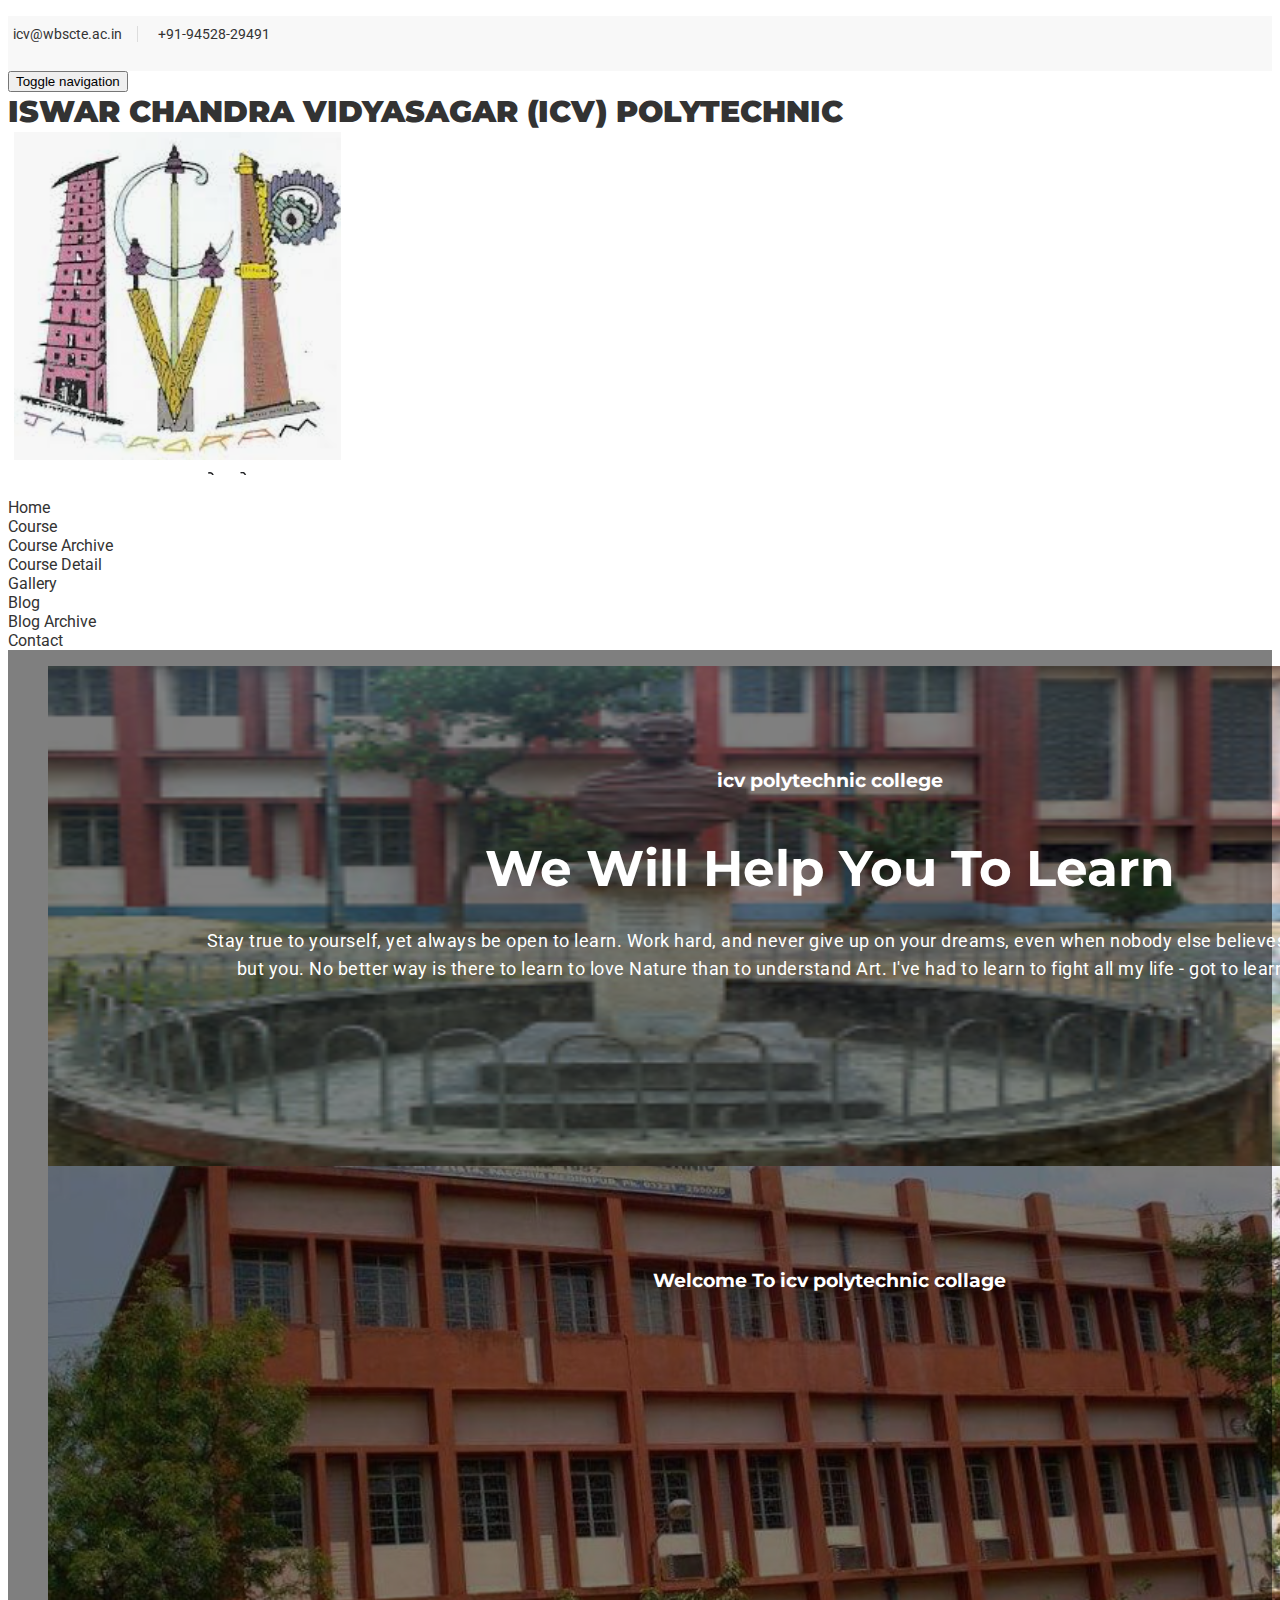
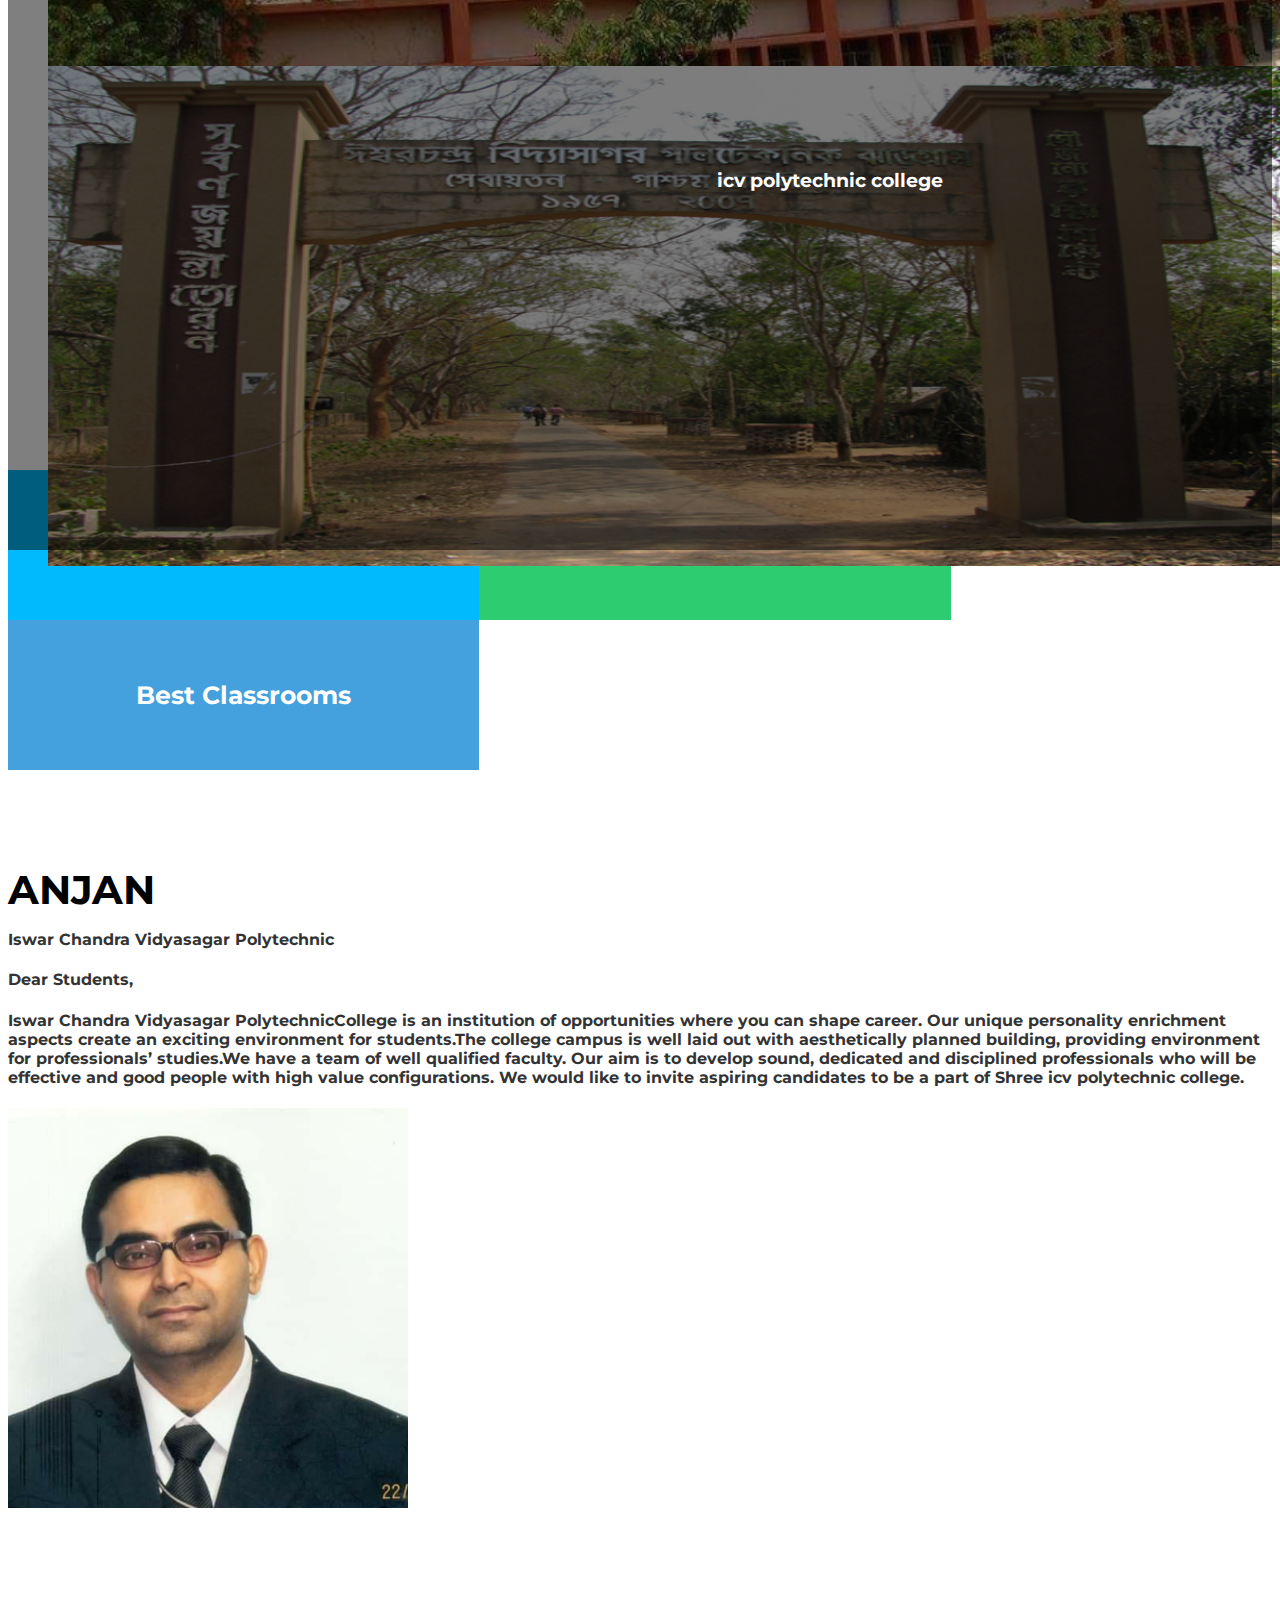
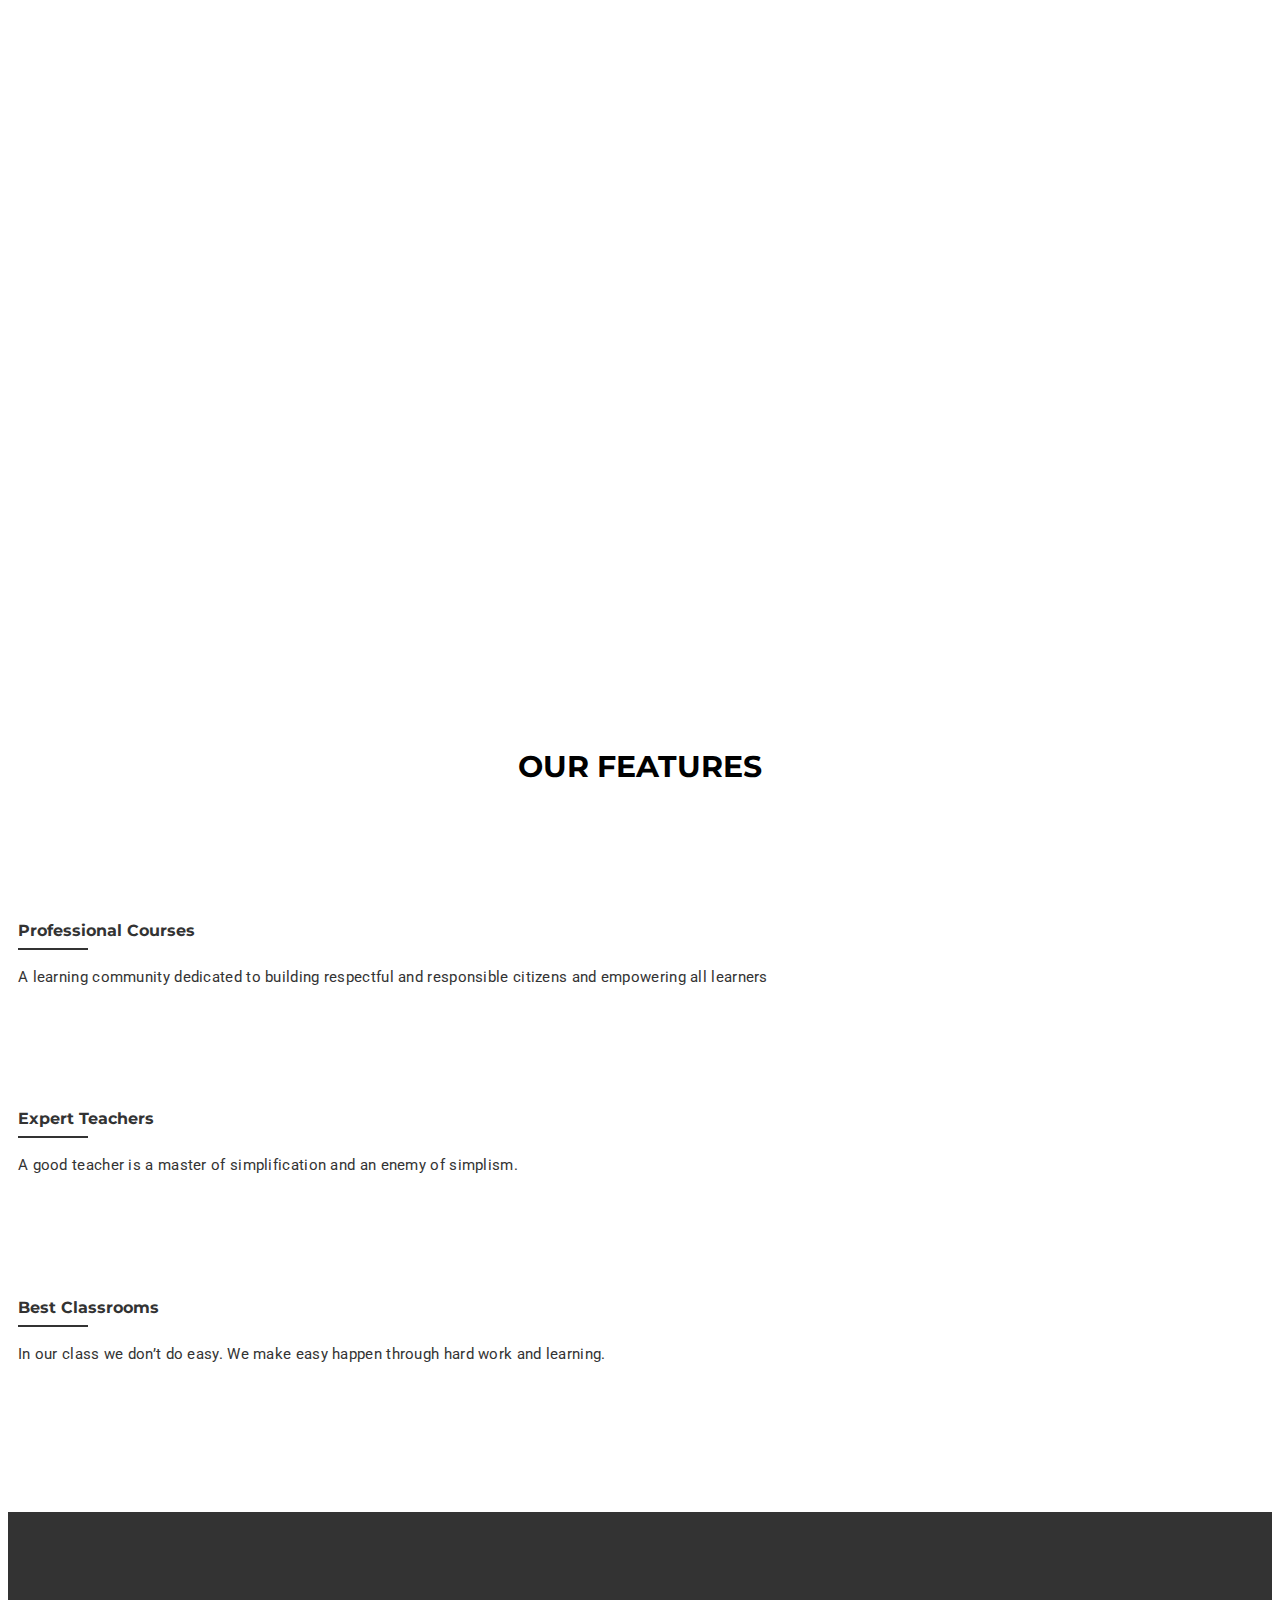
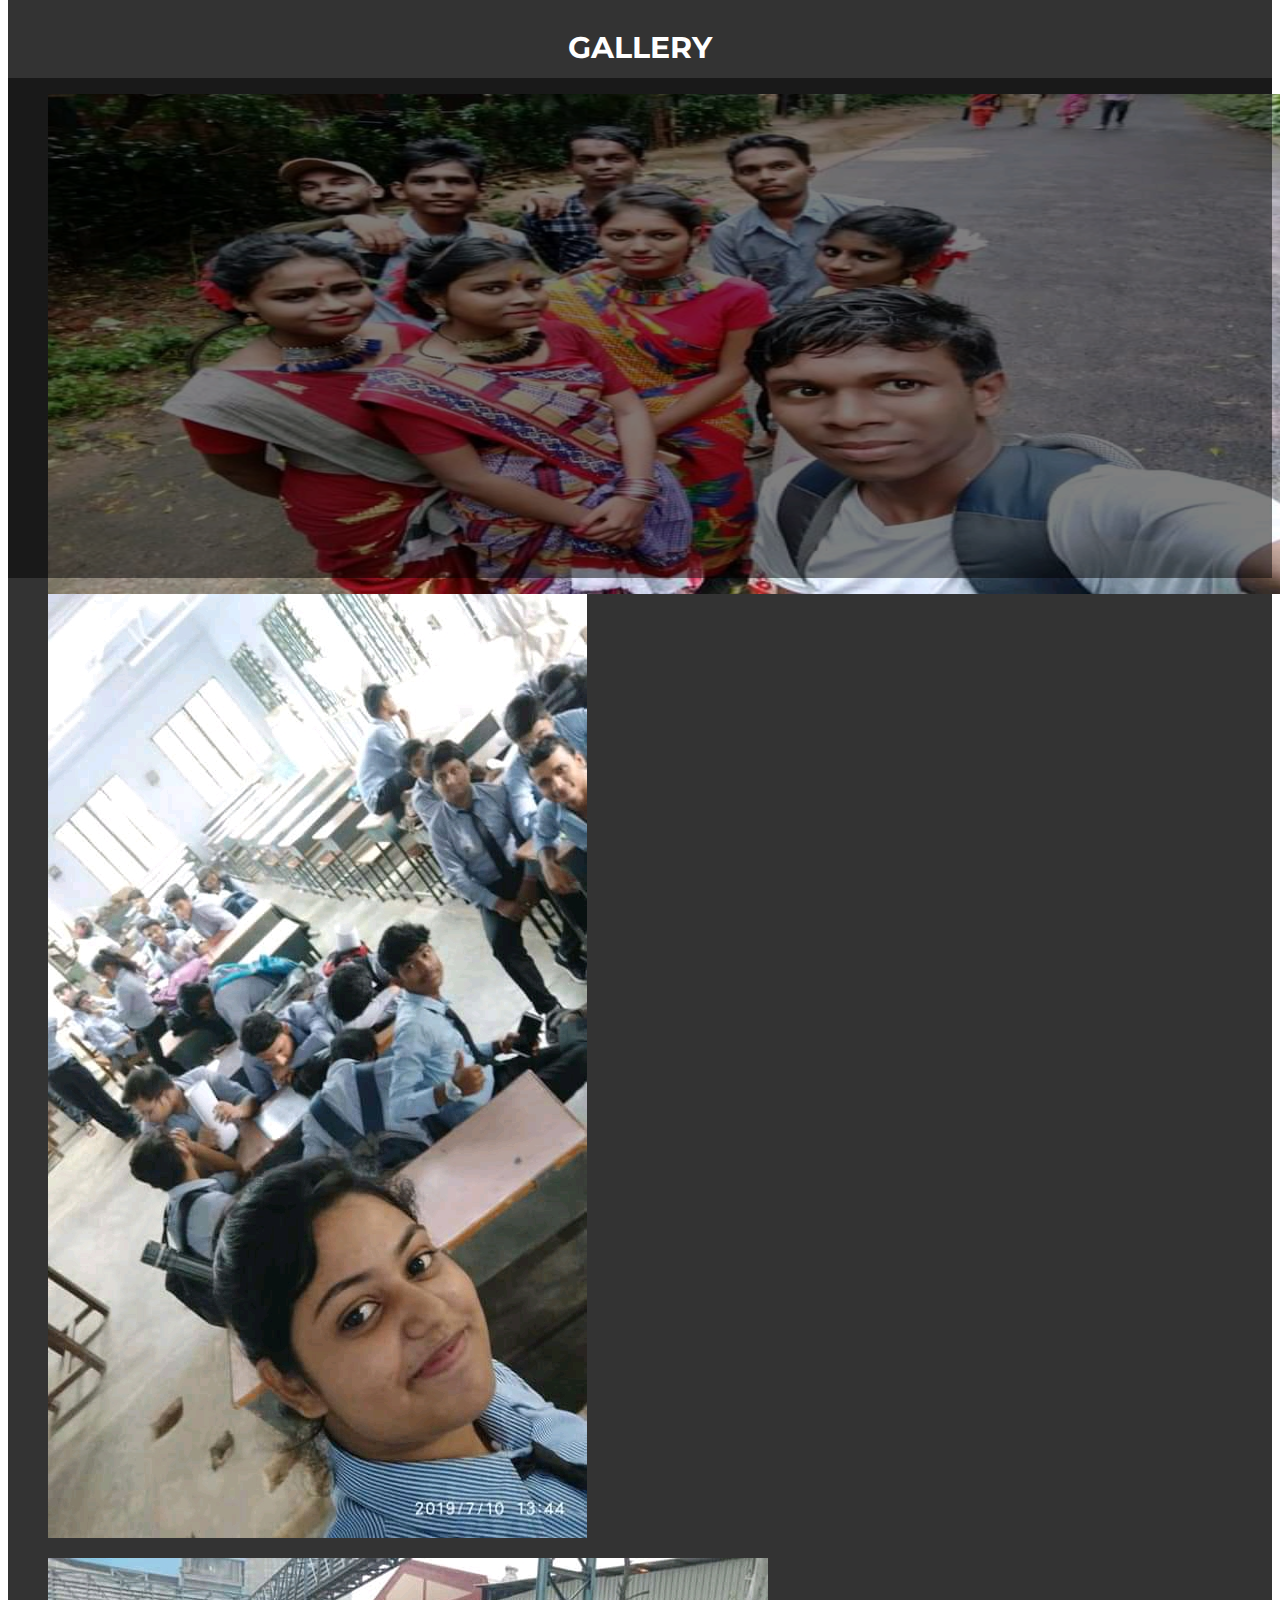
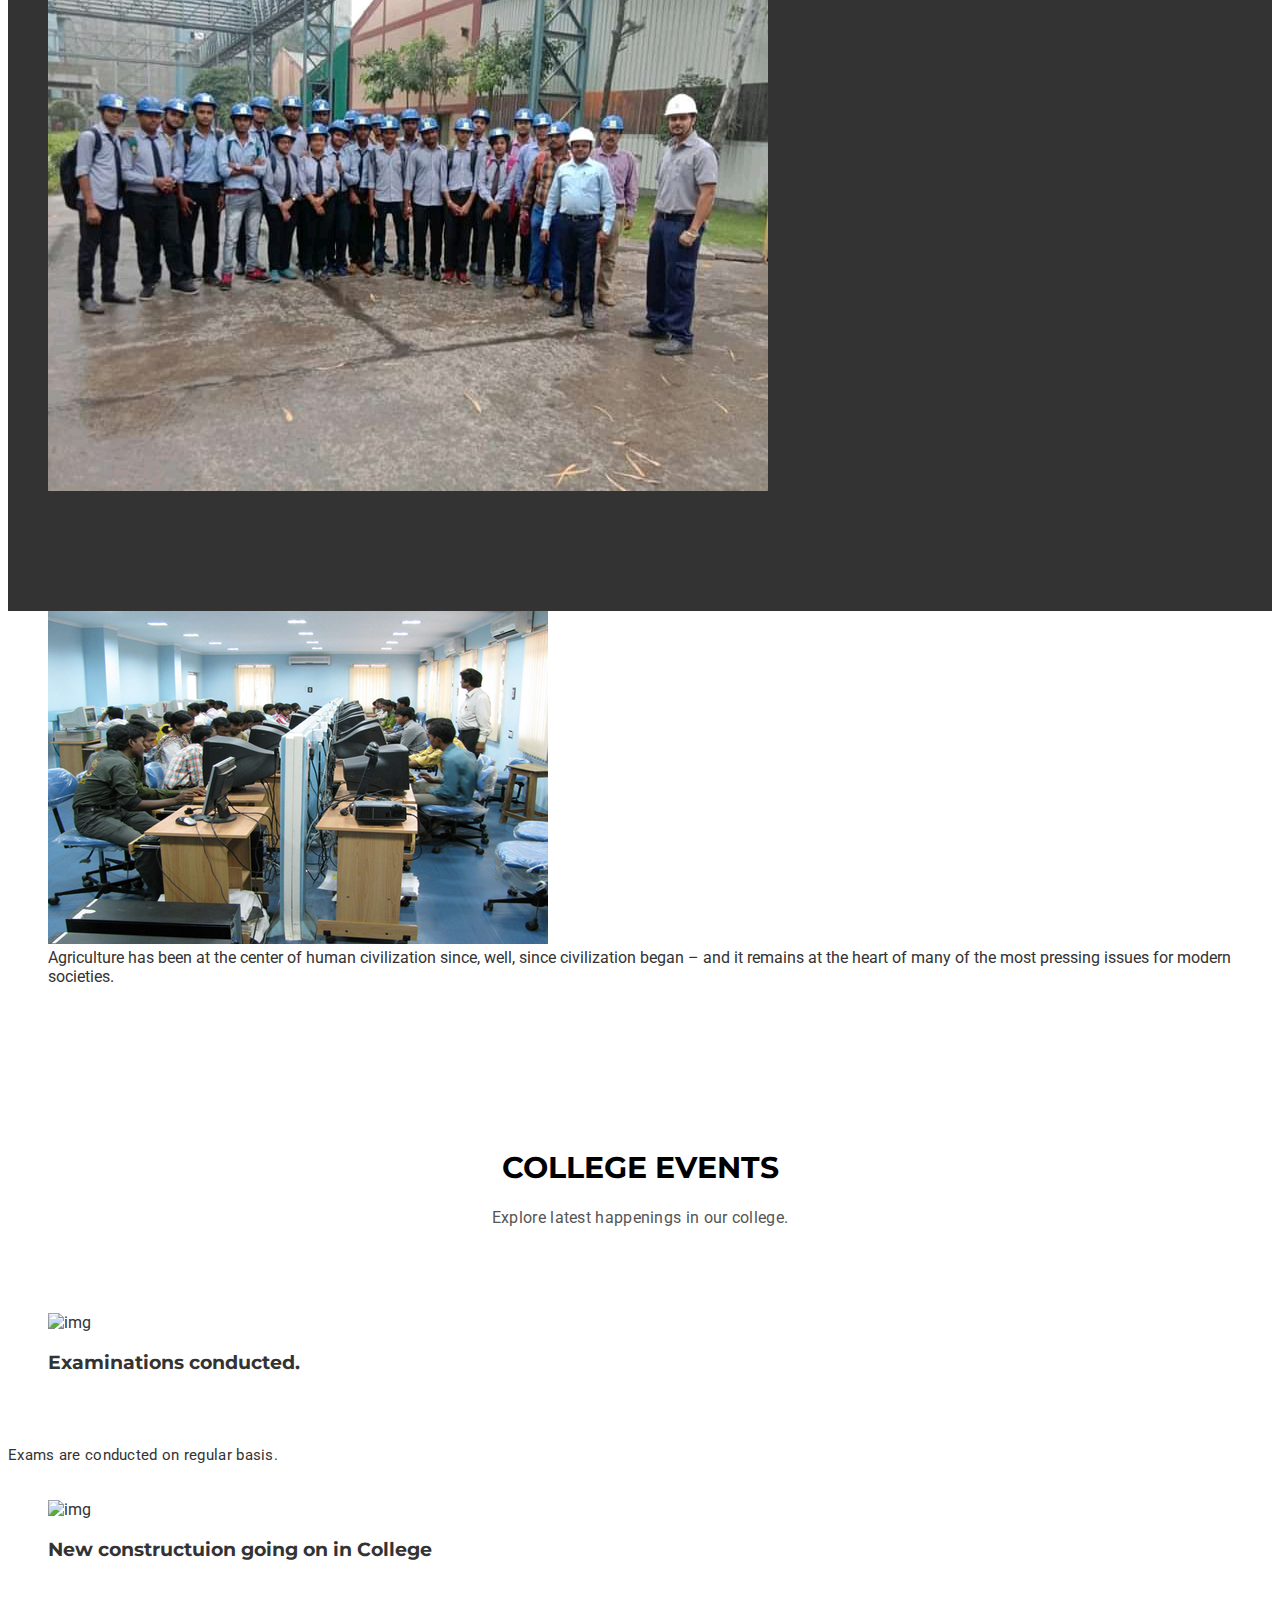
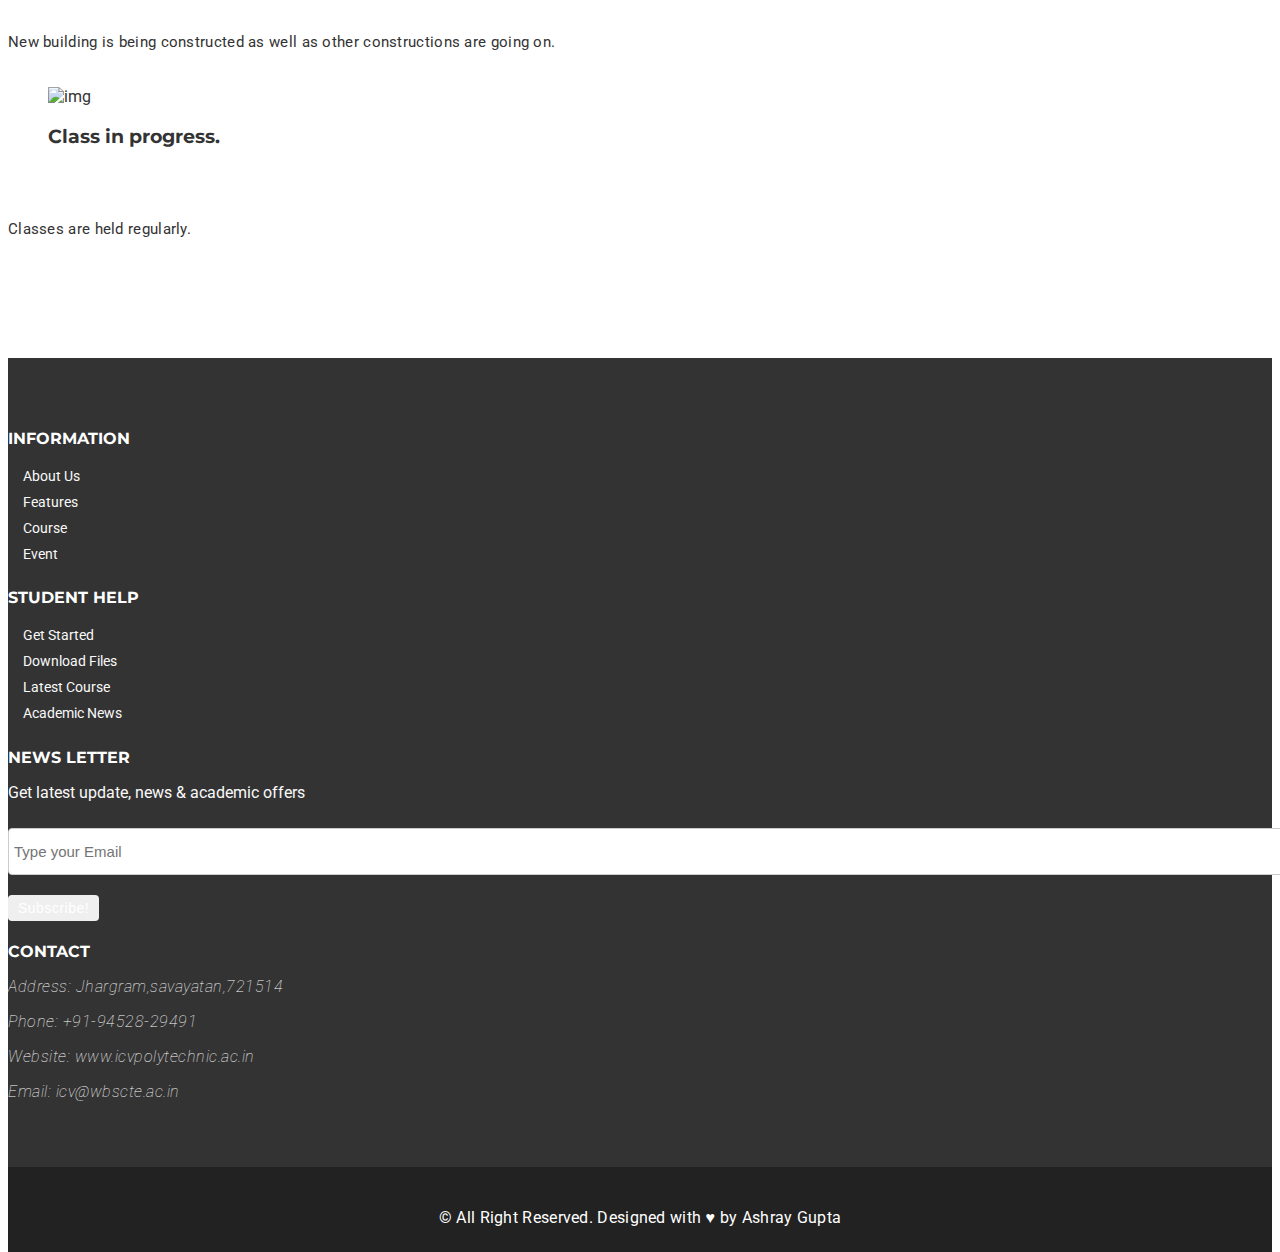
==== commit 702c0942: "Update index.html" ====
--- a/index.html
+++ b/index.html
@@ -421,9 +421,9 @@
           <img src="assets/img/gallery/small/9.jpg" alt="img">
         </figure>
       </div>
-      <div class="mu-slider-content">
-        <h3></h3>
-        <span></span>
+
+       
+        
          <!--<a href="#" class="mu-read-more-btn">Read More</a>-->
       </div>
     </div>
@@ -435,9 +435,9 @@
           <img src="assets/img/gallery/small/7.jpg" alt="img">
         </figure>
       </div>
-      <div class="mu-slider-content">
-        <h3></h3>
-        <span></span>
+     
+        
+        
         <!--<h2>Best Education</h2>
         <p>Lorem ipsum dolor sit amet, consectetur adipisicing elit. Dolor amet error eius reiciendis eum sint unde eveniet deserunt est debitis corporis temporibus recusandae accusamus.</p>
         <a href="#" class="mu-read-more-btn">Read More</a>-->
@@ -451,9 +451,9 @@
           <img src="assets/img/gallery/small/6.jpg" alt="img">
         </figure>
       </div>
-      <div class="mu-slider-content">
-        <h3></h3>
-        <span></span>
+      
+      
+        
         <!--<h2>Education For Everyone</h2>
         <p>Lorem ipsum dolor sit amet, consectetur adipisicing elit. Dolor amet error eius reiciendis eum sint unde eveniet deserunt est debitis corporis temporibus recusandae accusamus.</p>
         <a href="#" class="mu-read-more-btn">Read More</a>-->
@@ -463,7 +463,7 @@
   </section>
   <!-- End Slider -->
 
-              <h2>Courses</h2>
+            
               <!--<p>Lorem ipsum dolor sit amet, consectetur adipisicing elit. Culpa, repudiandae, suscipit repellat minus molestiae ea.</p>-->
             </div>
             <!-- end title -->
@@ -509,7 +509,7 @@
                 <div class="col-lg-3 col-md-3 col-sm-6">
                   <div class="mu-our-teacher-single">
                     <figure class="mu-our-teacher-img">
-                      <img src="assets/img/gallery/small/3.jpg" alt="img"> <img src="assets/img/gallery/small/4.jpg" alt="img">
+                      <img src="assets/img/gallery/small/3.jpg" alt="img">
                       <div class="mu-our-teacher-social">
                         <span>Agriculture has been at the center of human civilization since, well, since civilization began – and it remains at the heart of many of the most pressing issues for modern societies.</span>
                         <!--<a href="#"><span class="fa fa-facebook"></span></a>
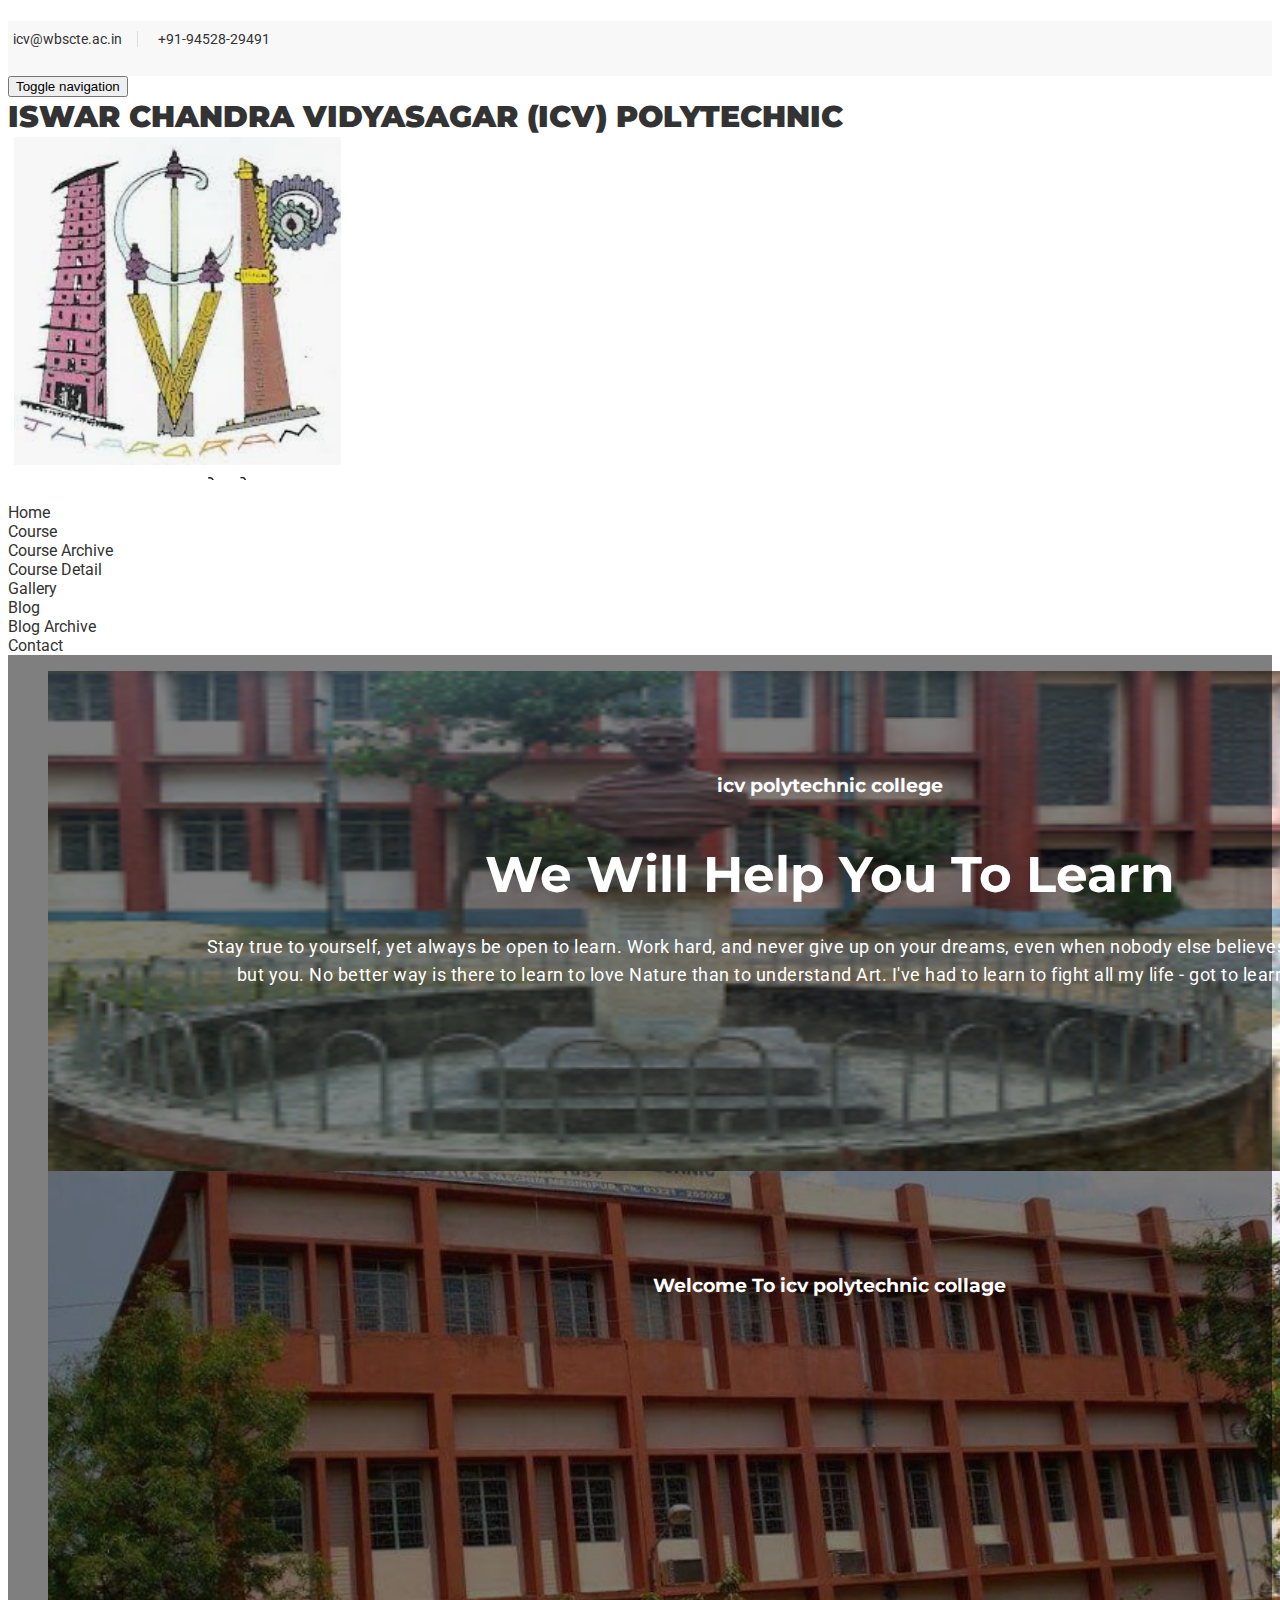
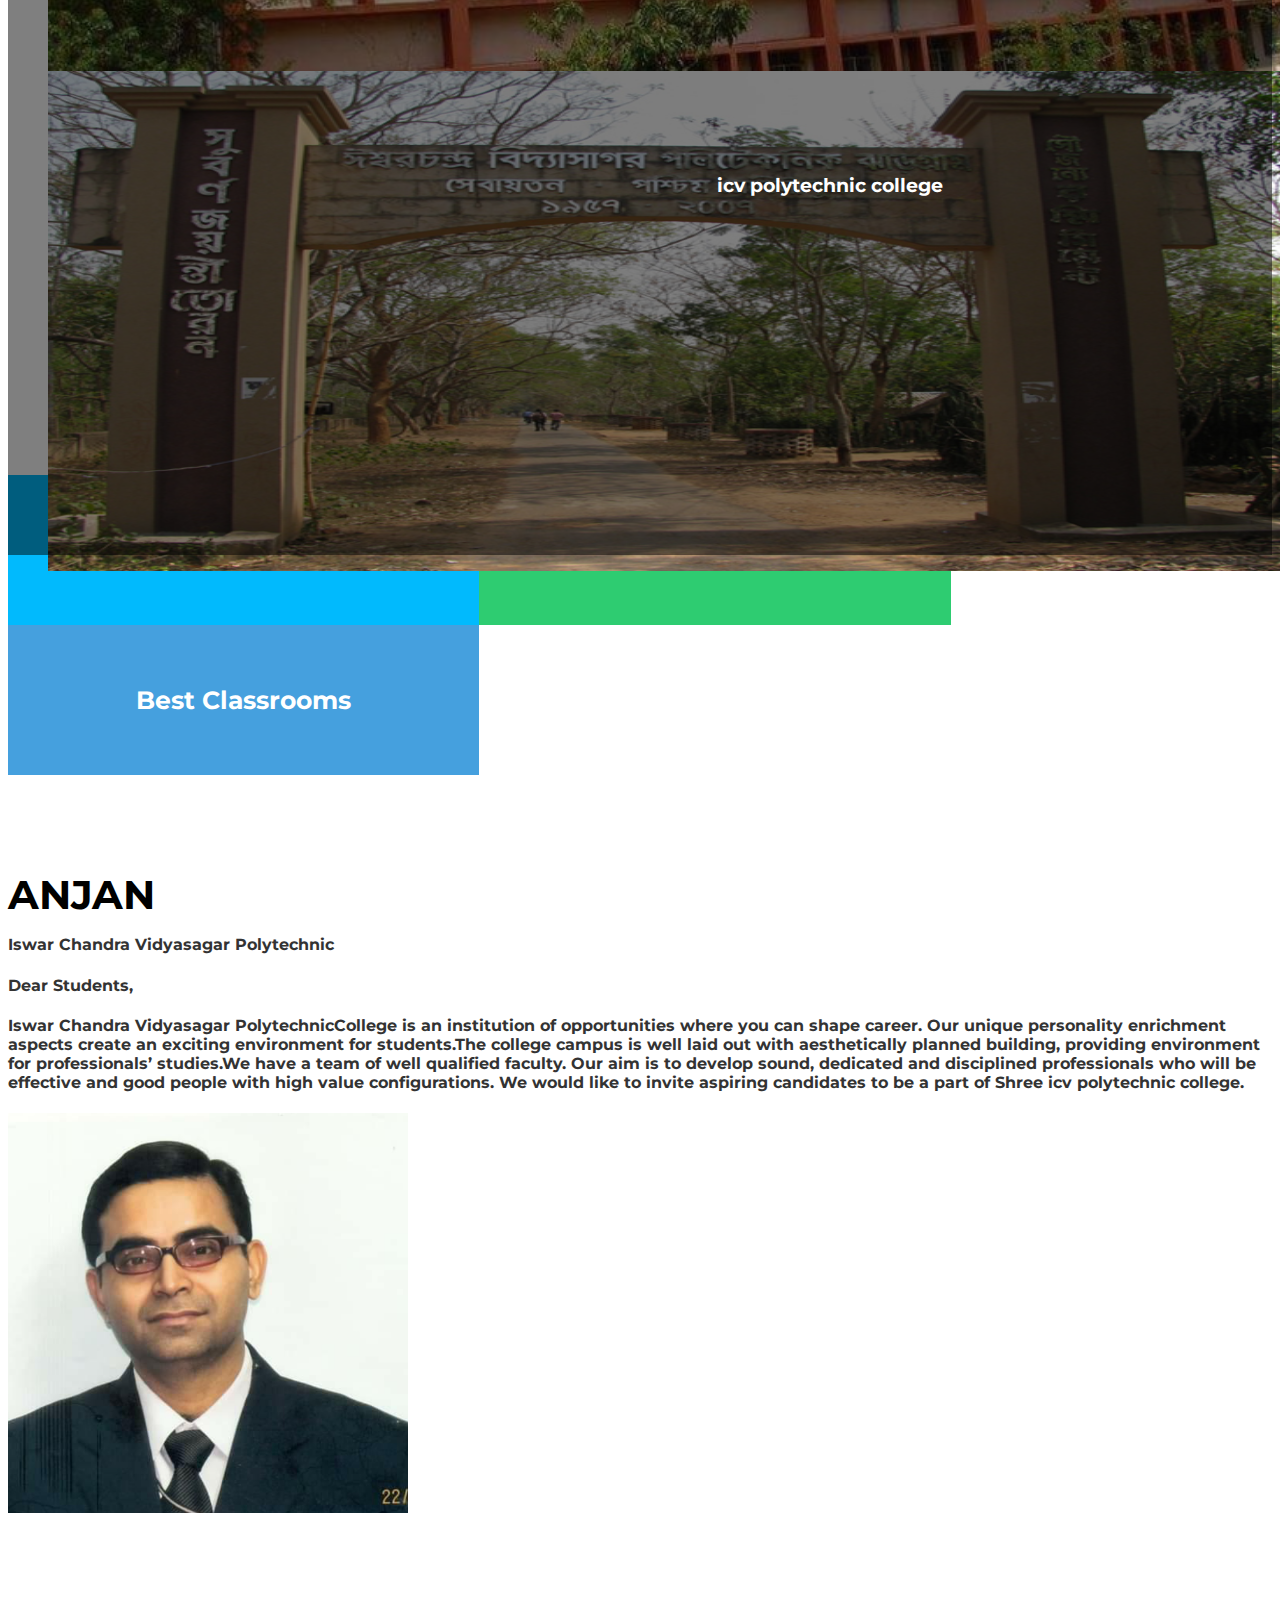
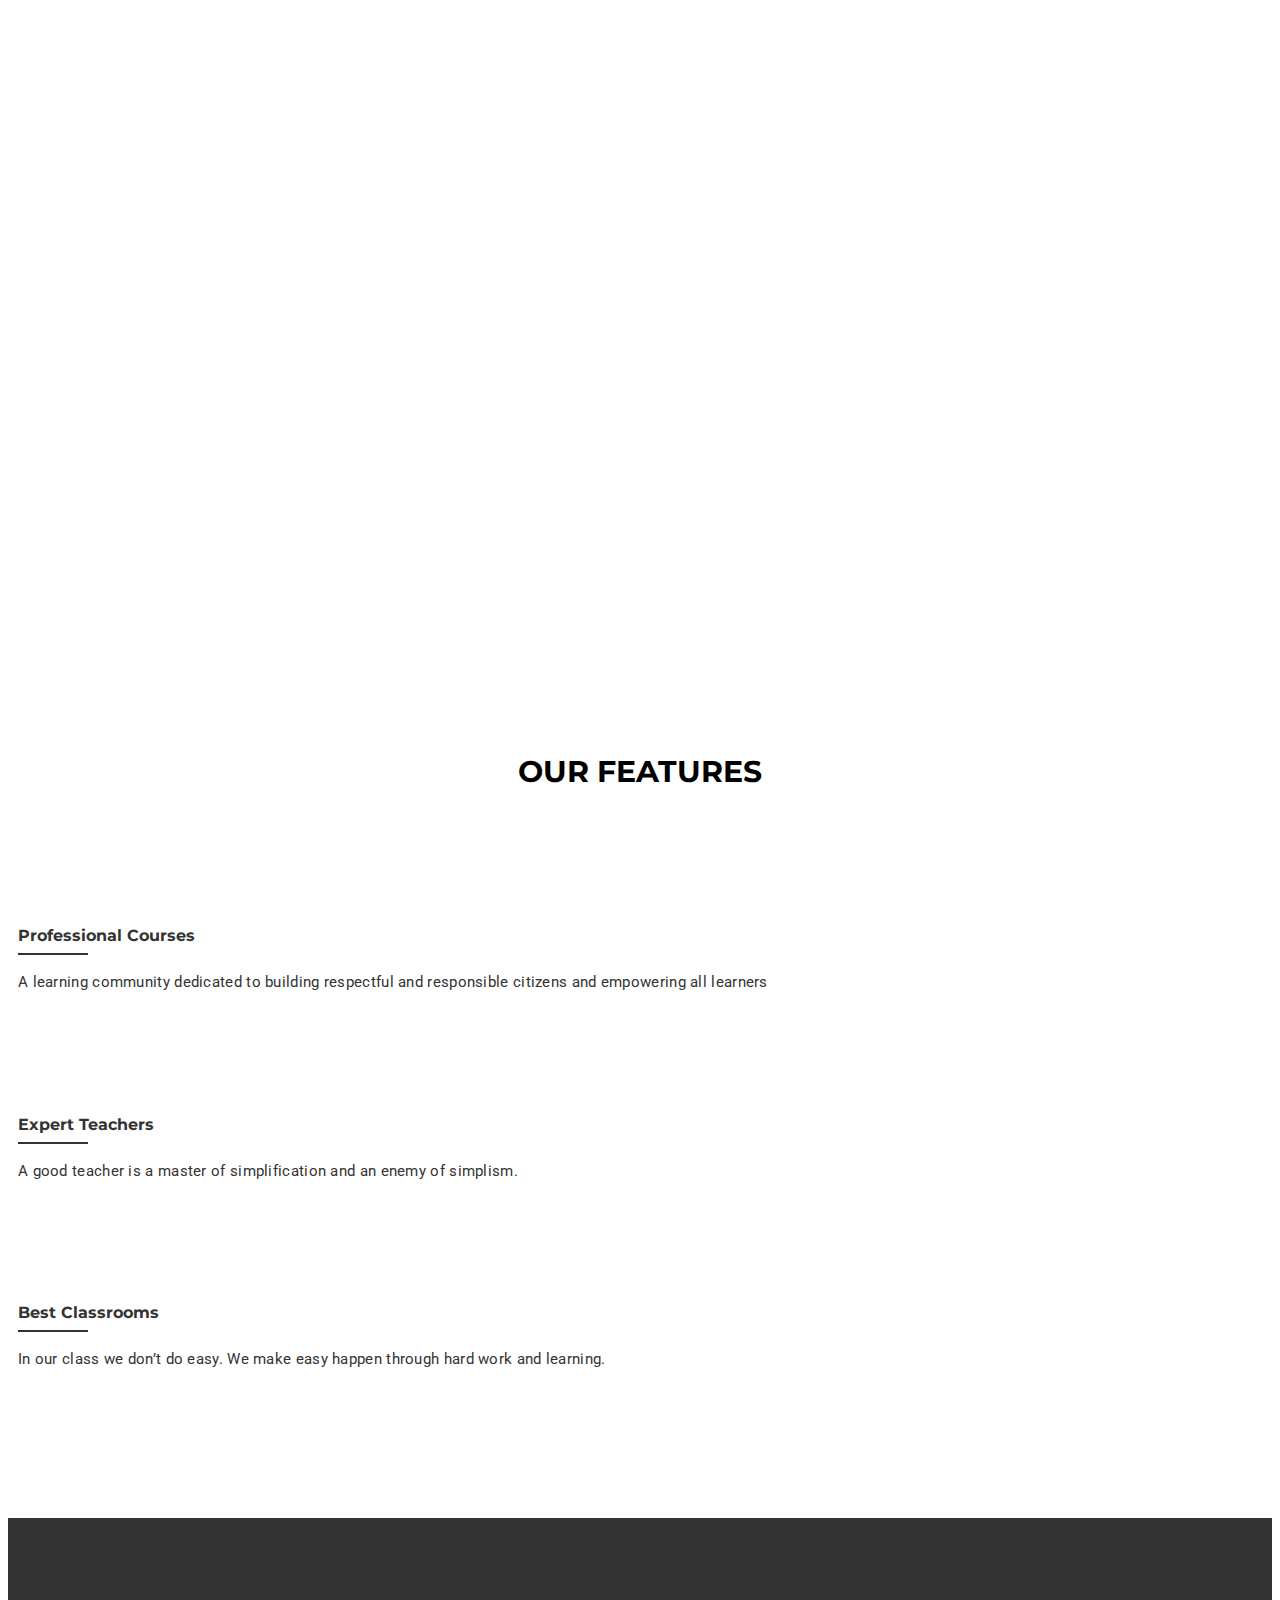
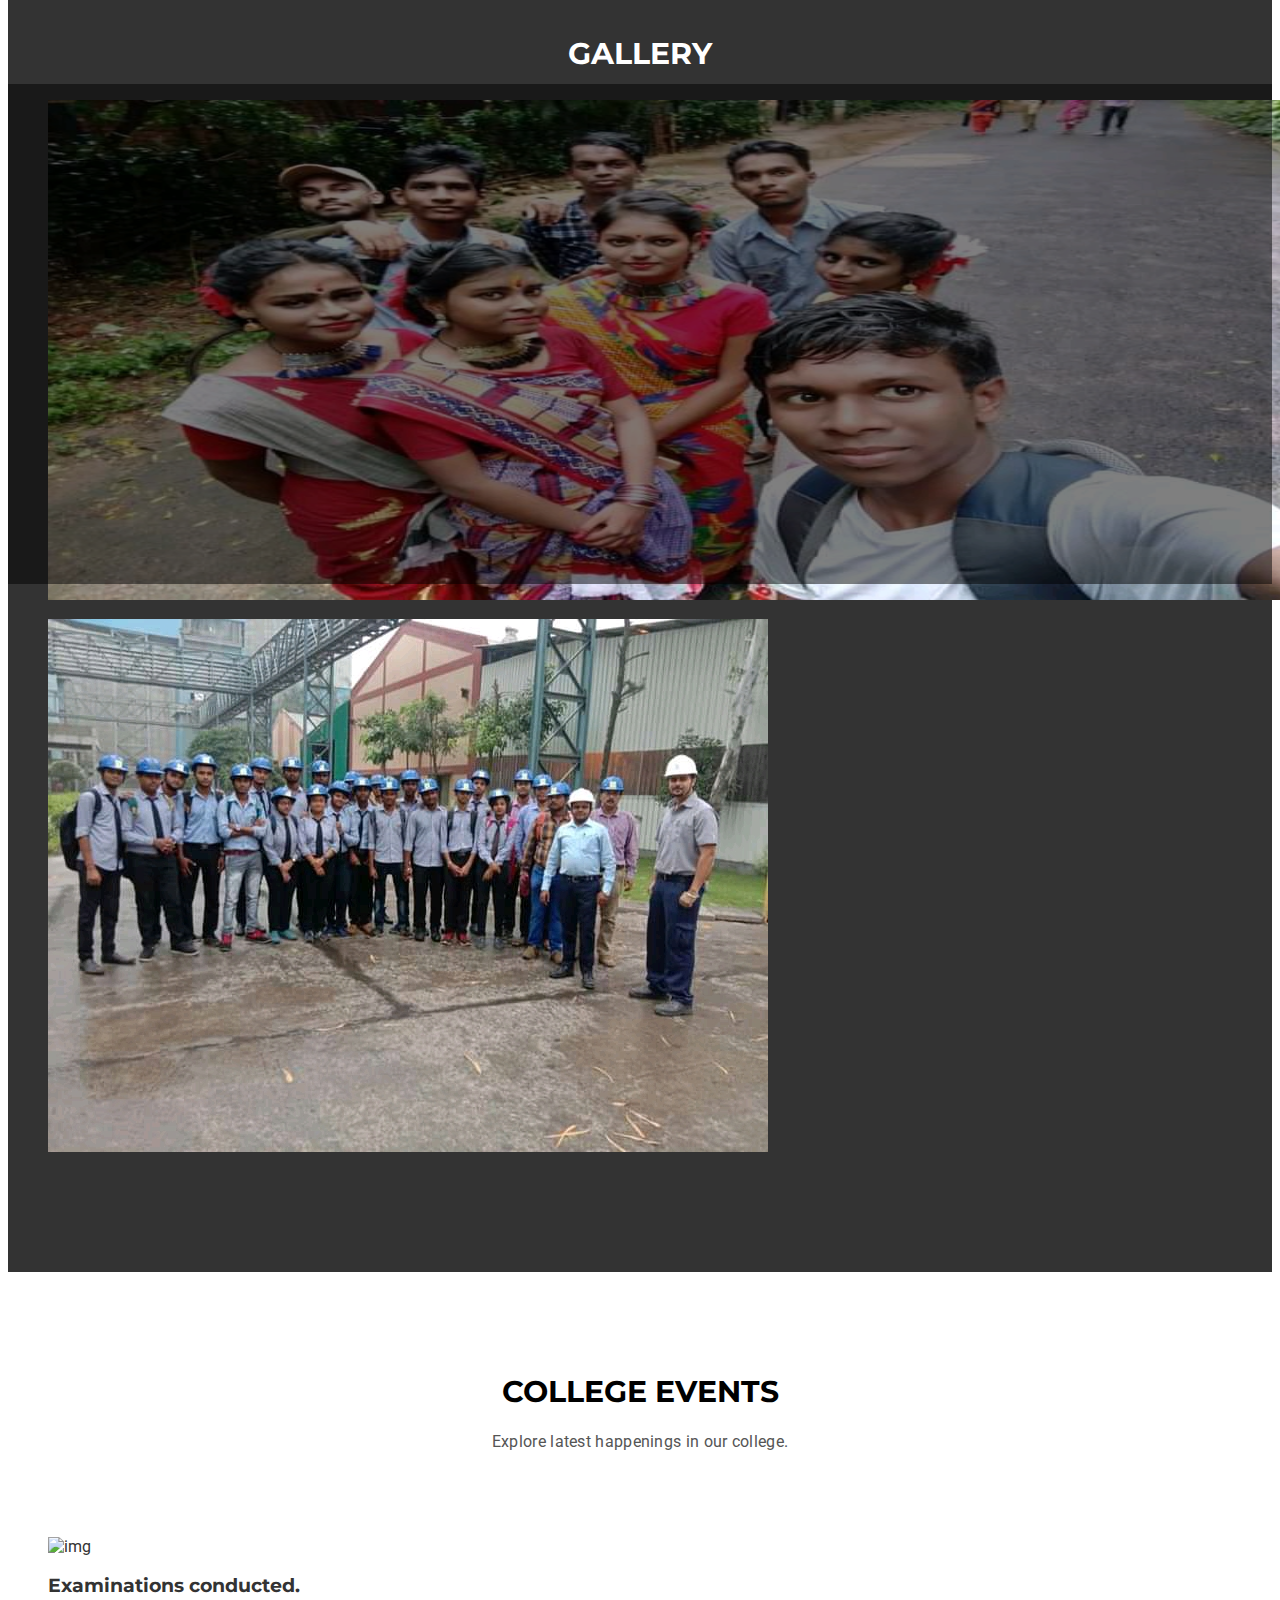
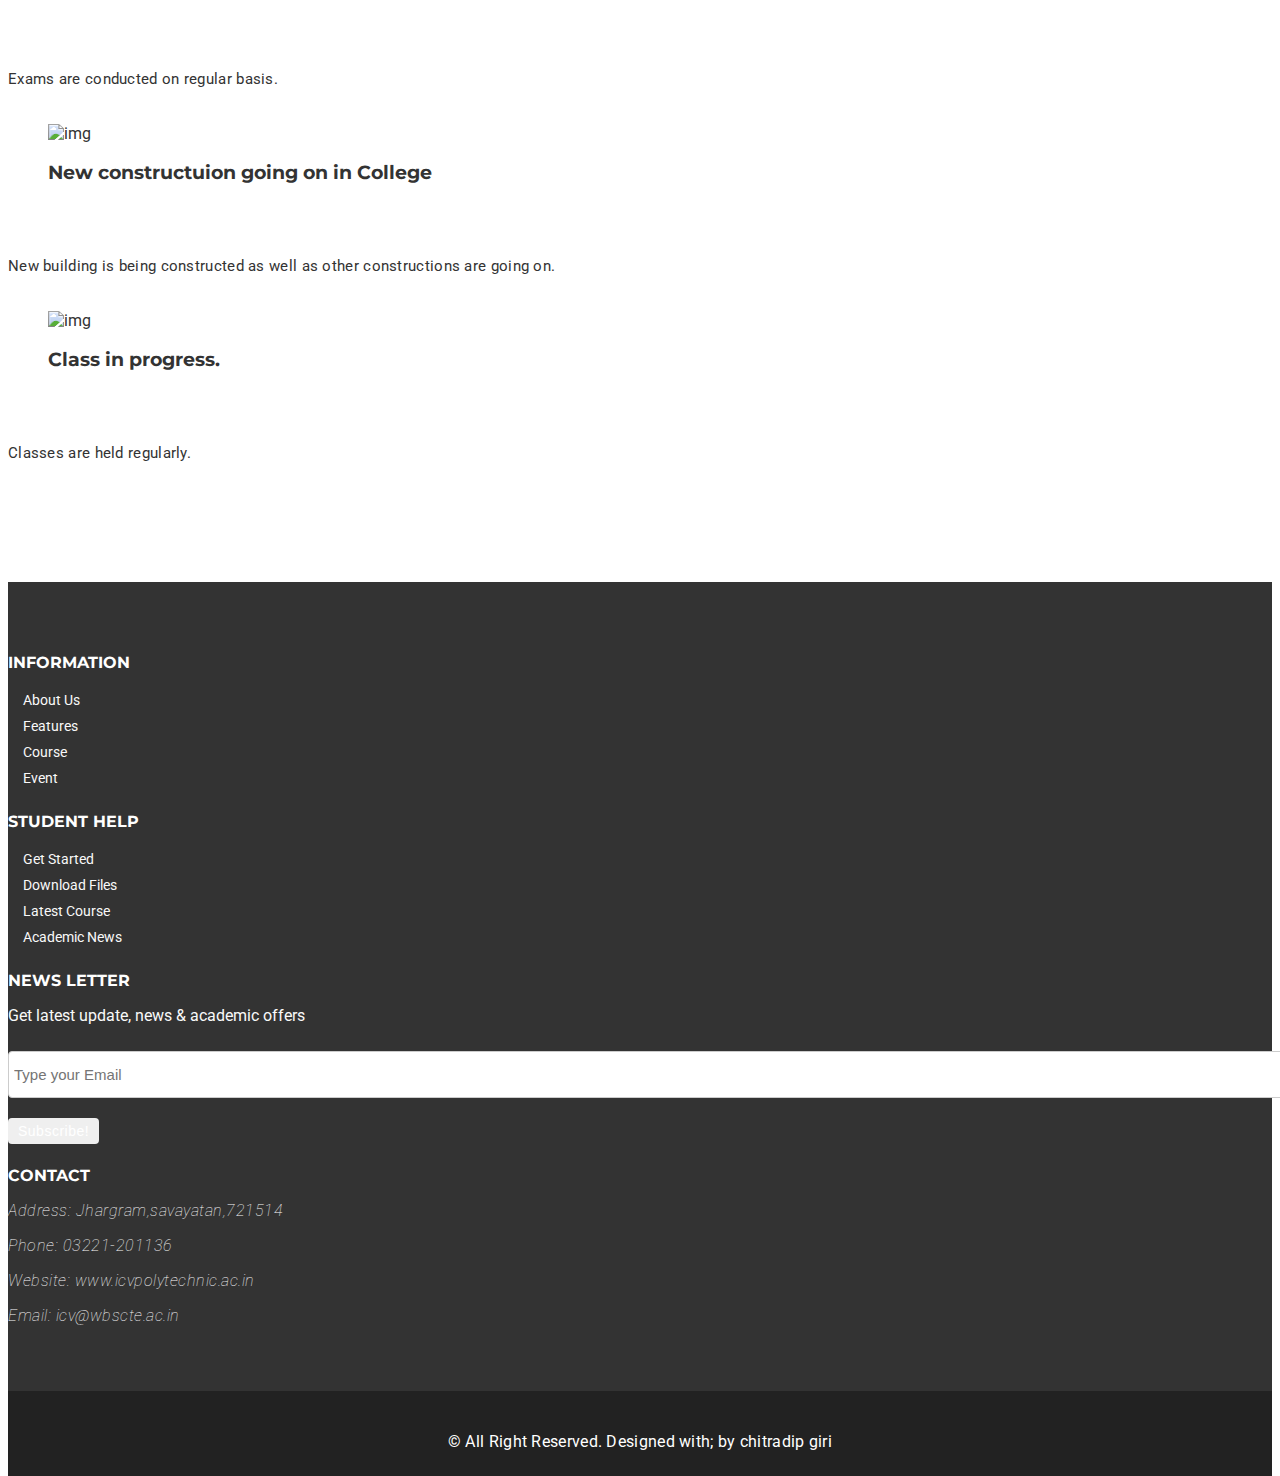
==== commit 64f7d352: "Update index.html" ====
--- a/index.html
+++ b/index.html
@@ -432,7 +432,7 @@
     <div class="mu-slider-single">
       <div class="mu-slider-img">
         <figure>
-          <img src="assets/img/gallery/small/7.jpg" alt="img">
+          <img src="assets/img/gallery/small/4.jpg" alt="img">
         </figure>
       </div>
      
@@ -506,12 +506,12 @@
                     </div>
                   </div>
                 </div>-->
-                <div class="col-lg-3 col-md-3 col-sm-6">
+            <!--    <div class="col-lg-3 col-md-3 col-sm-6">
                   <div class="mu-our-teacher-single">
                     <figure class="mu-our-teacher-img">
                       <img src="assets/img/gallery/small/3.jpg" alt="img">
                       <div class="mu-our-teacher-social">
-                        <span>Agriculture has been at the center of human civilization since, well, since civilization began – and it remains at the heart of many of the most pressing issues for modern societies.</span>
+                      
                         <!--<a href="#"><span class="fa fa-facebook"></span></a>
                         <a href="#"><span class="fa fa-twitter"></span></a>
                         <a href="#"><span class="fa fa-linkedin"></span></a>
@@ -743,7 +743,7 @@
                 <h4>Contact</h4>
                 <address>
                   <p>Address: Jhargram,savayatan,721514</p>
-                  <p>Phone: +91-94528-29491</p>
+                  <p>Phone: 03221-201136</p>
                   <p>Website: www.icvpolytechnic.ac.in</p>
                   <p>Email: icv@wbscte.ac.in</p>
                 </address>
@@ -758,7 +758,7 @@
     <div class="mu-footer-bottom">
       <div class="container">
         <div class="mu-footer-bottom-area">
-          <p>&copy; All Right Reserved. Designed with <a>&hearts;</a> by <a href="mailto:ashraygupta6@gmail.com" >Ashray Gupta</a></p>
+          <p>&copy; All Right Reserved. Designed with;</a> by chitradip giri  <a href="mailto:chitradipgiri6@gmail.com" ></a></p>
         </div>
       </div>
     </div>
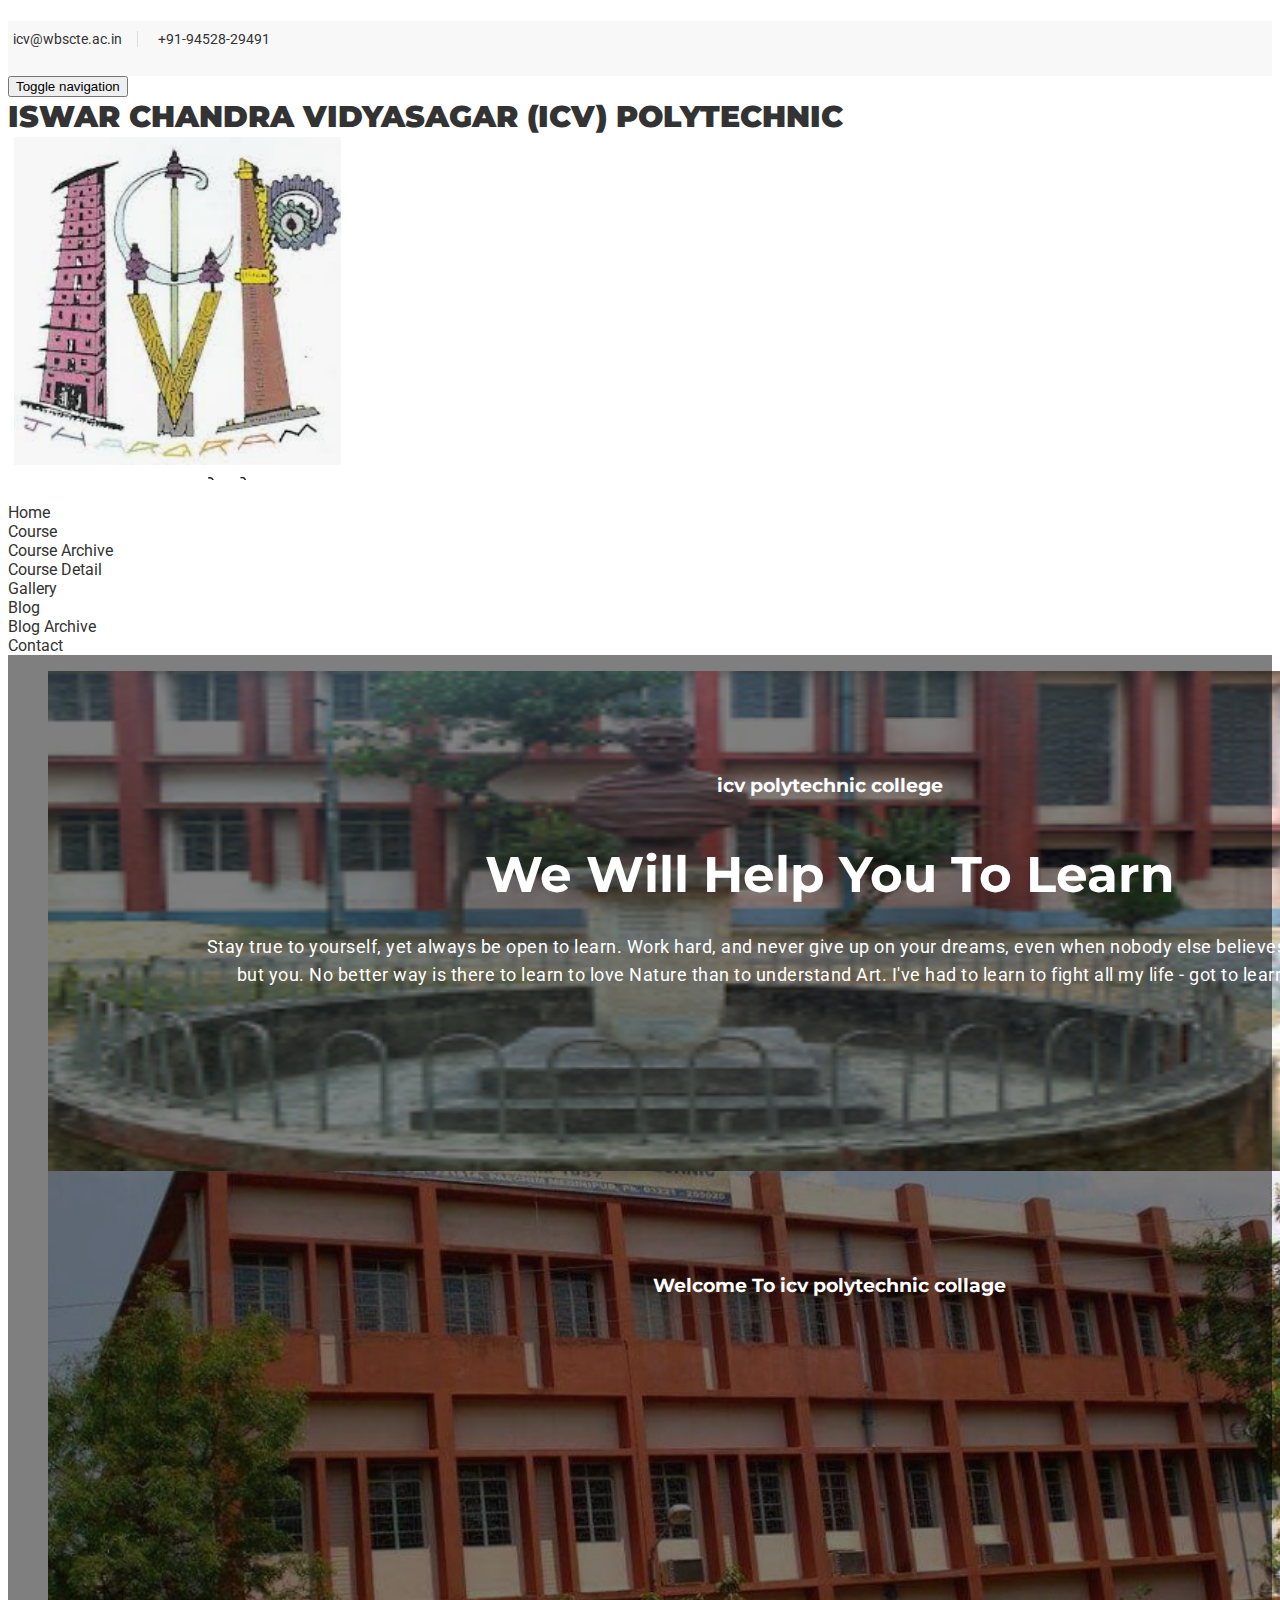
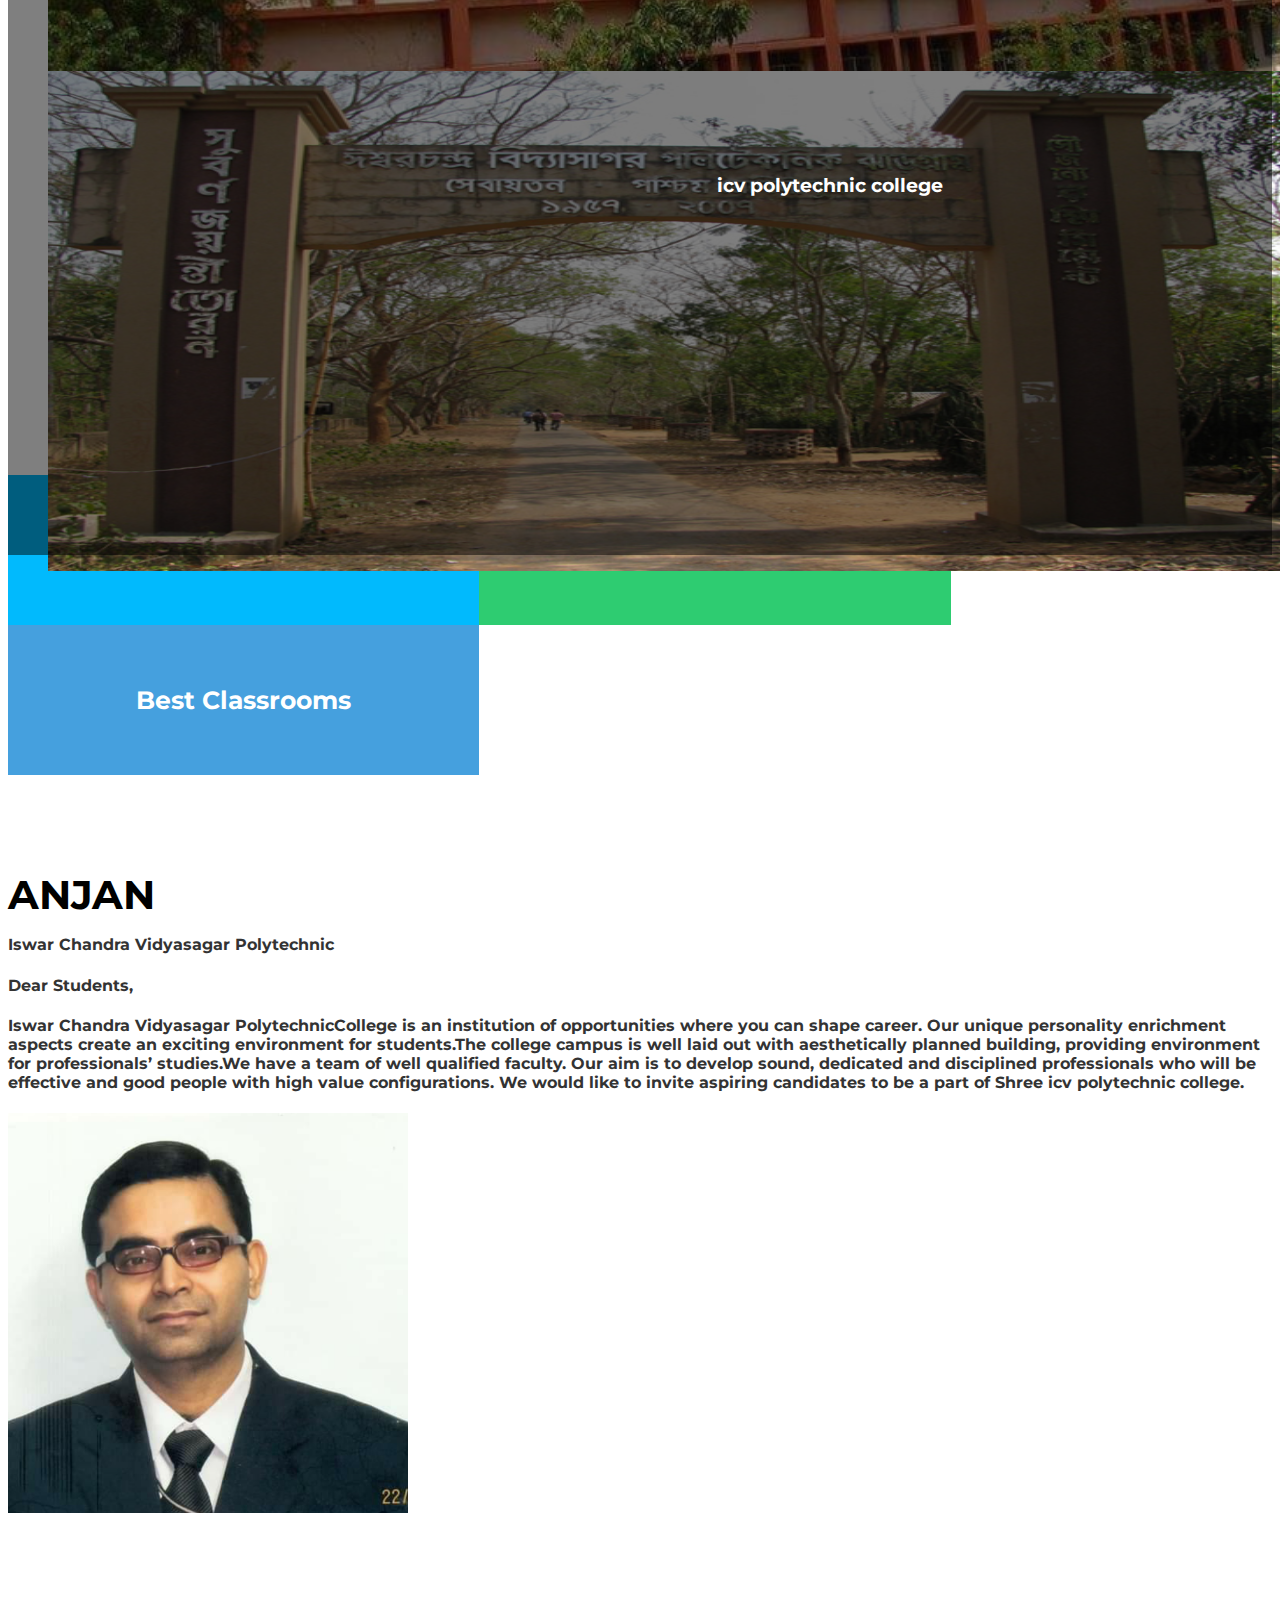
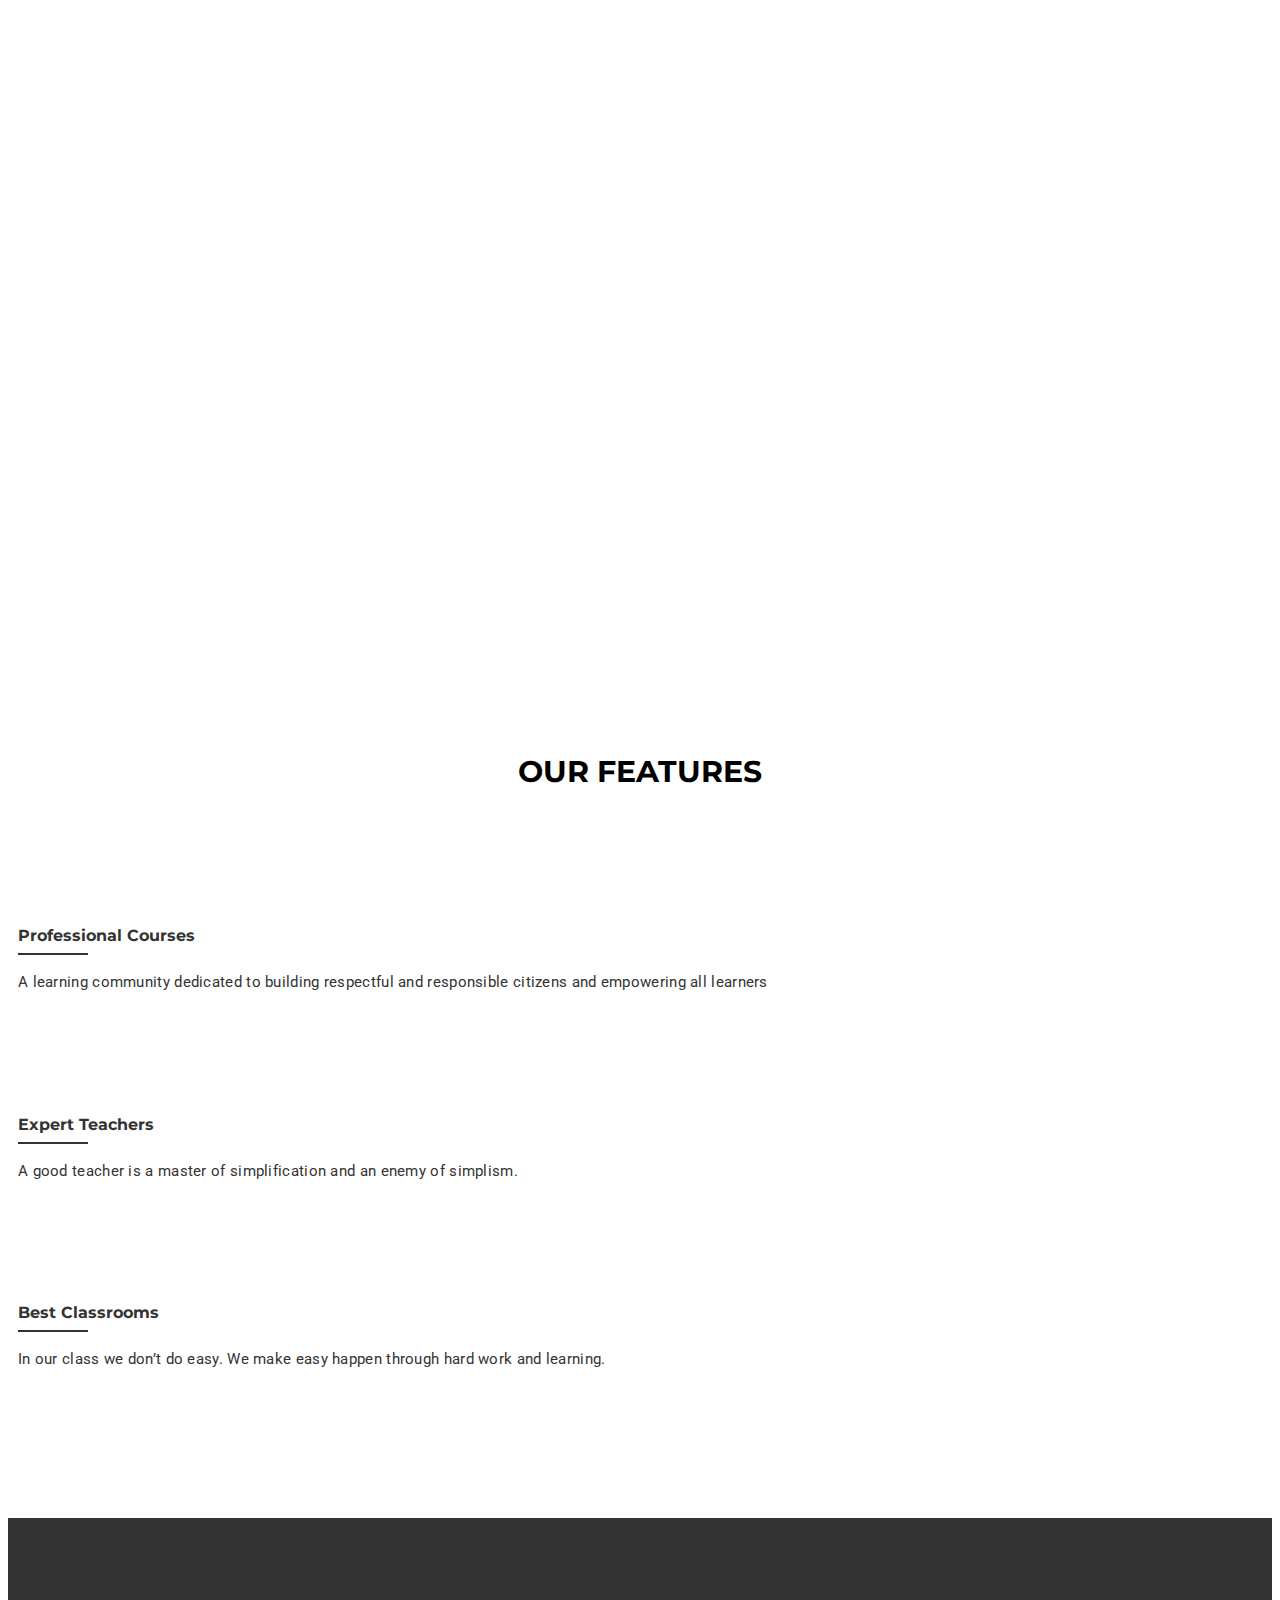
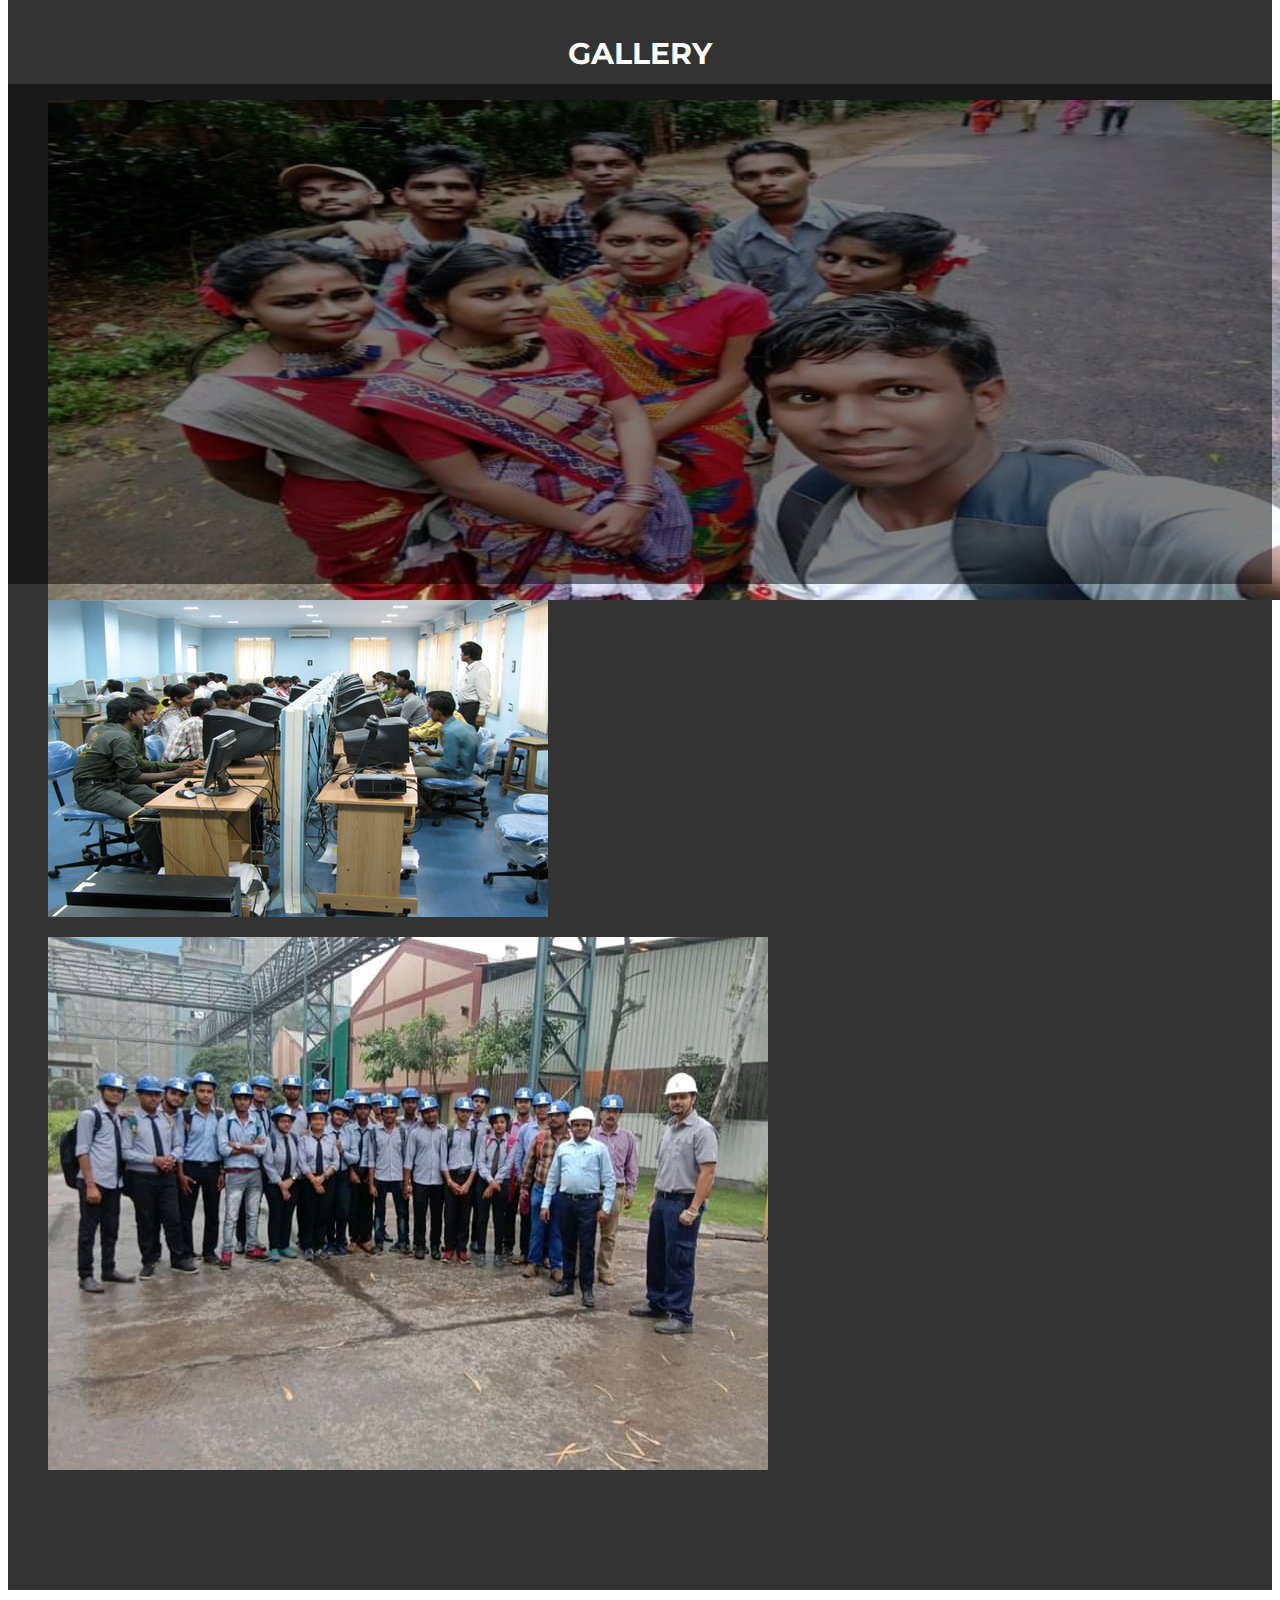
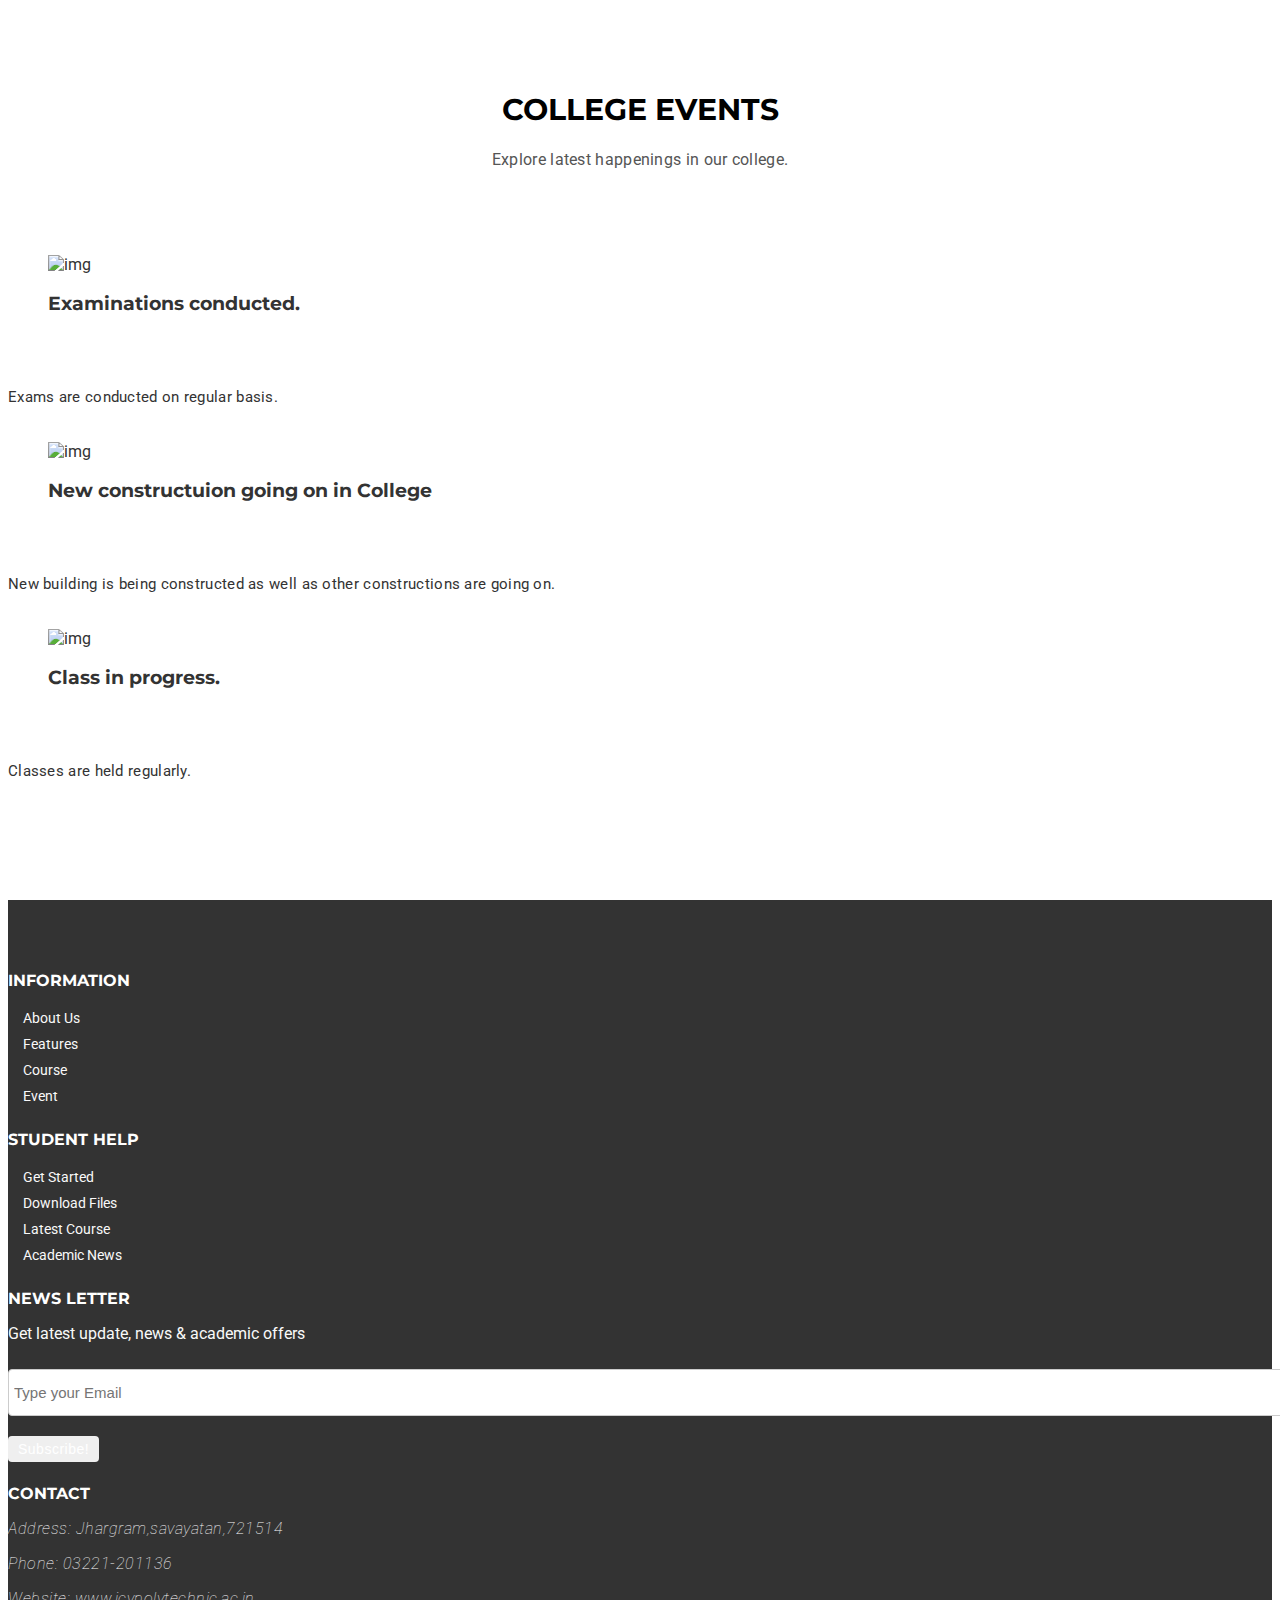
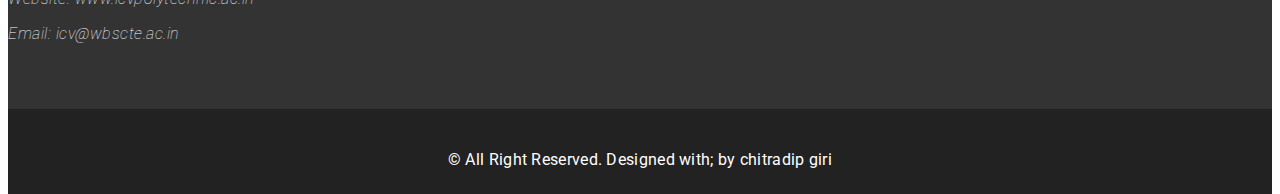
==== commit 85c99cea: "Update index.html" ====
--- a/index.html
+++ b/index.html
@@ -432,7 +432,7 @@
     <div class="mu-slider-single">
       <div class="mu-slider-img">
         <figure>
-          <img src="assets/img/gallery/small/4.jpg" alt="img">
+          <img src="assets/img/gallery/small/3.jpg" alt="img">
         </figure>
       </div>
      
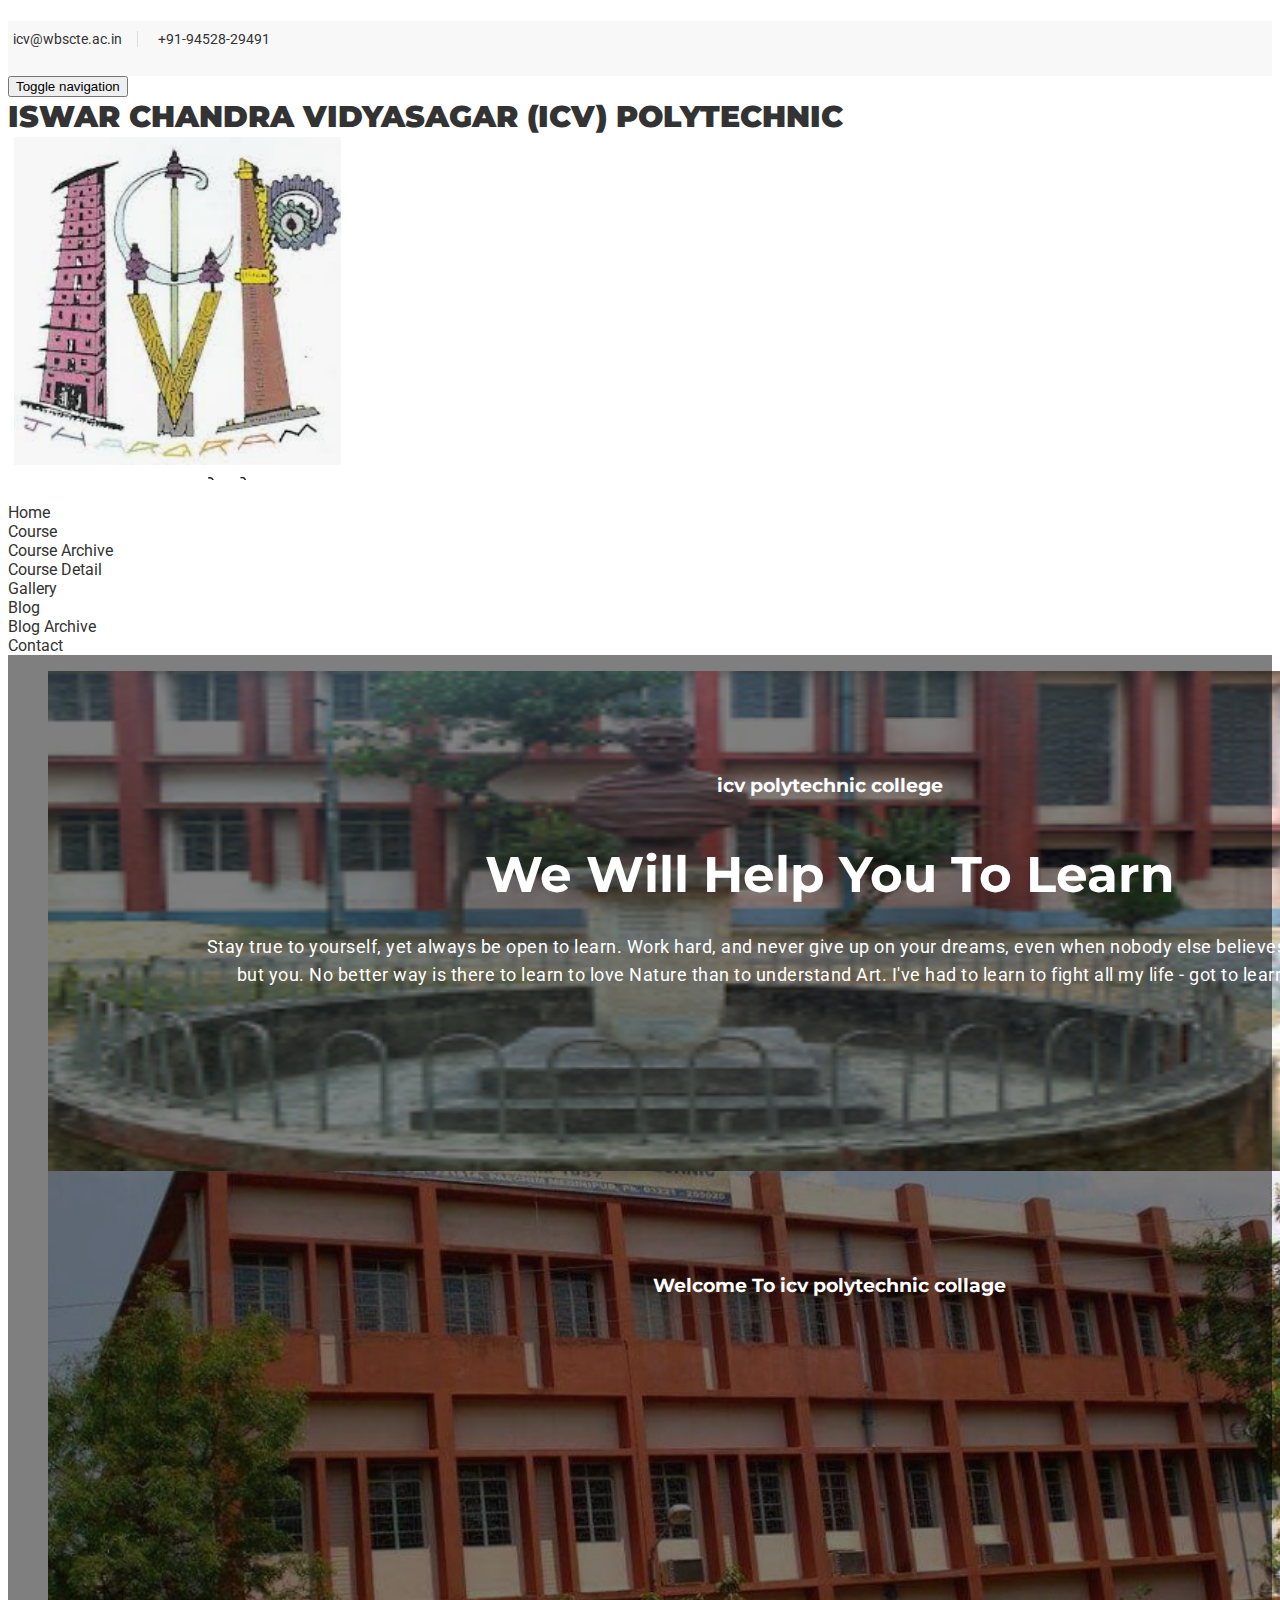
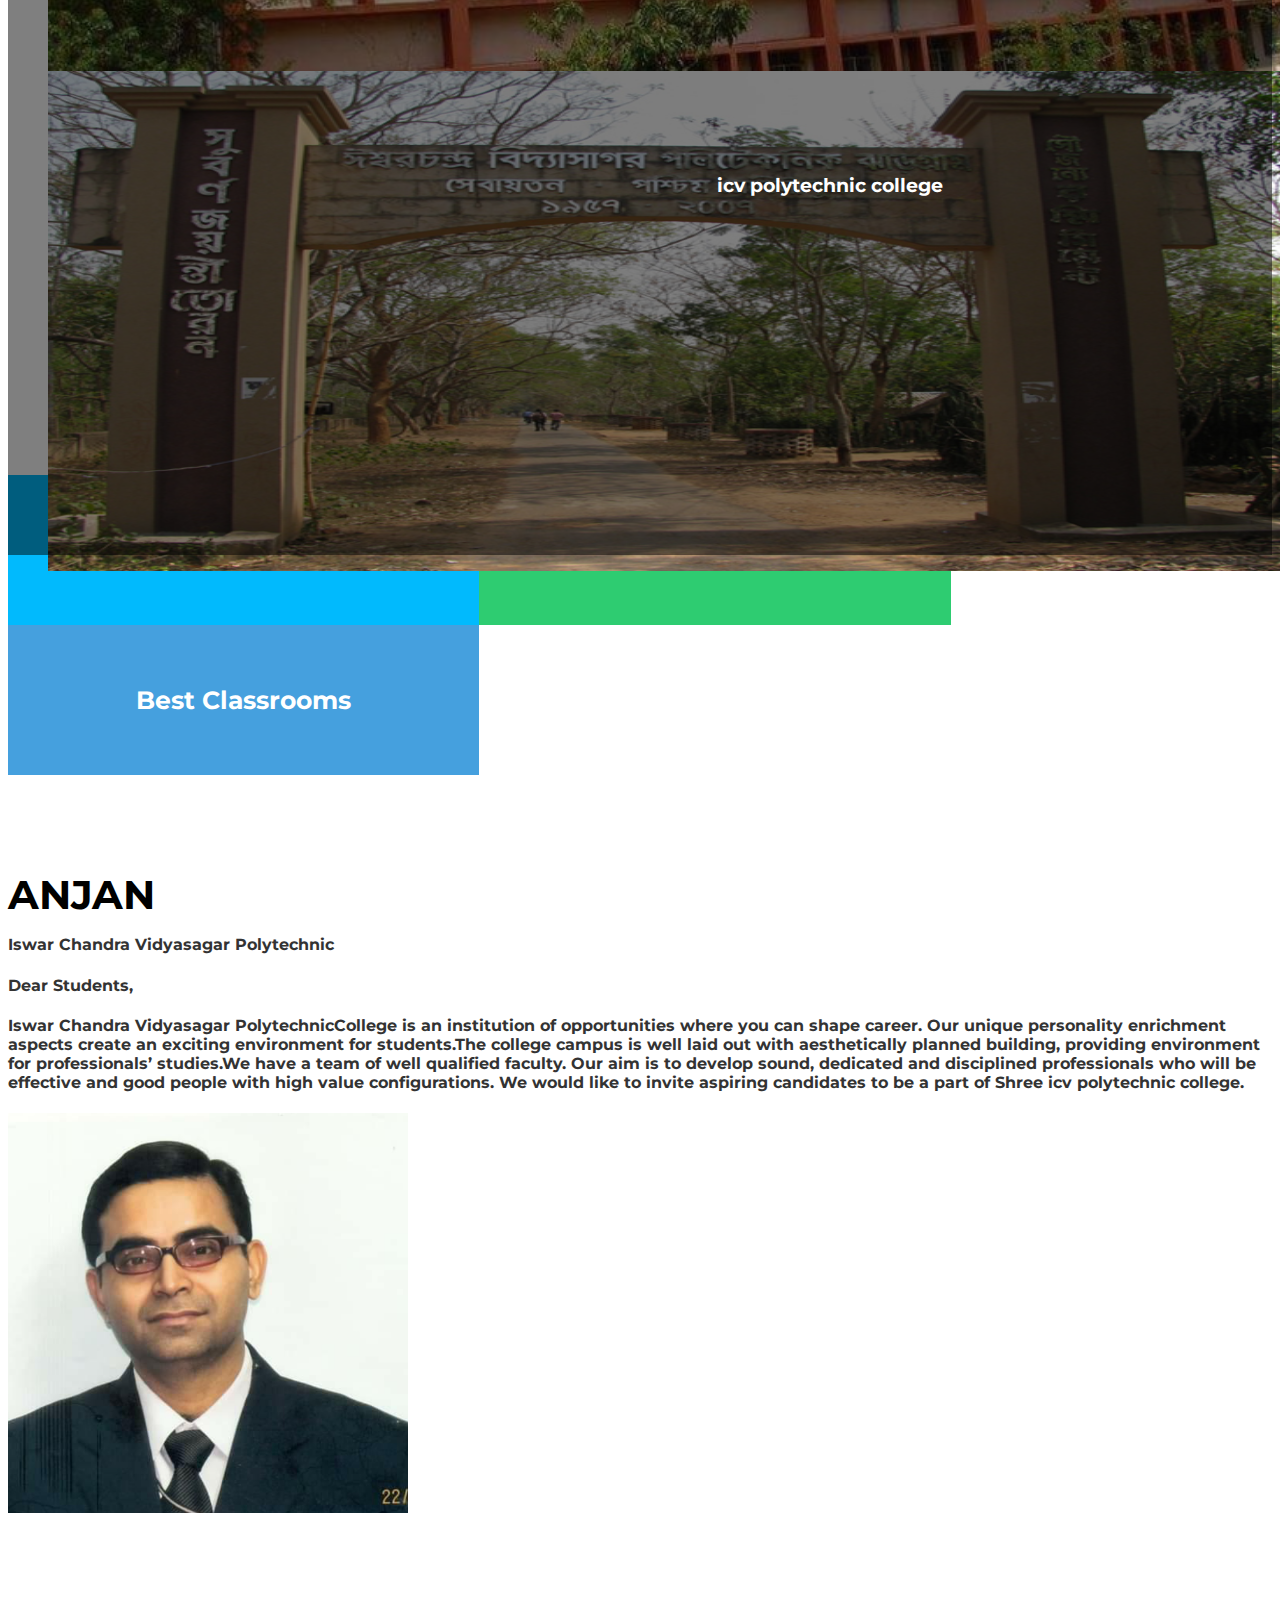
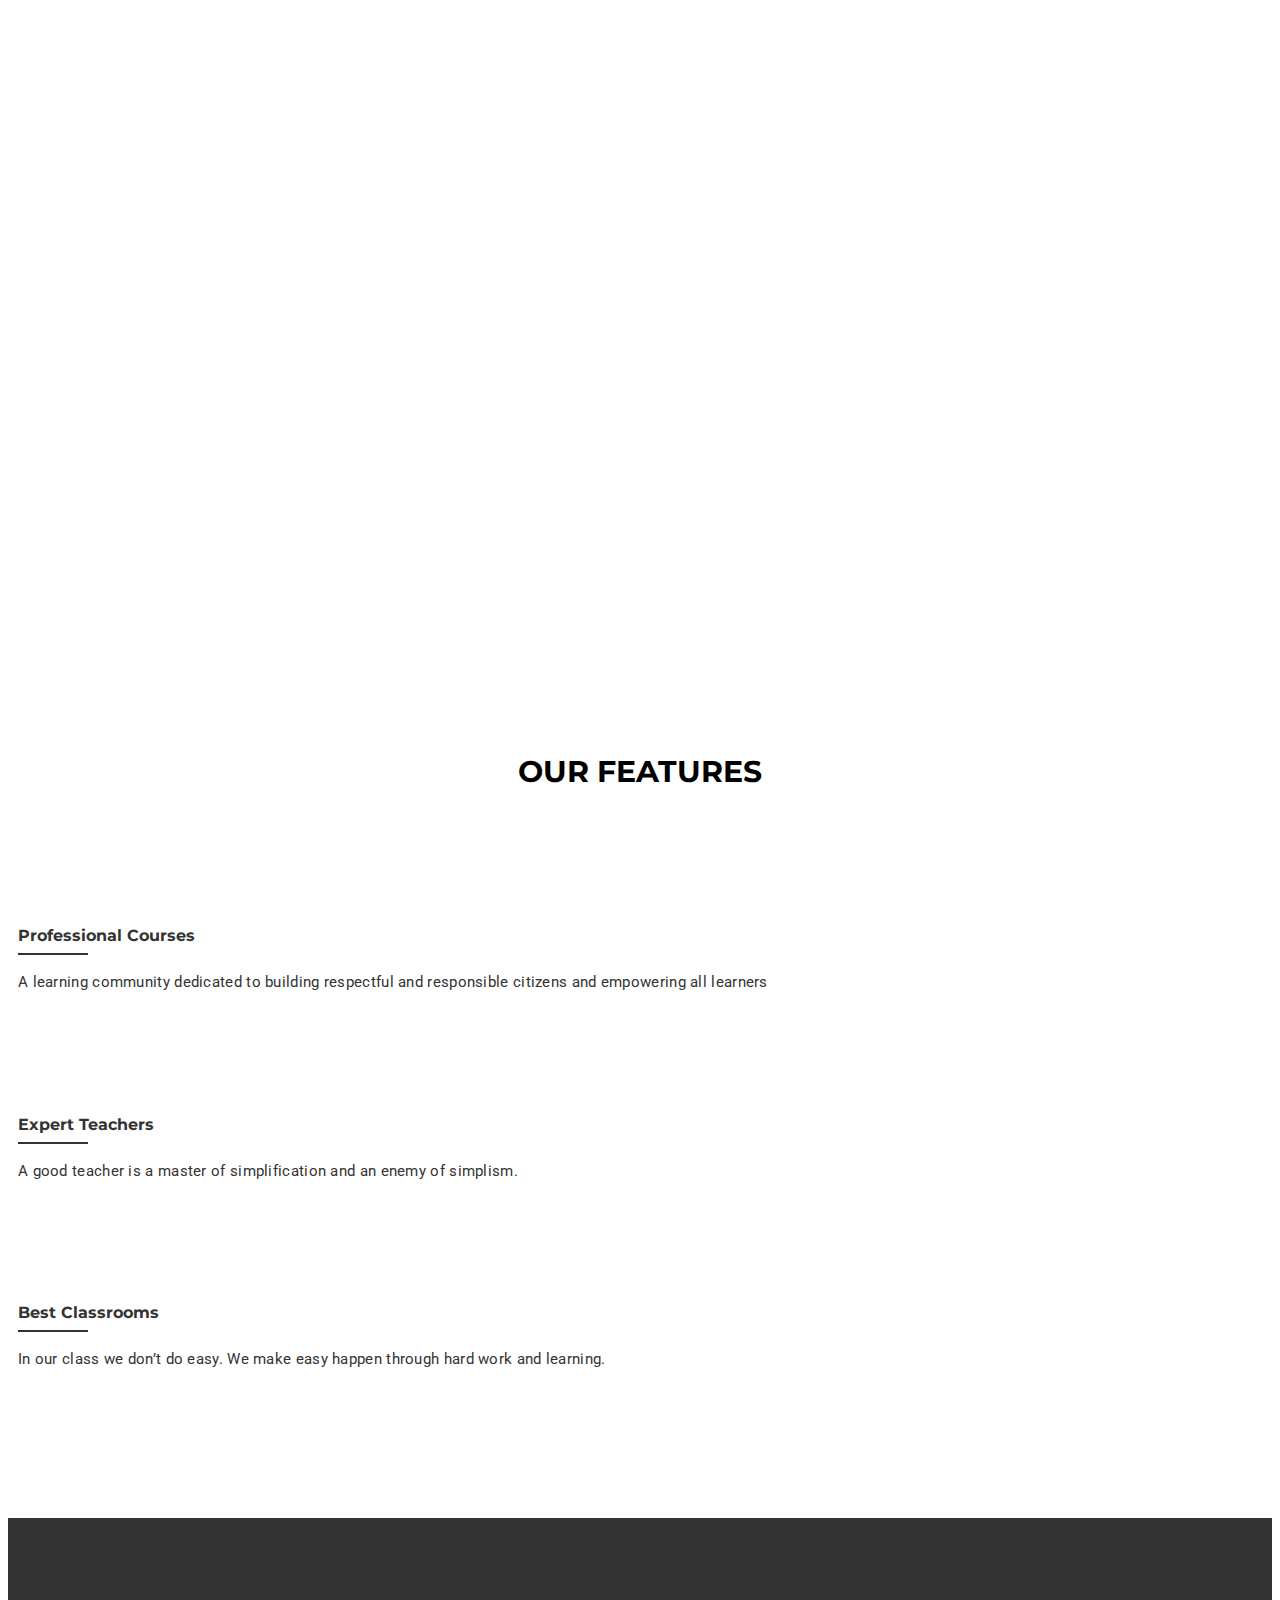
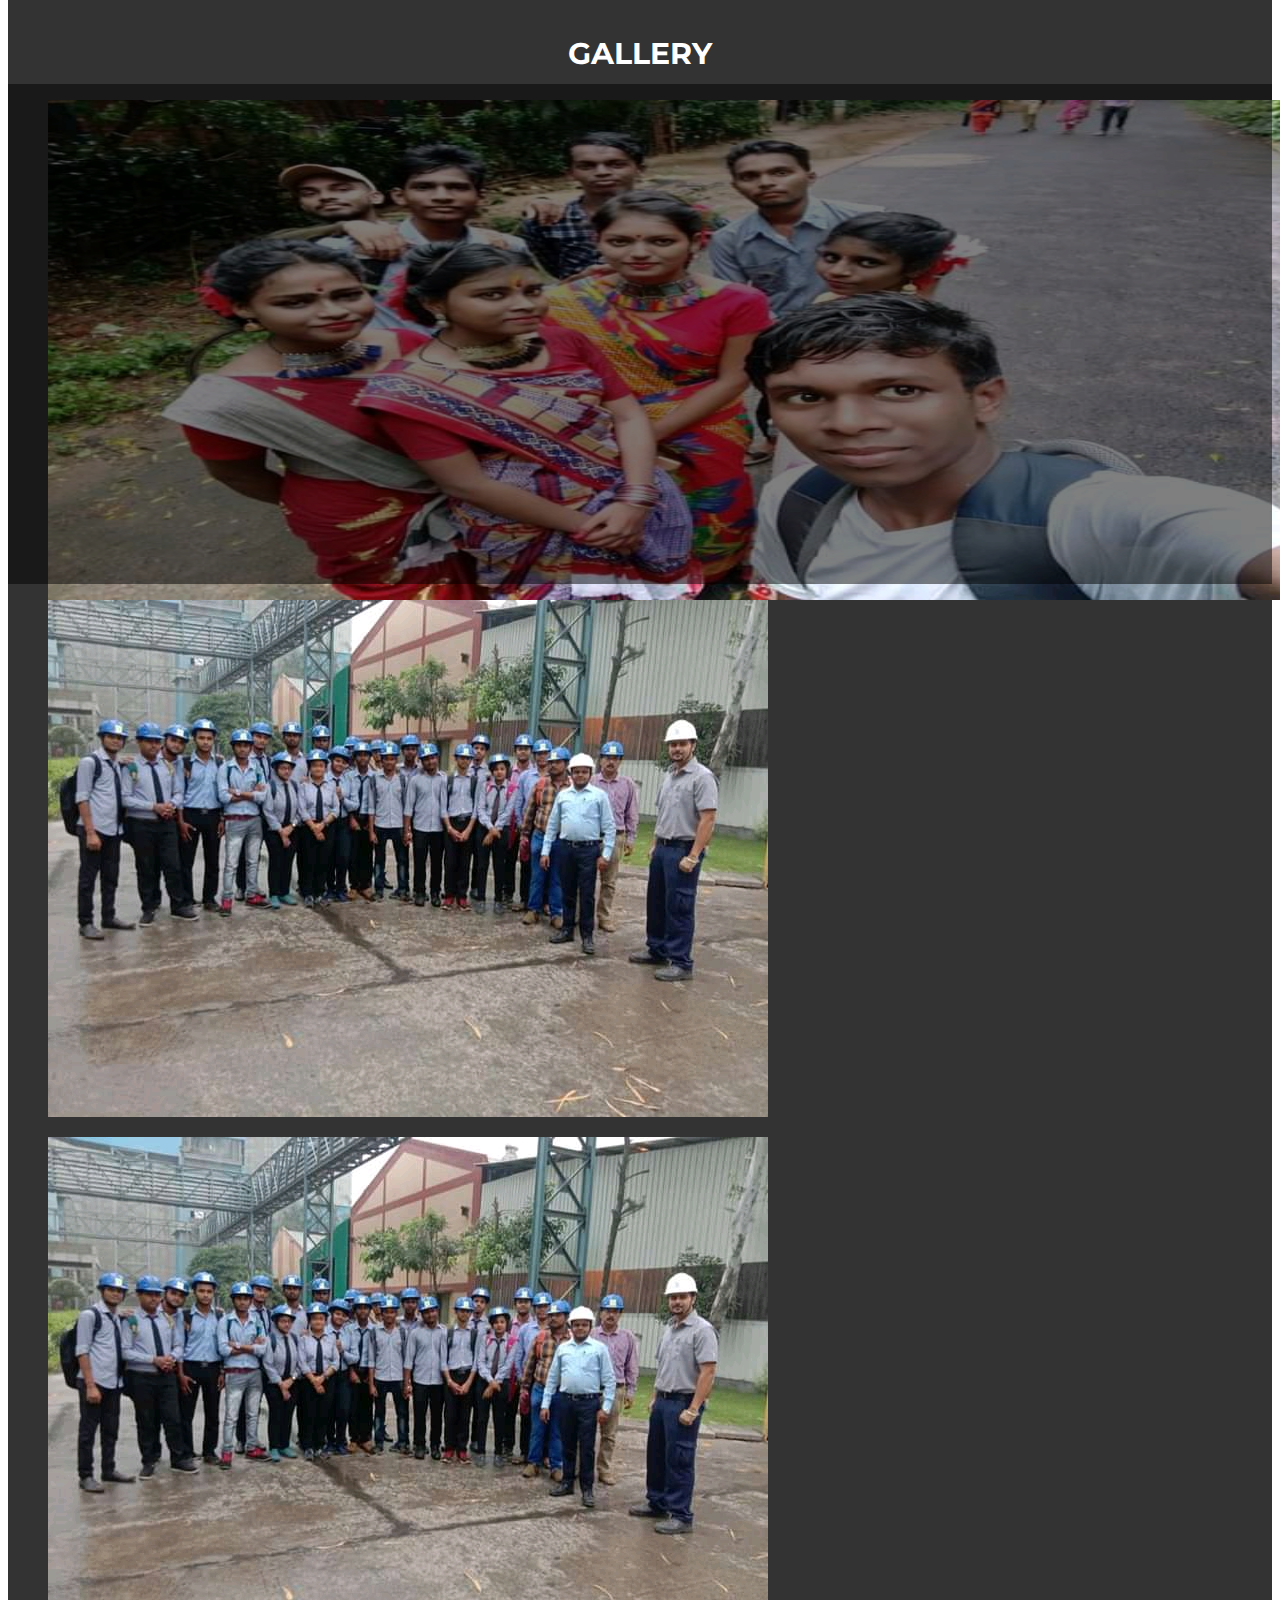
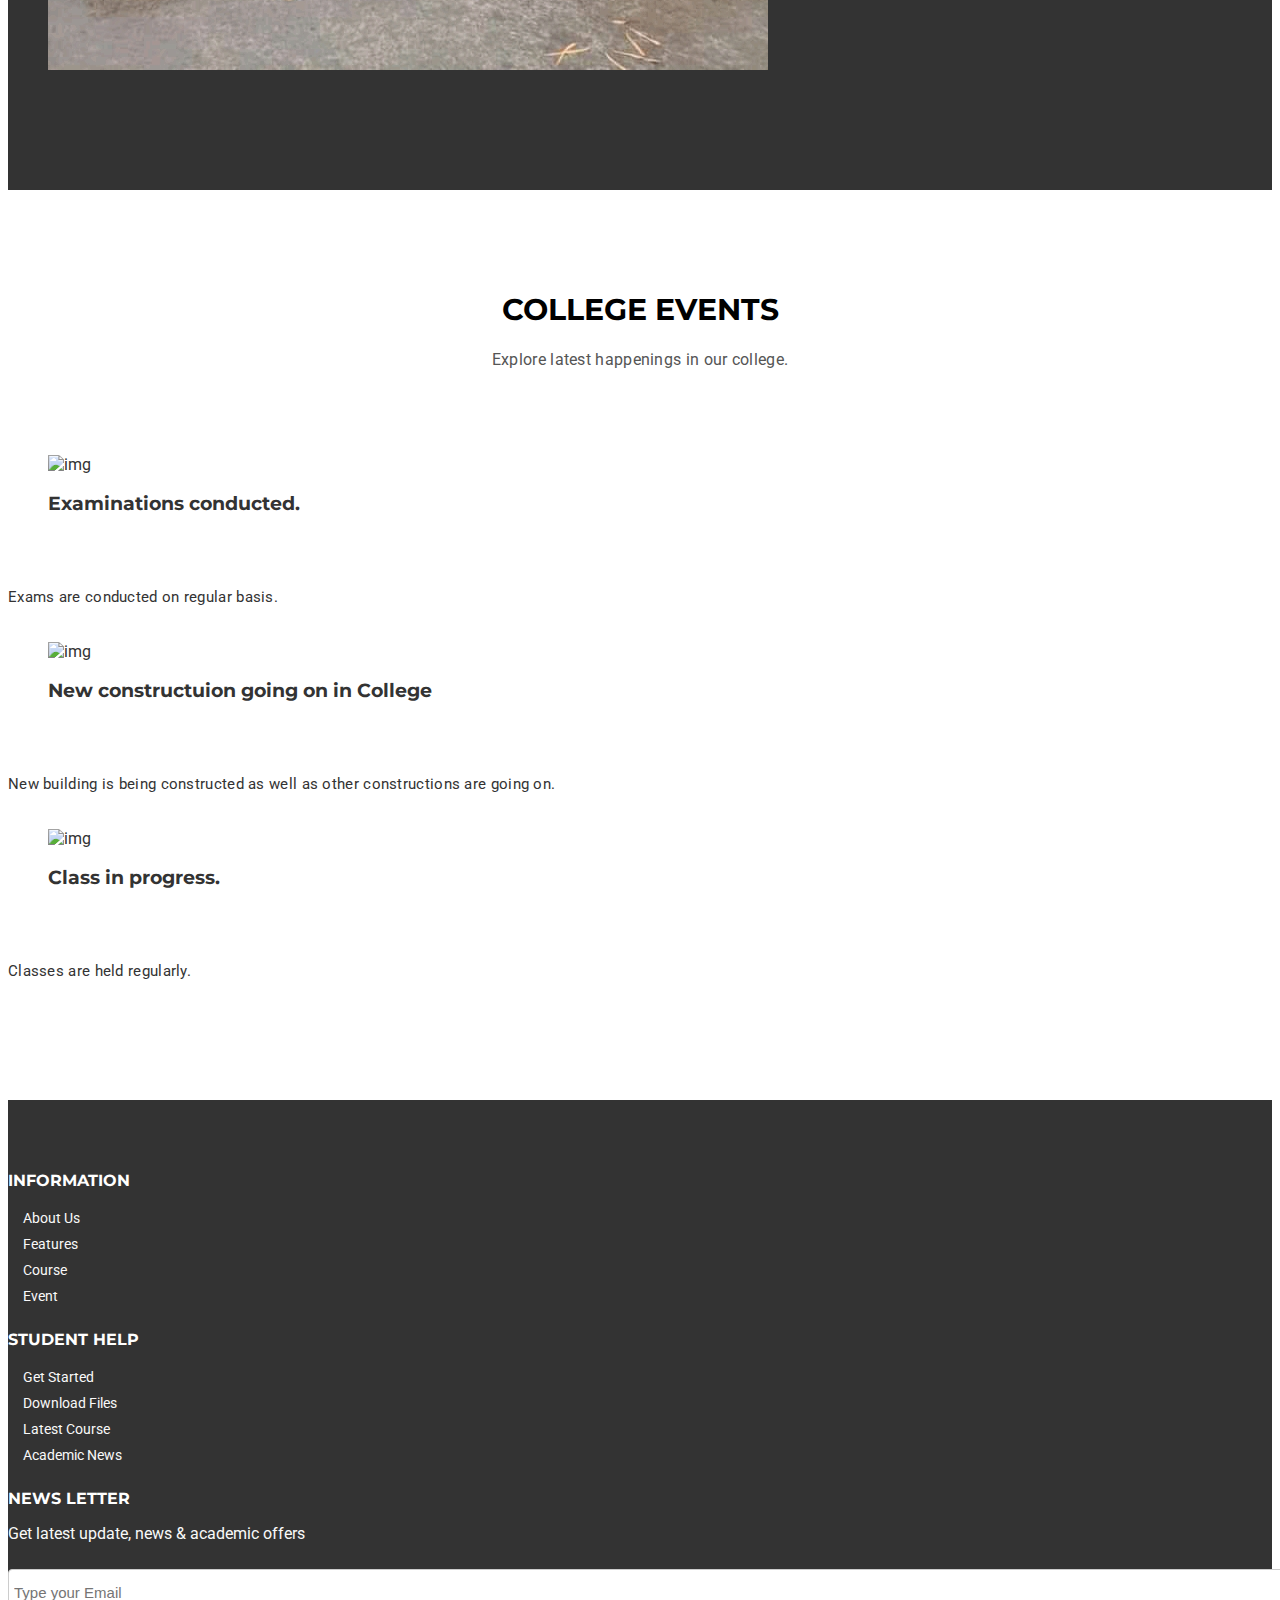
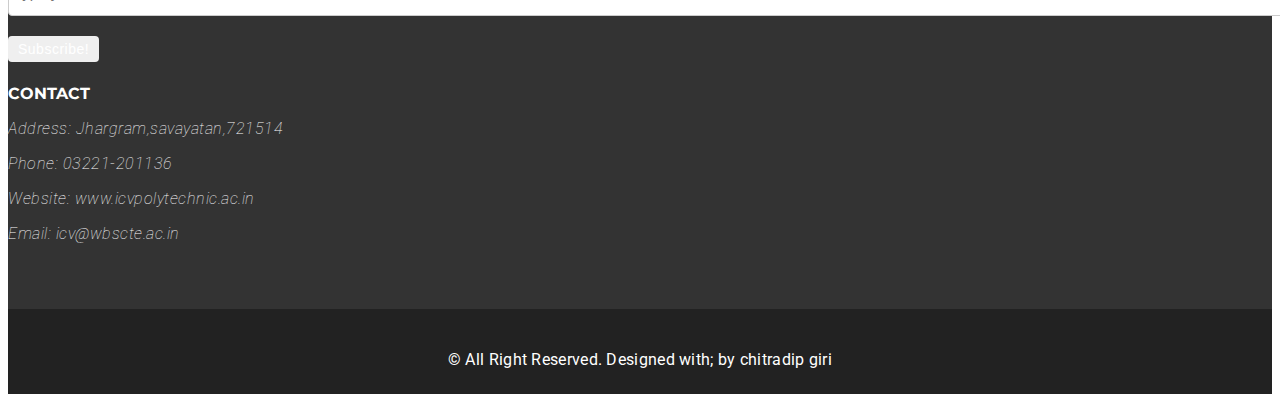
==== commit 5a611a14: "Update index.html" ====
--- a/index.html
+++ b/index.html
@@ -429,15 +429,12 @@
     </div>
     <!-- Start single slider item -->
     <!-- Start single slider item -->
-    <div class="mu-slider-single">
+   <div class="mu-slider-single">
       <div class="mu-slider-img">
         <figure>
-          <img src="assets/img/gallery/small/3.jpg" alt="img">
+          <img src="assets/img/gallery/small/6.jpg" alt="img">
         </figure>
       </div>
-     
-        
-        
         <!--<h2>Best Education</h2>
         <p>Lorem ipsum dolor sit amet, consectetur adipisicing elit. Dolor amet error eius reiciendis eum sint unde eveniet deserunt est debitis corporis temporibus recusandae accusamus.</p>
         <a href="#" class="mu-read-more-btn">Read More</a>-->
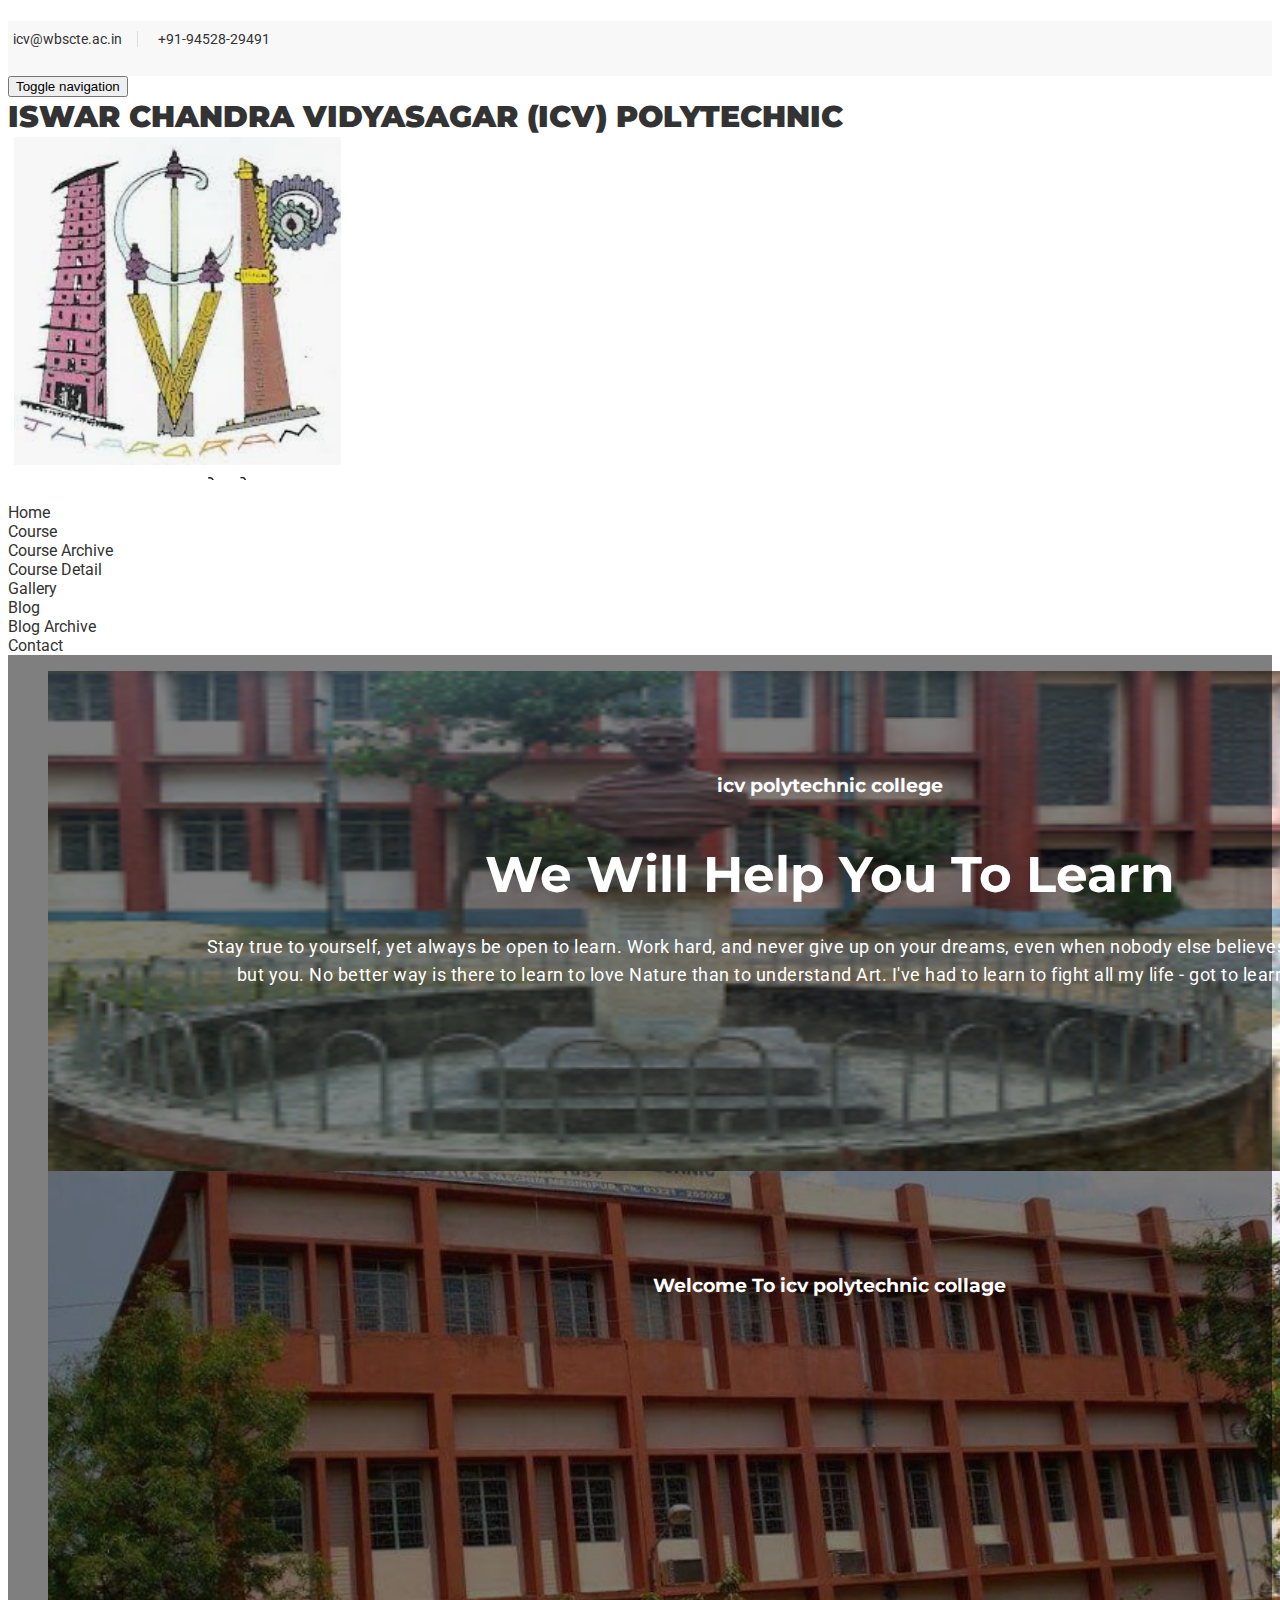
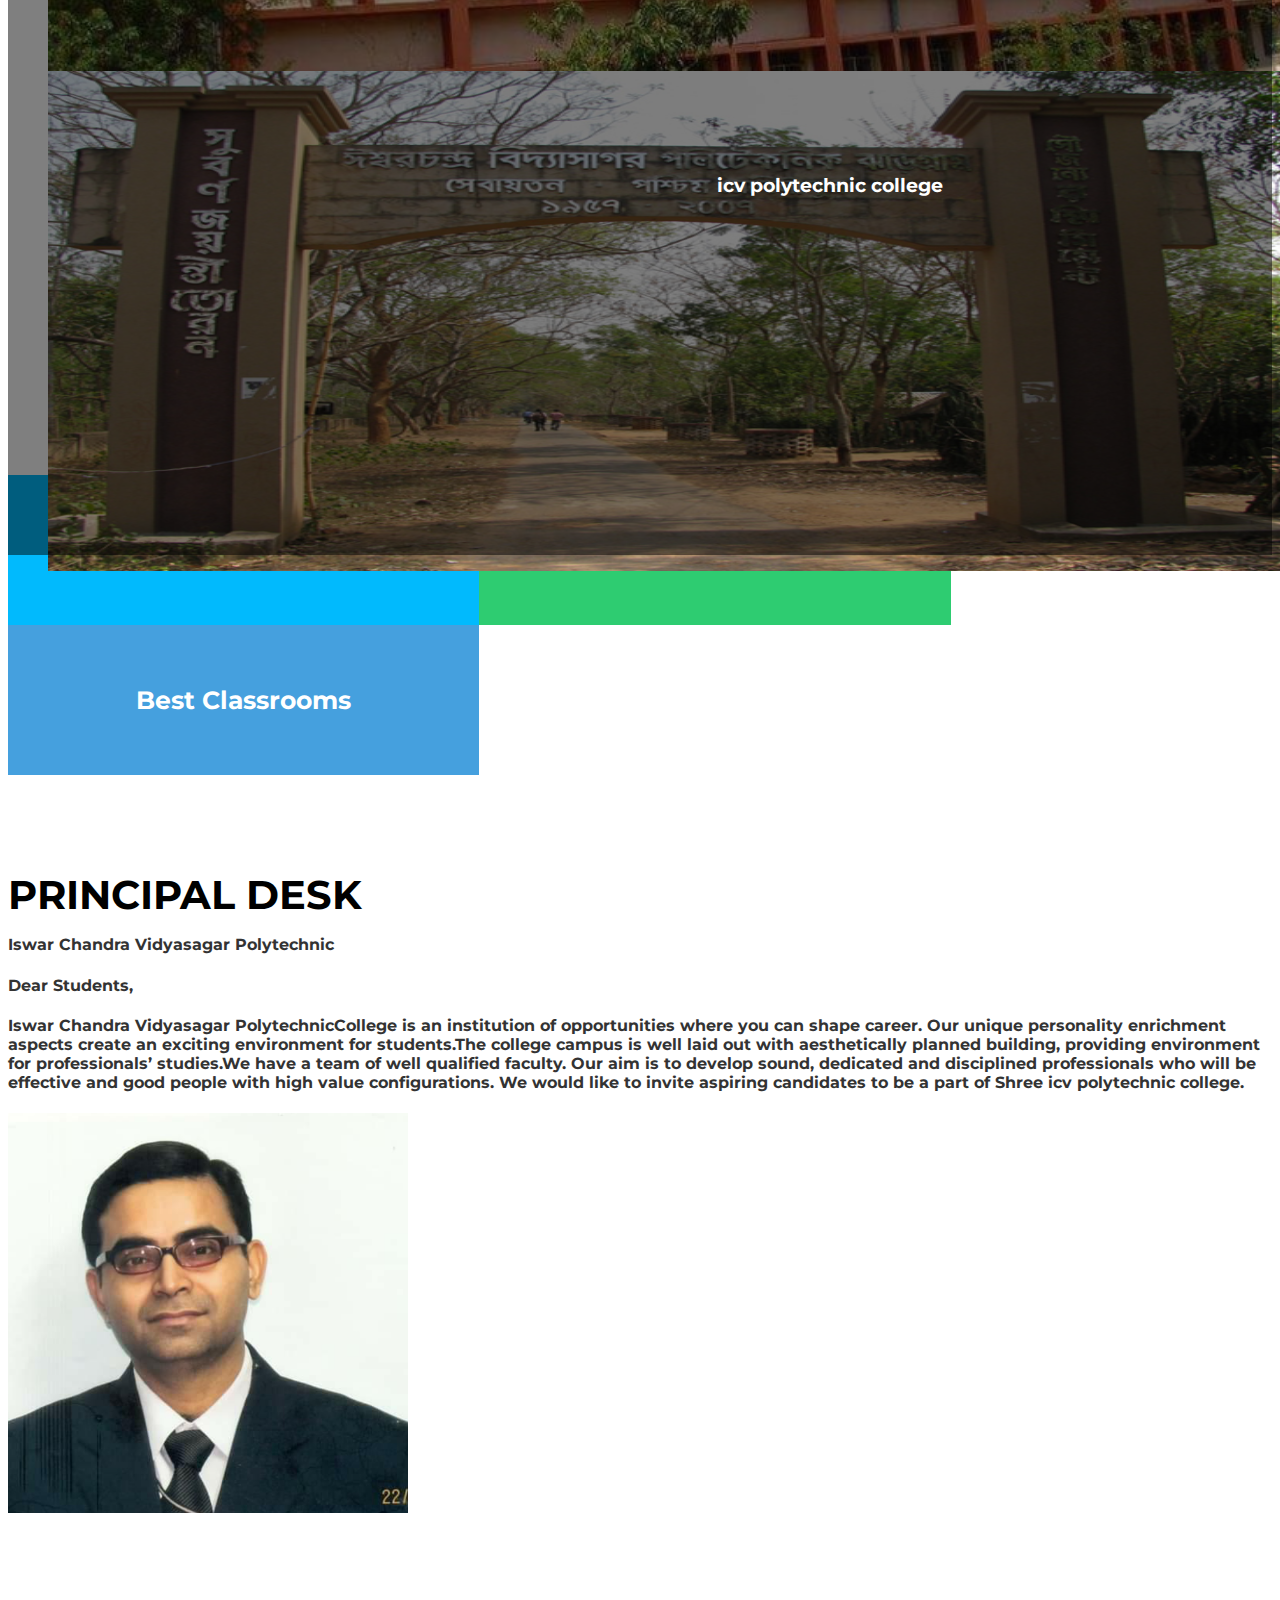
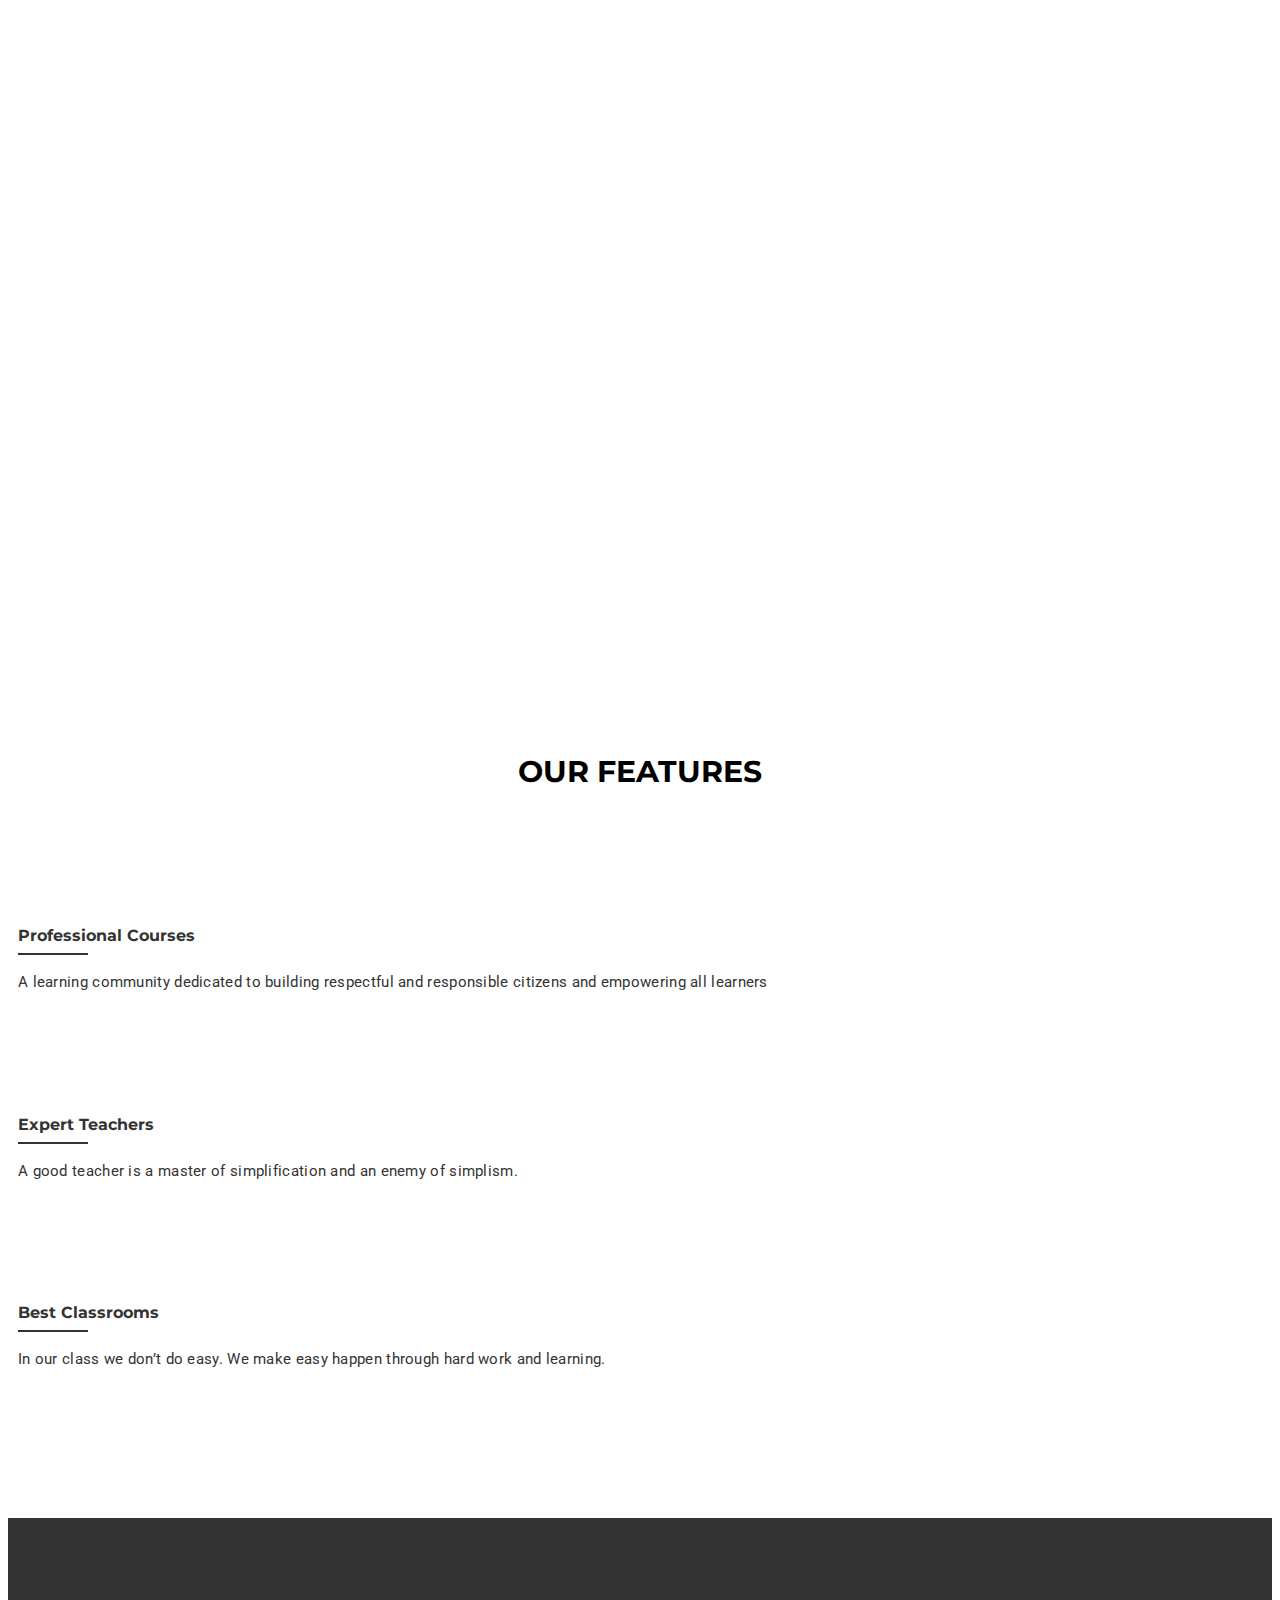
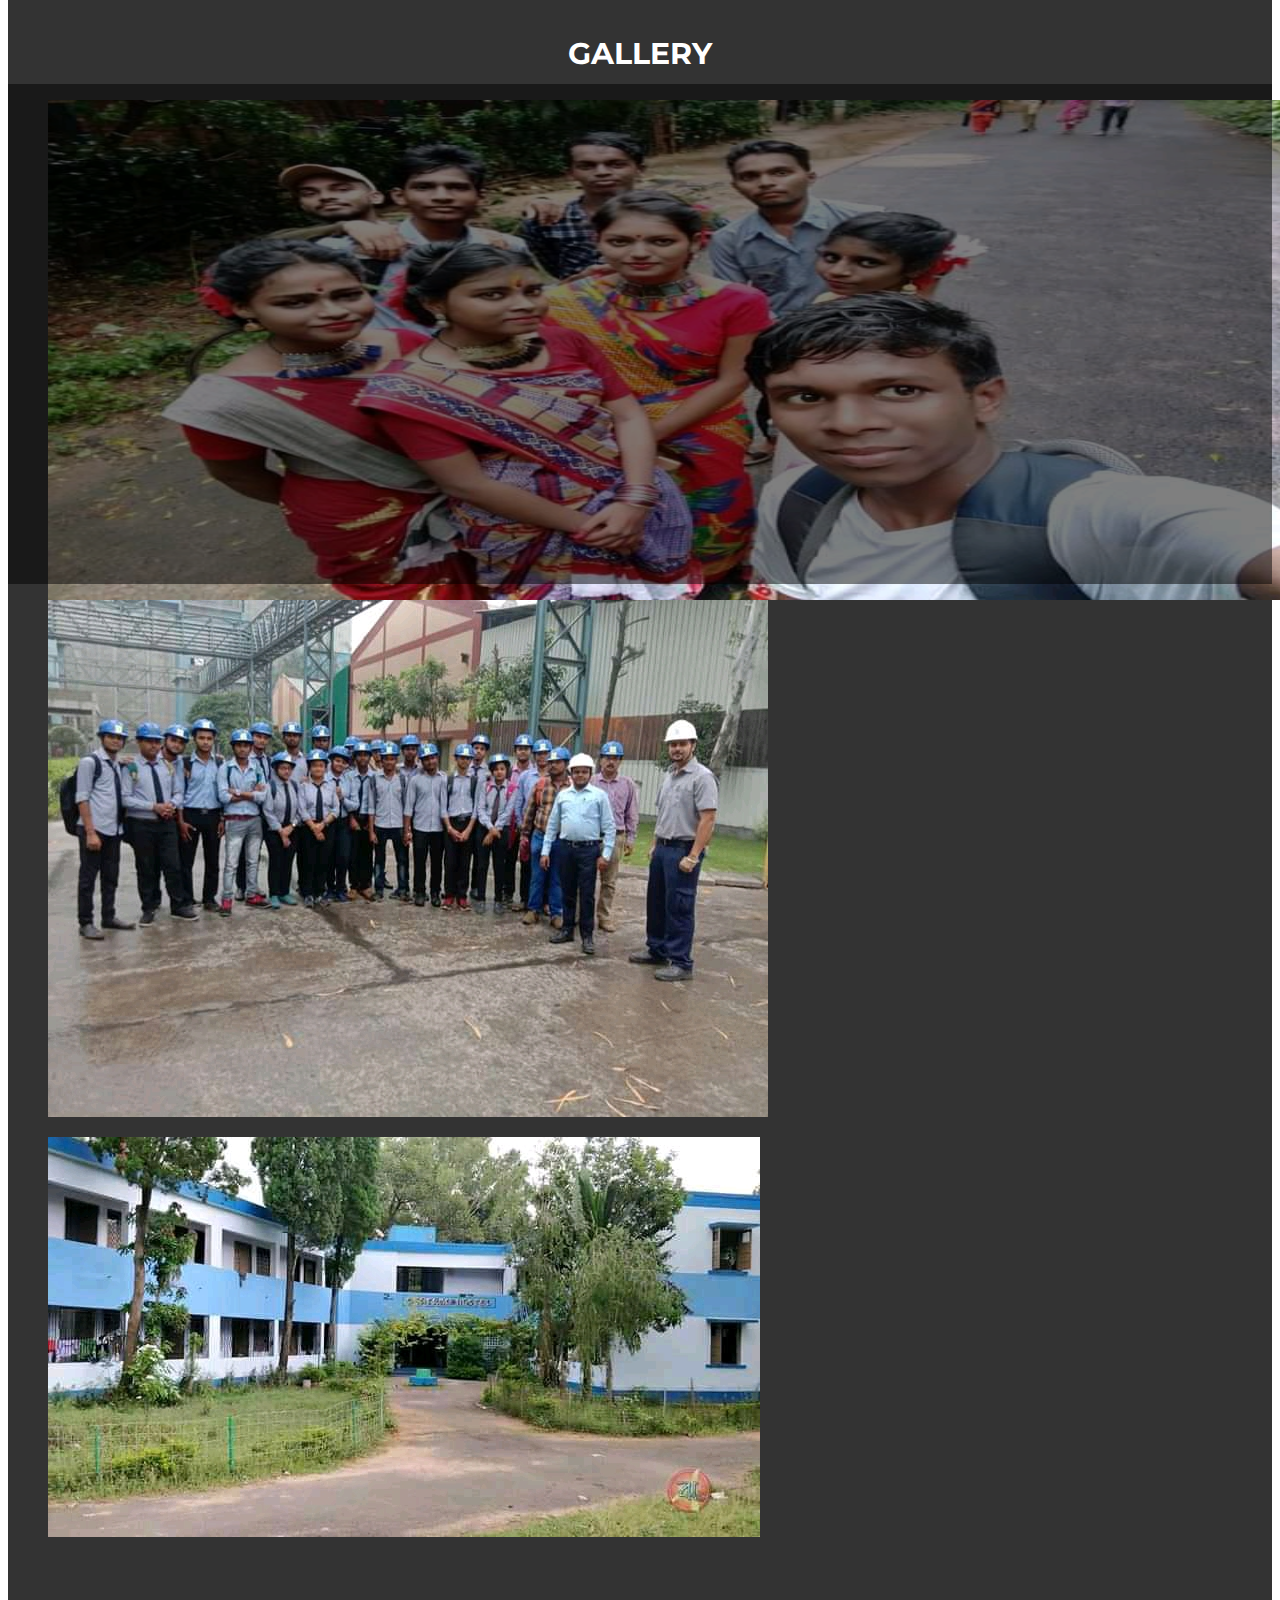
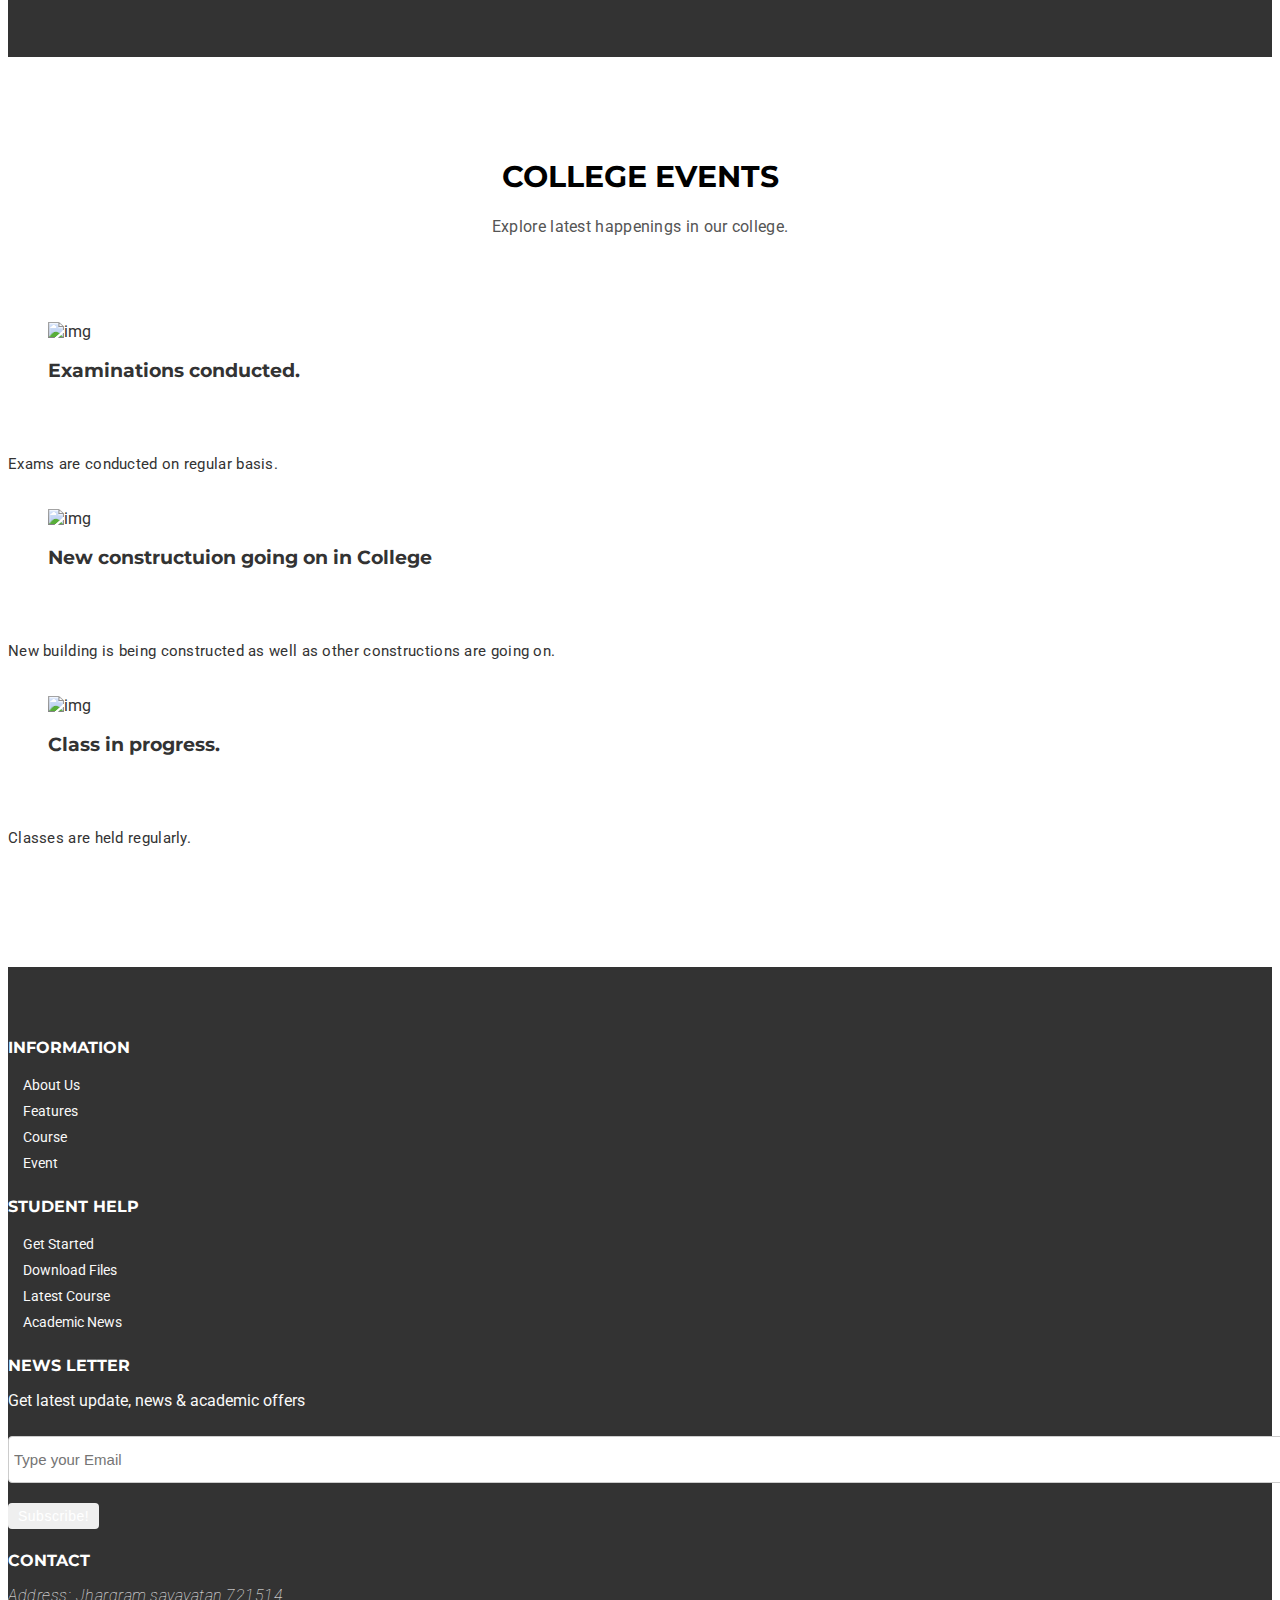
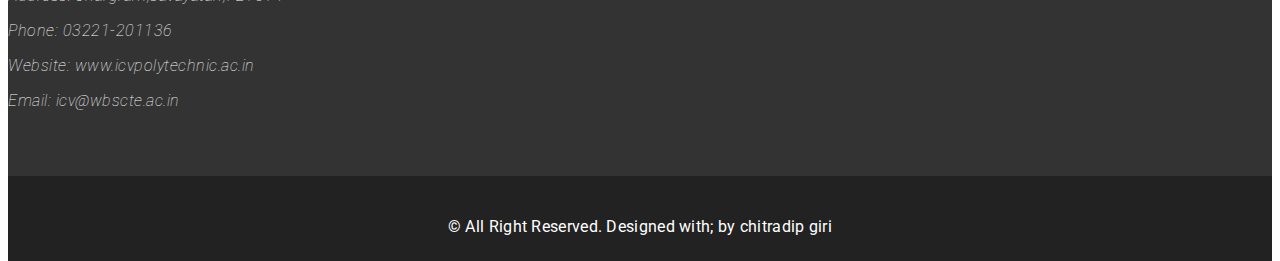
==== commit 70c56dd2: "Update index.html" ====
--- a/index.html
+++ b/index.html
@@ -247,7 +247,7 @@
                 <div class="mu-about-us-left">
                   <!-- Start Title -->
                   <div class="mu-title">
-                    <h2>anjan</h2>
+                    <h2>principal desk</h2>
                   </div>
                   <!-- End Title -->
                   <h4>Iswar Chandra Vidyasagar Polytechnic</h4>
@@ -445,7 +445,7 @@
     <div class="mu-slider-single">
       <div class="mu-slider-img">
         <figure>
-          <img src="assets/img/gallery/small/6.jpg" alt="img">
+          <img src="assets/img/gallery/small/8.jpg" alt="img">
         </figure>
       </div>
       
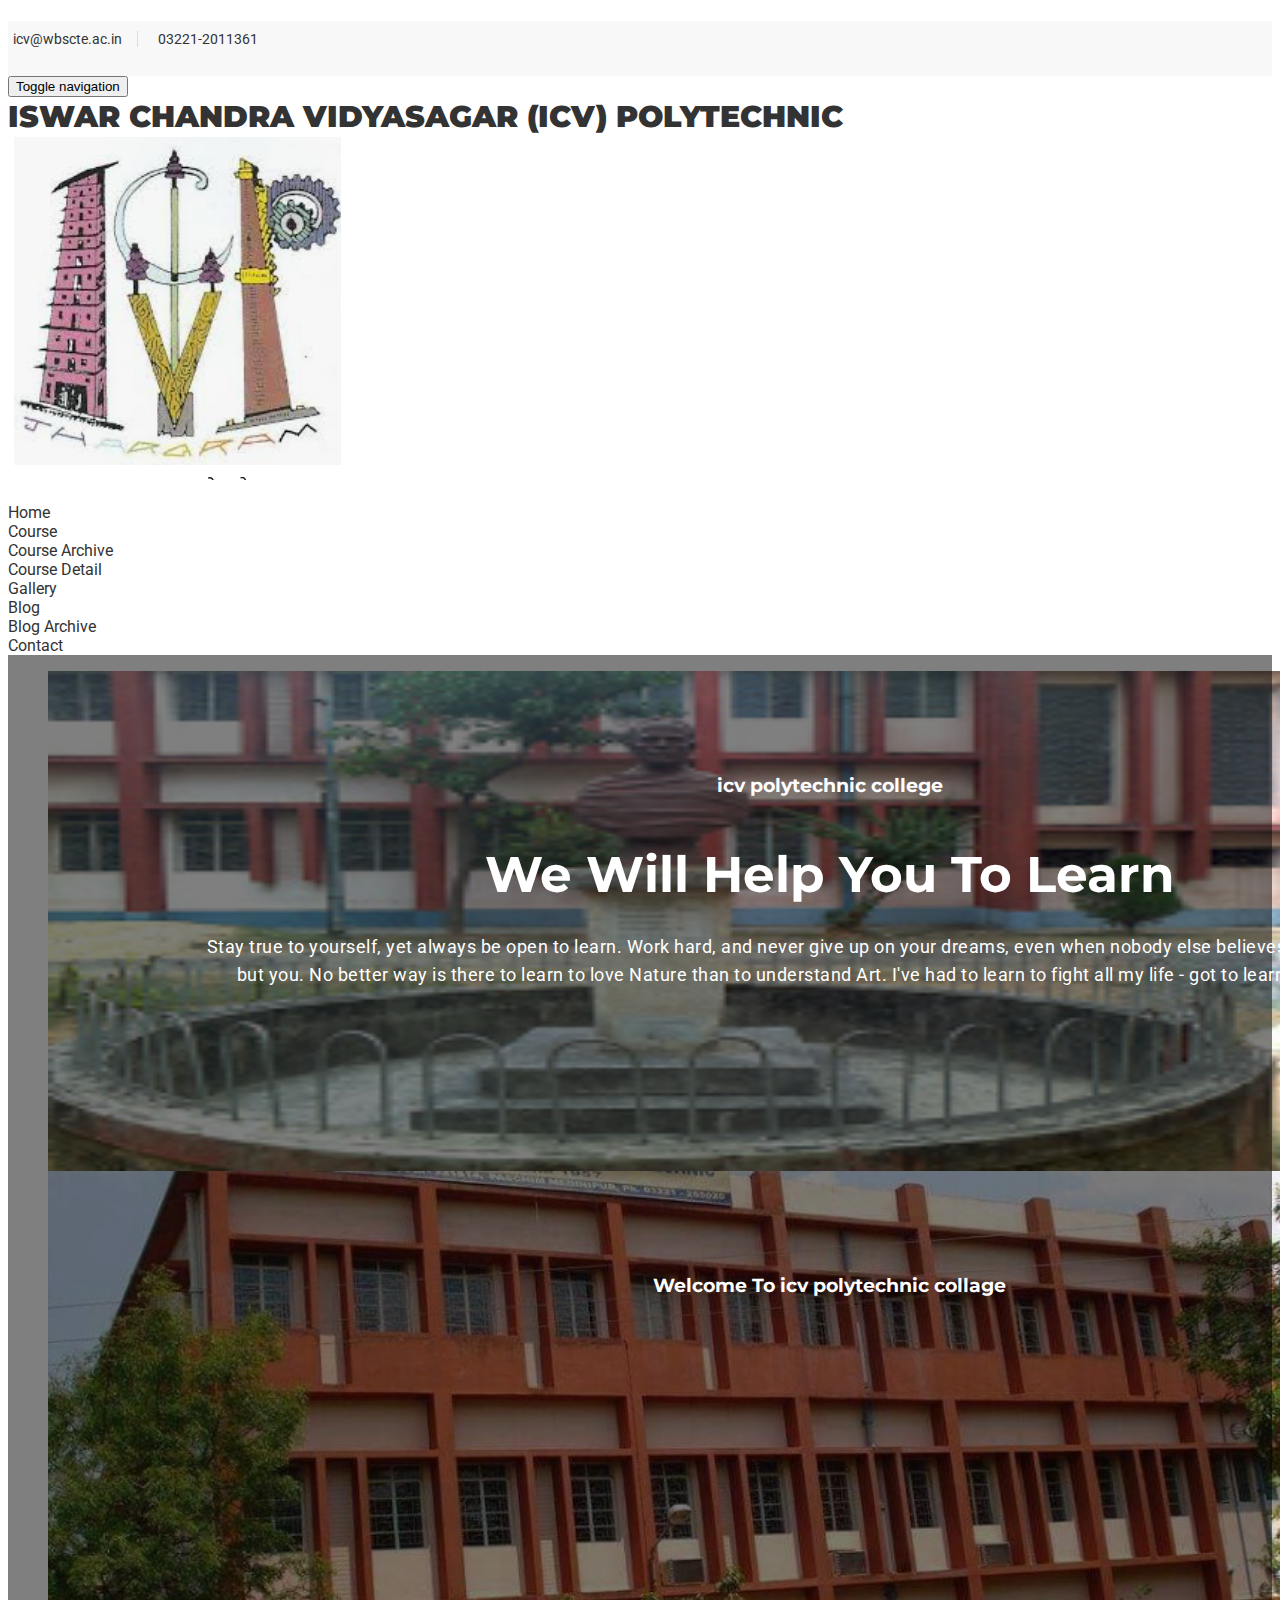
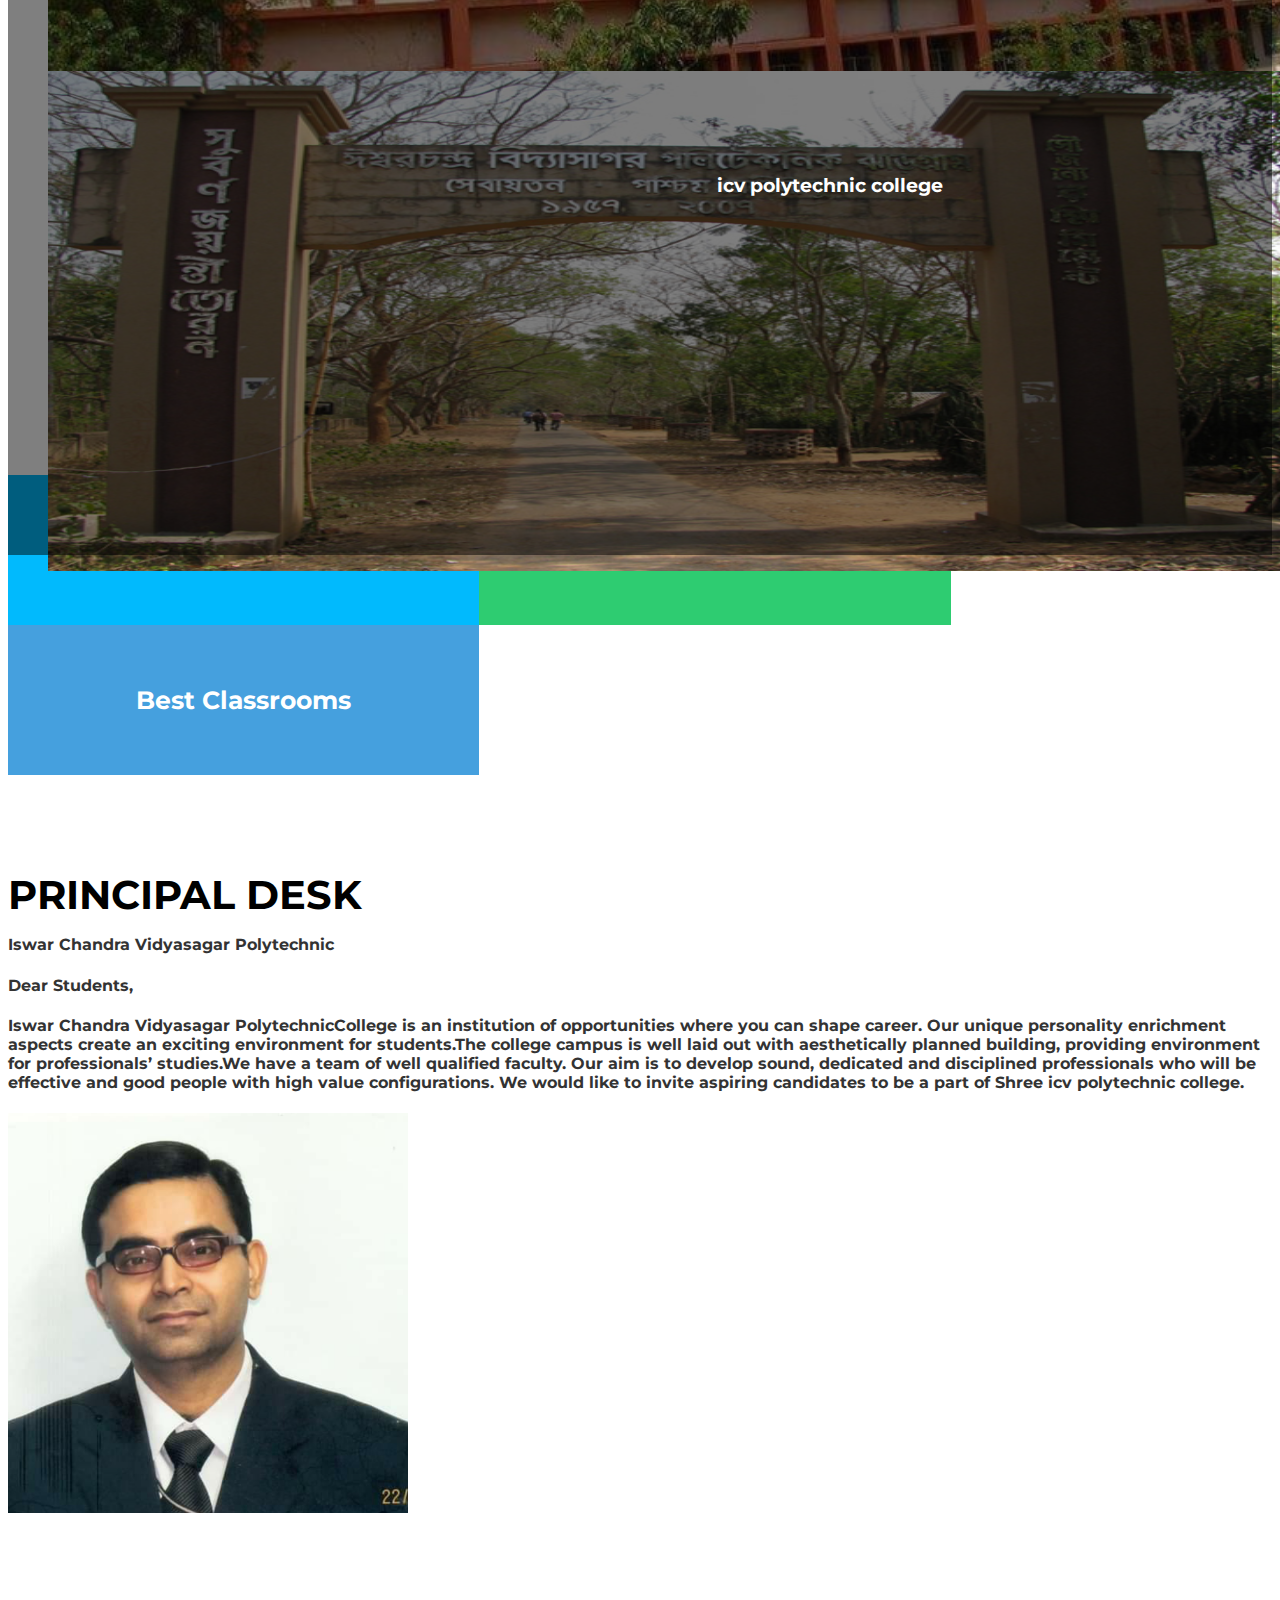
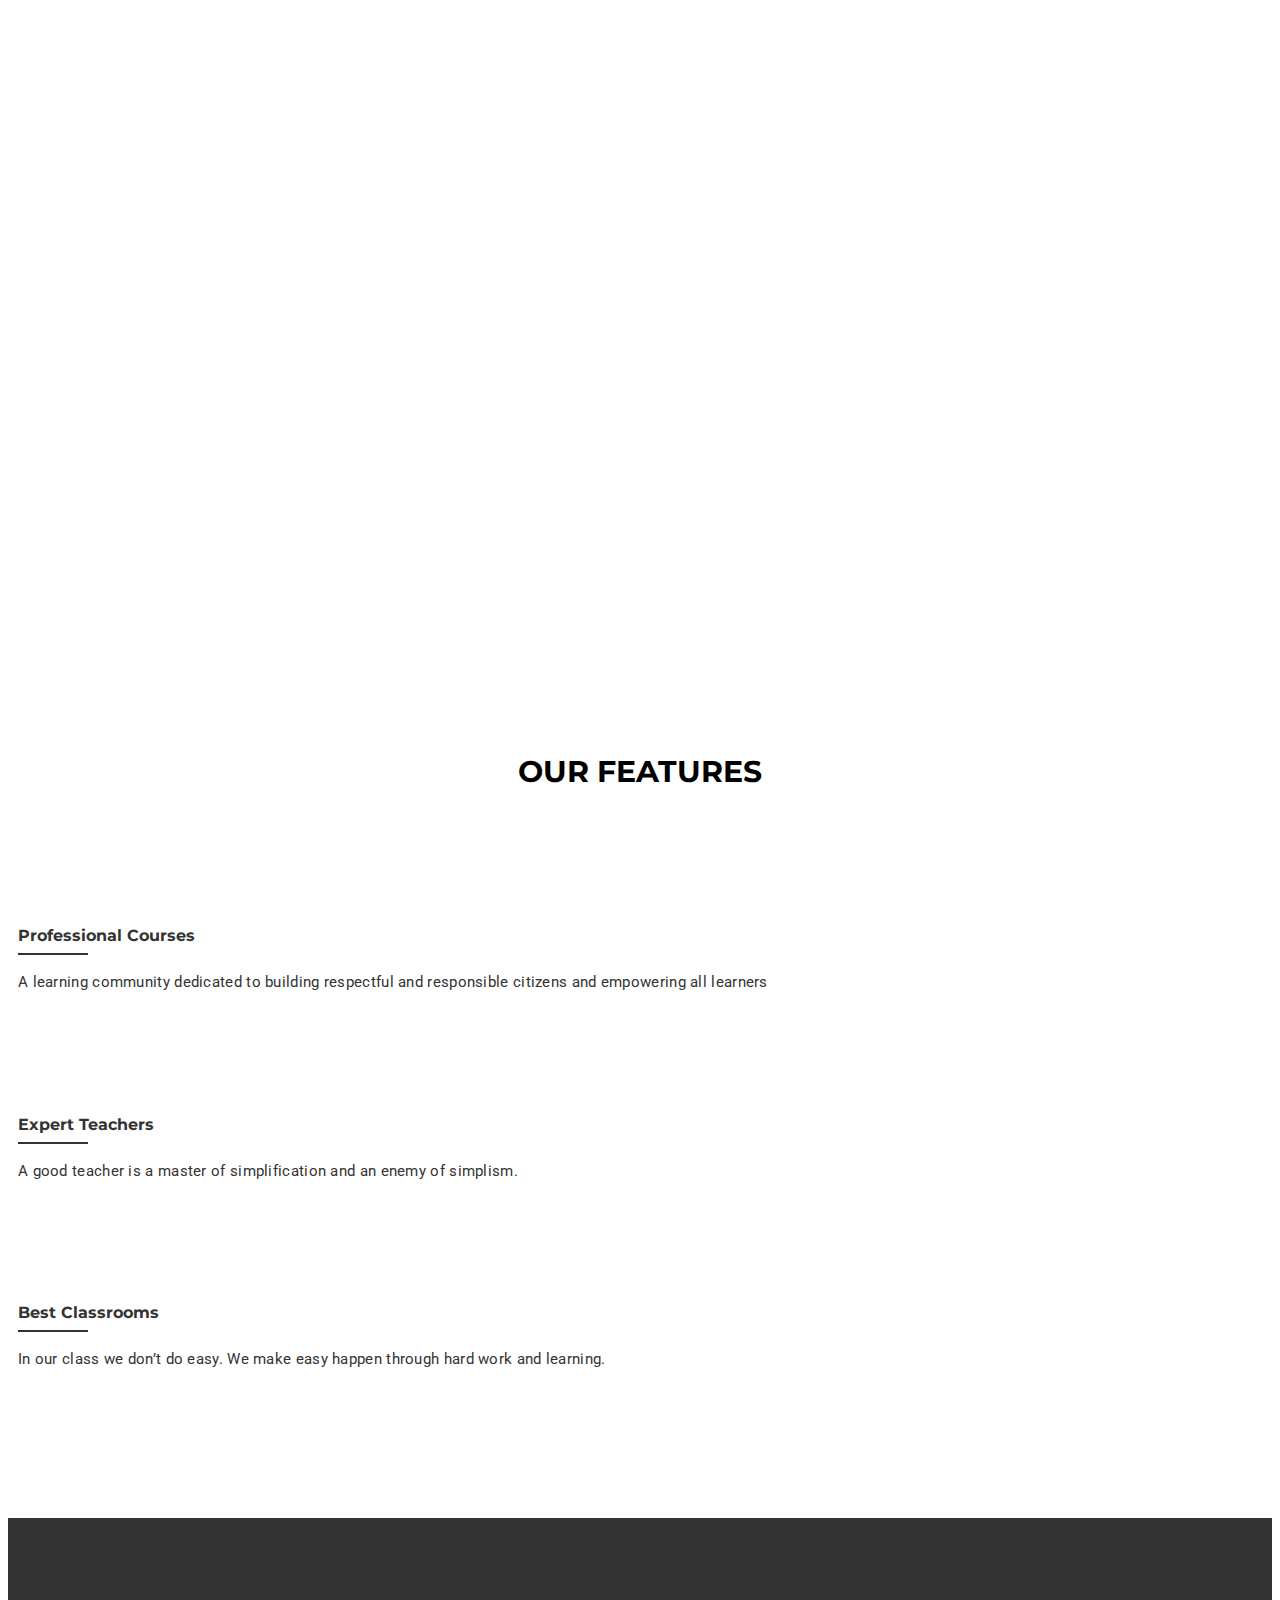
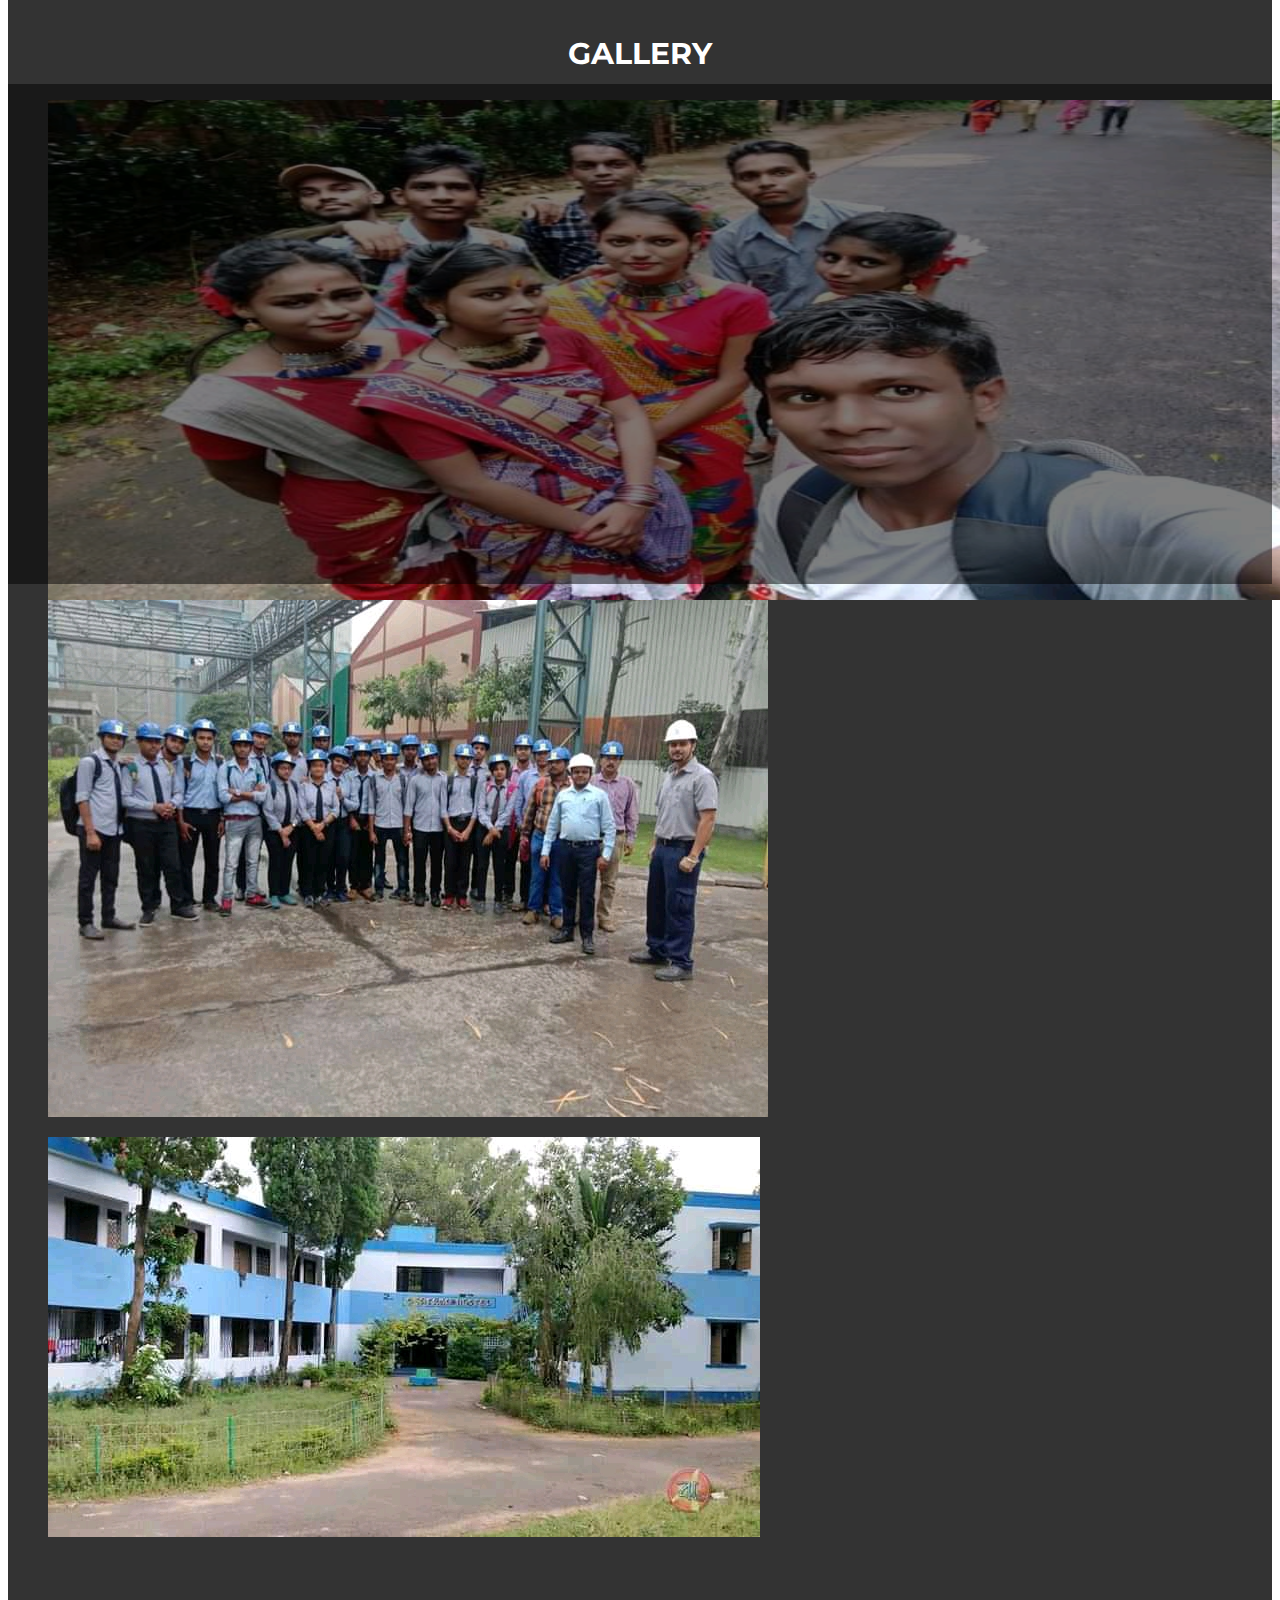
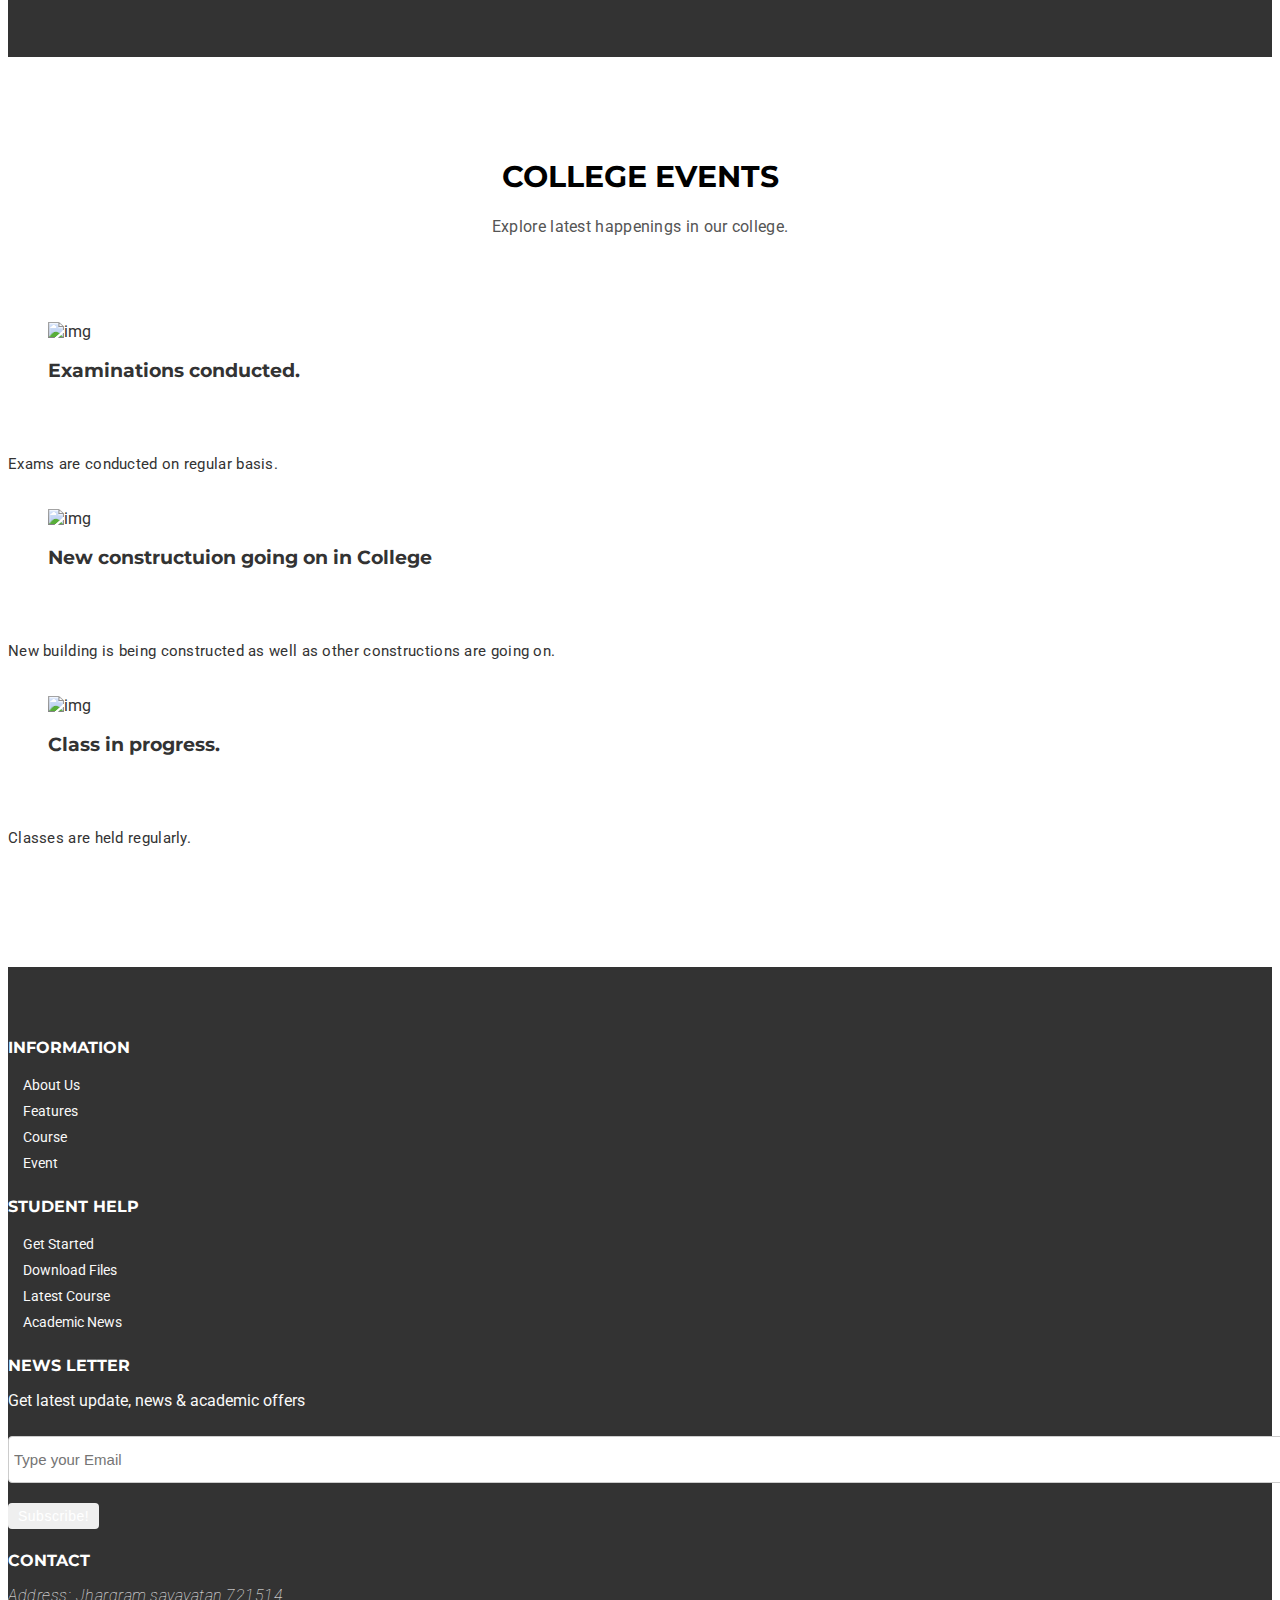
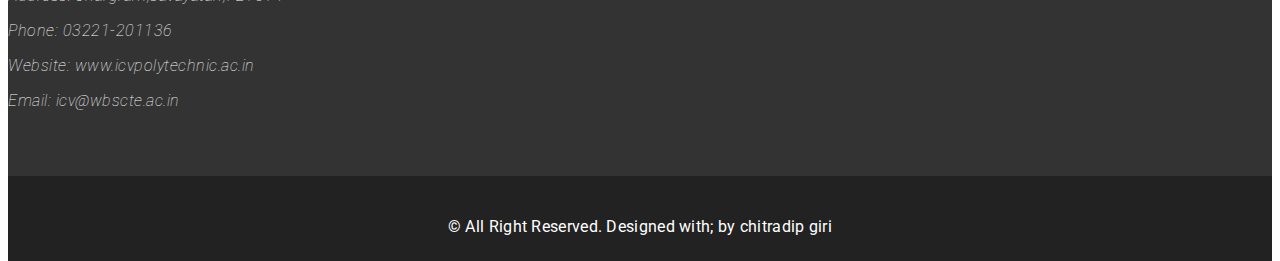
==== commit e3c93a6f: "Update index.html" ====
--- a/index.html
+++ b/index.html
@@ -60,7 +60,7 @@
                   </div>
                   <div class="mu-top-phone">
                     <i class="fa fa-phone"></i>
-                    <span>+91-94528-29491</span>
+                    <span>03221-2011361</span>
                   </div>
                 </div>
               </div>
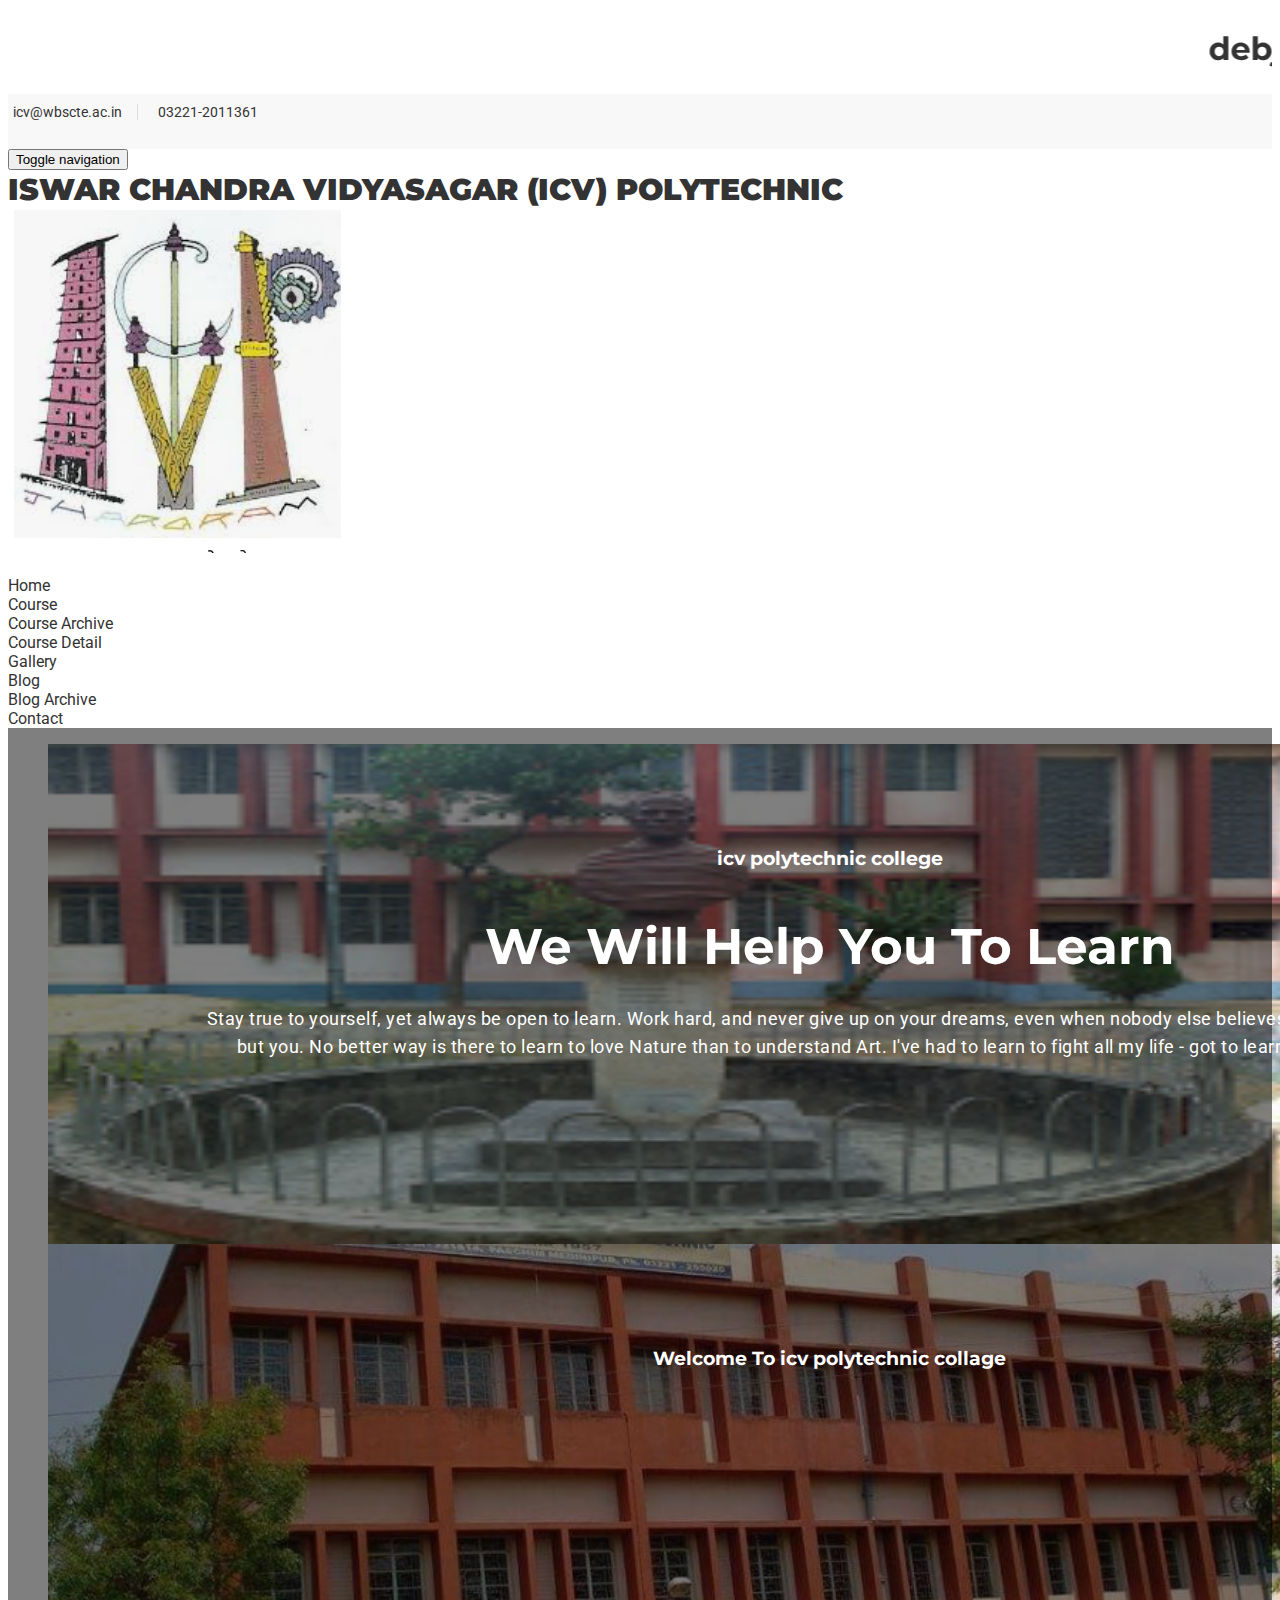
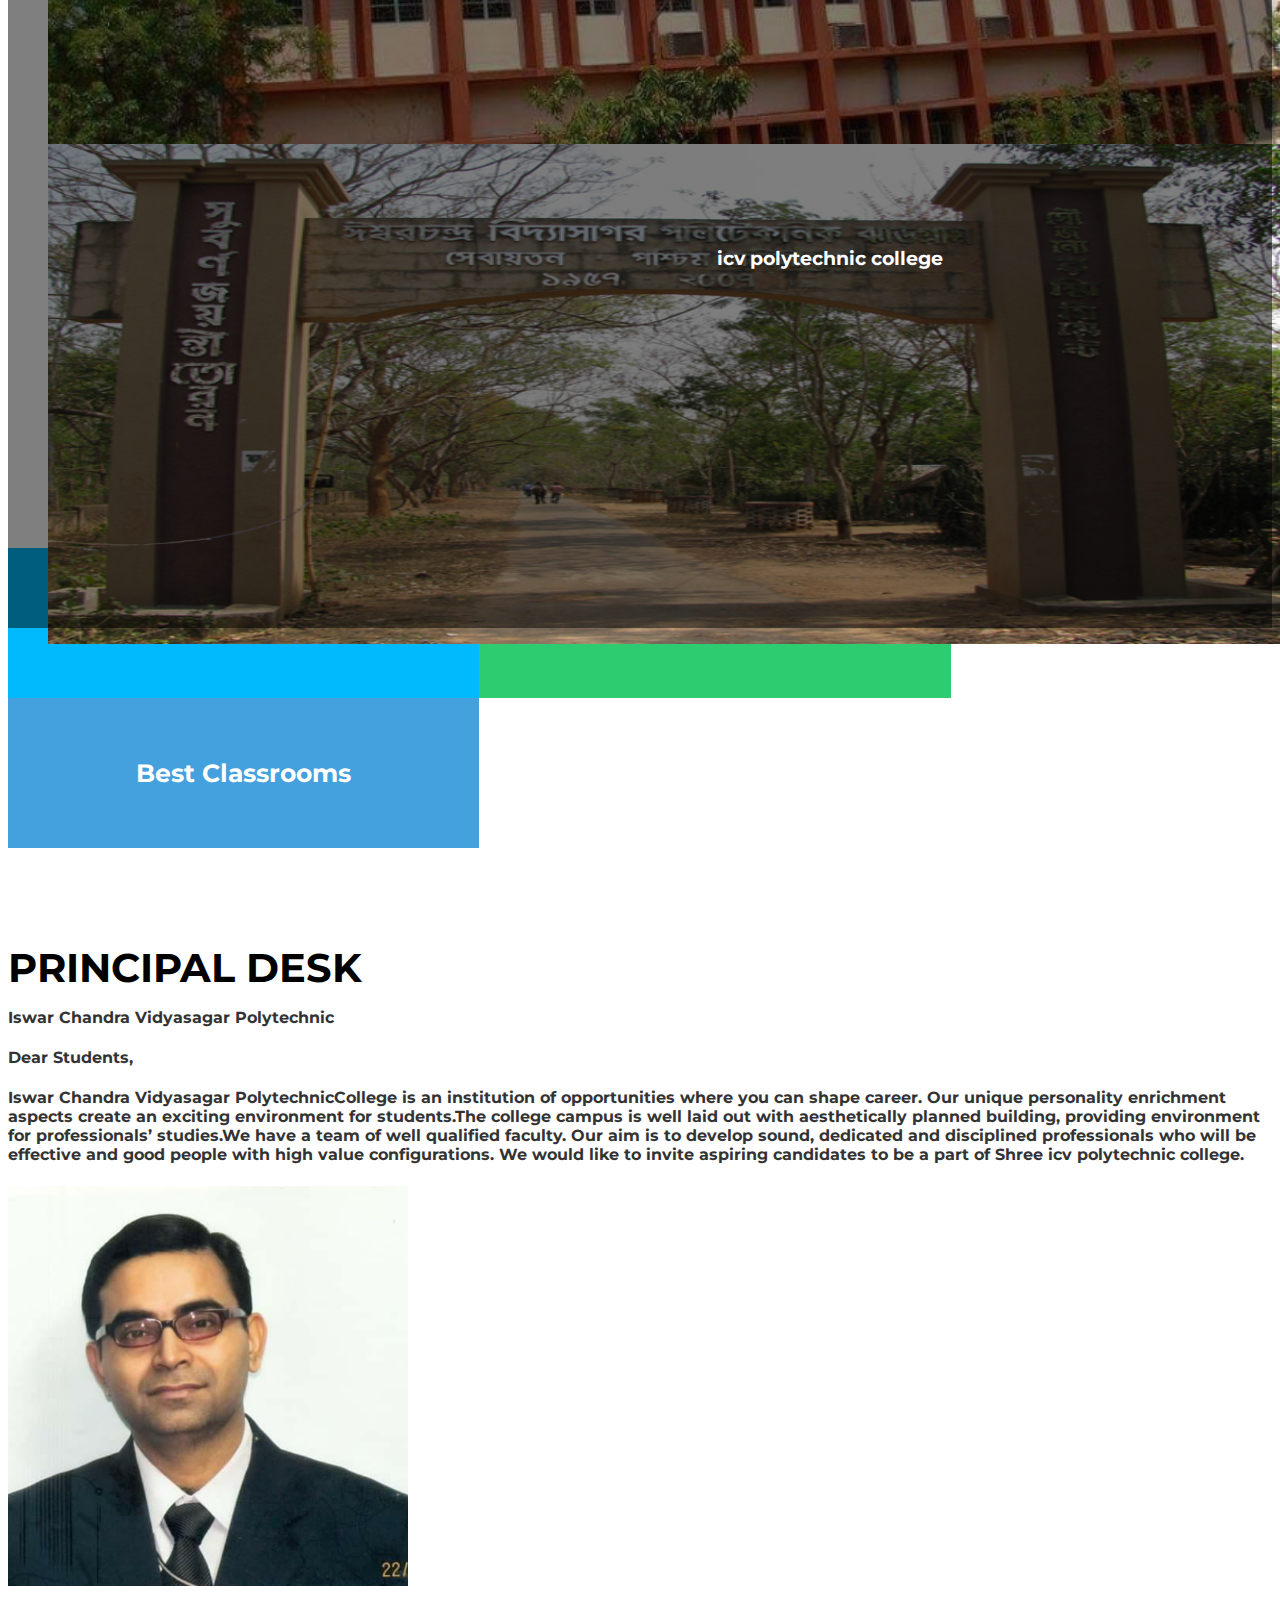
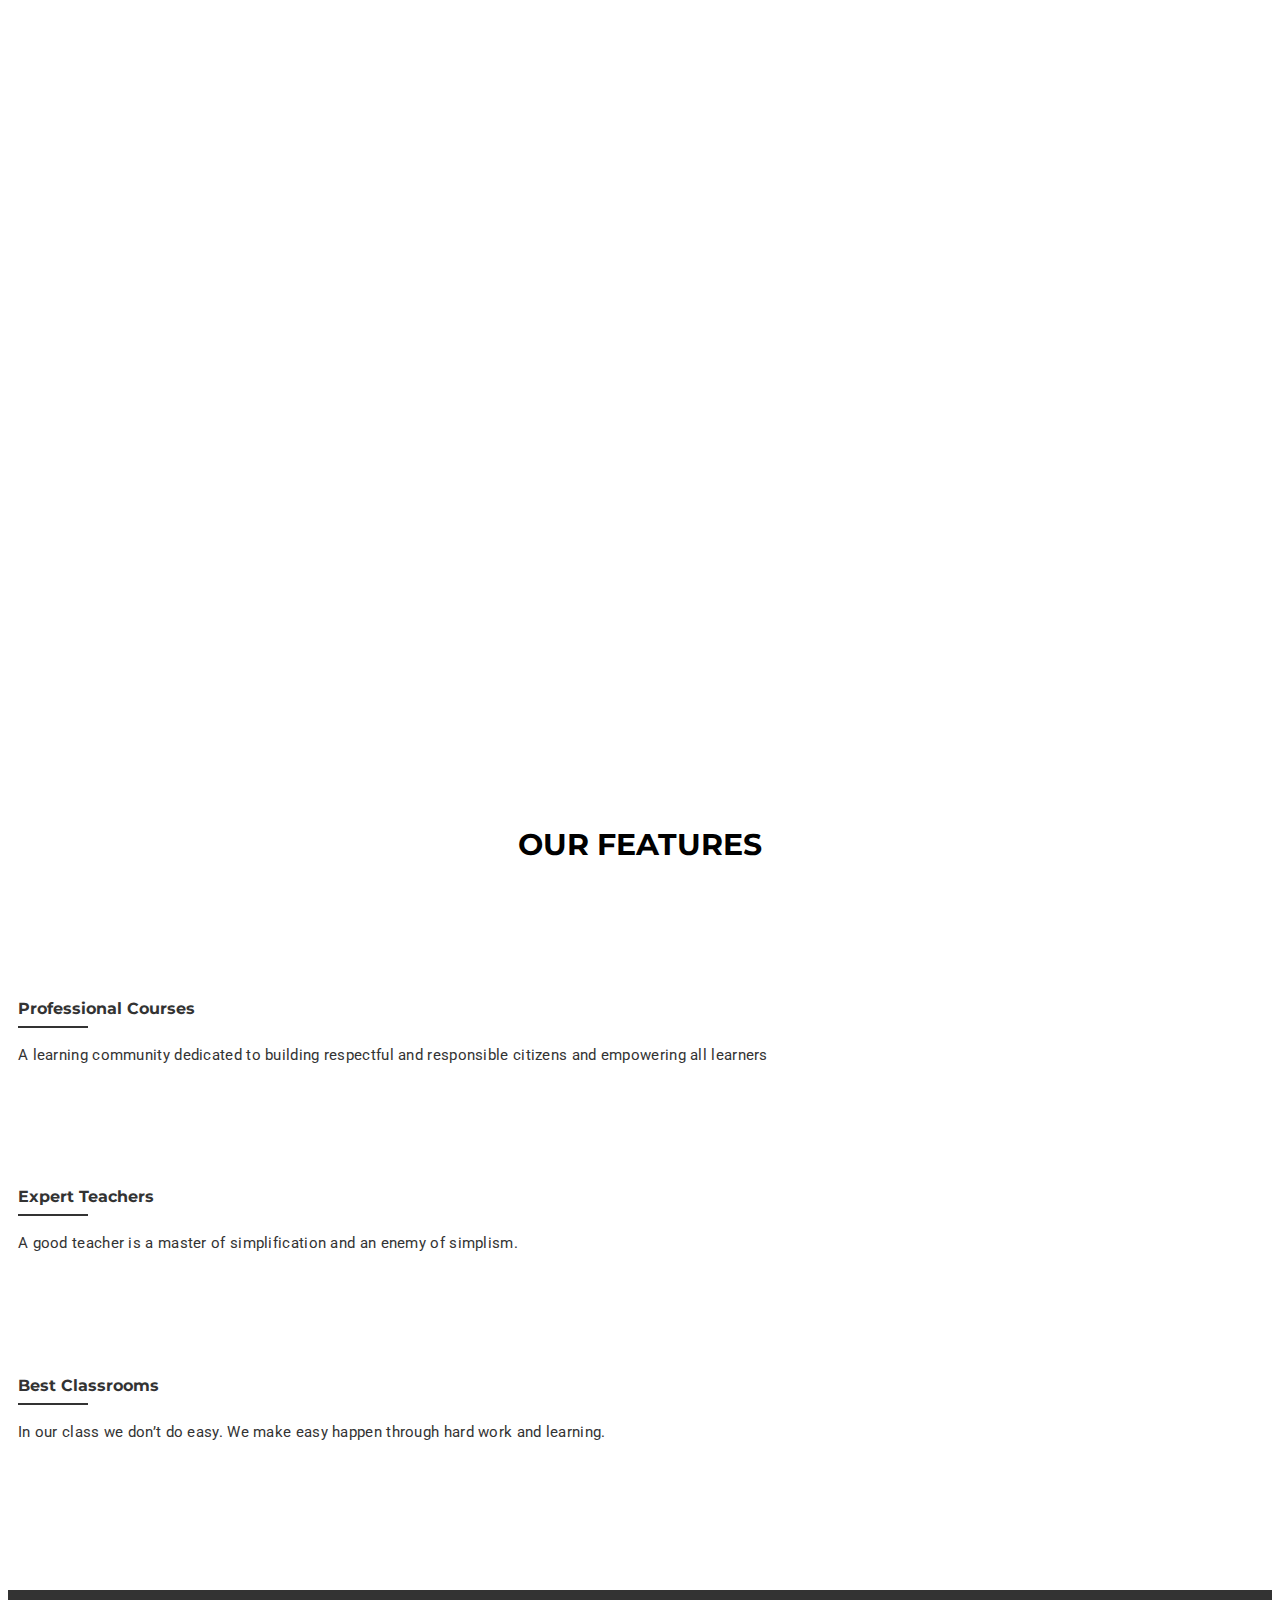
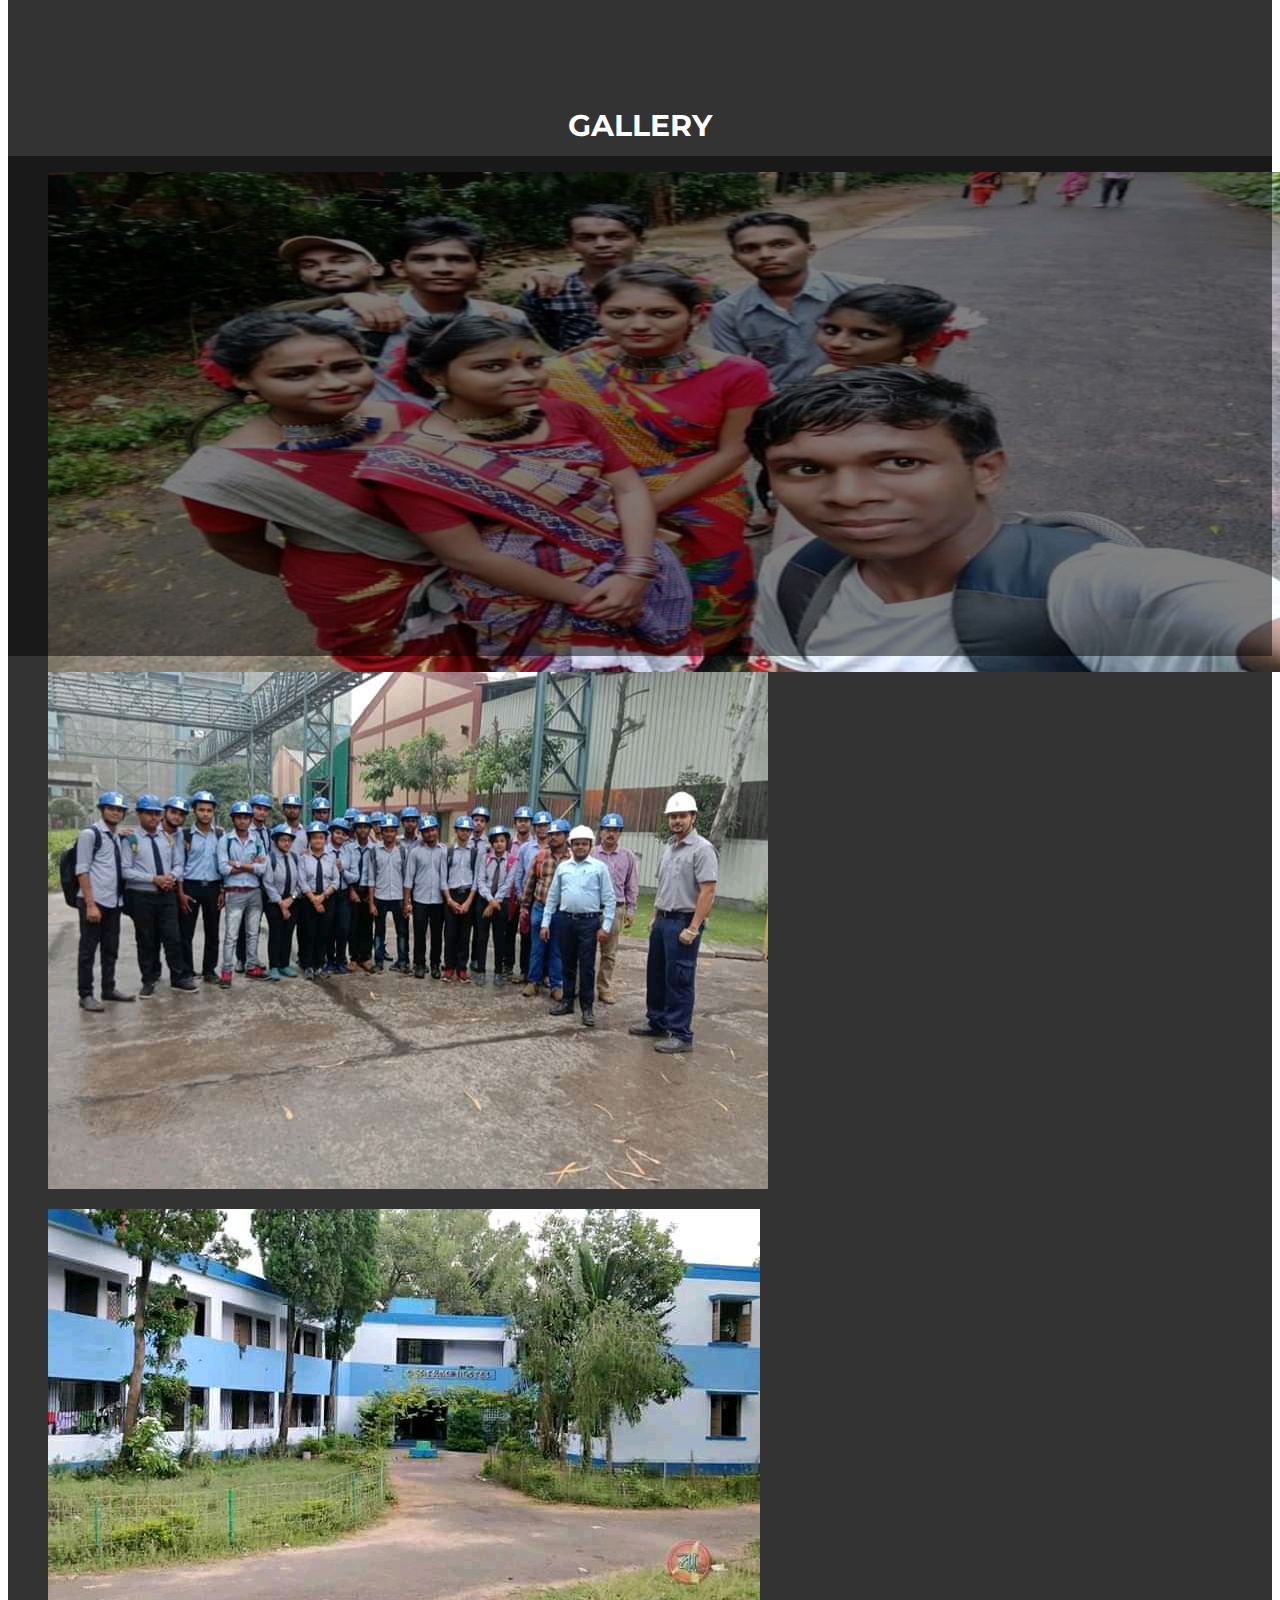
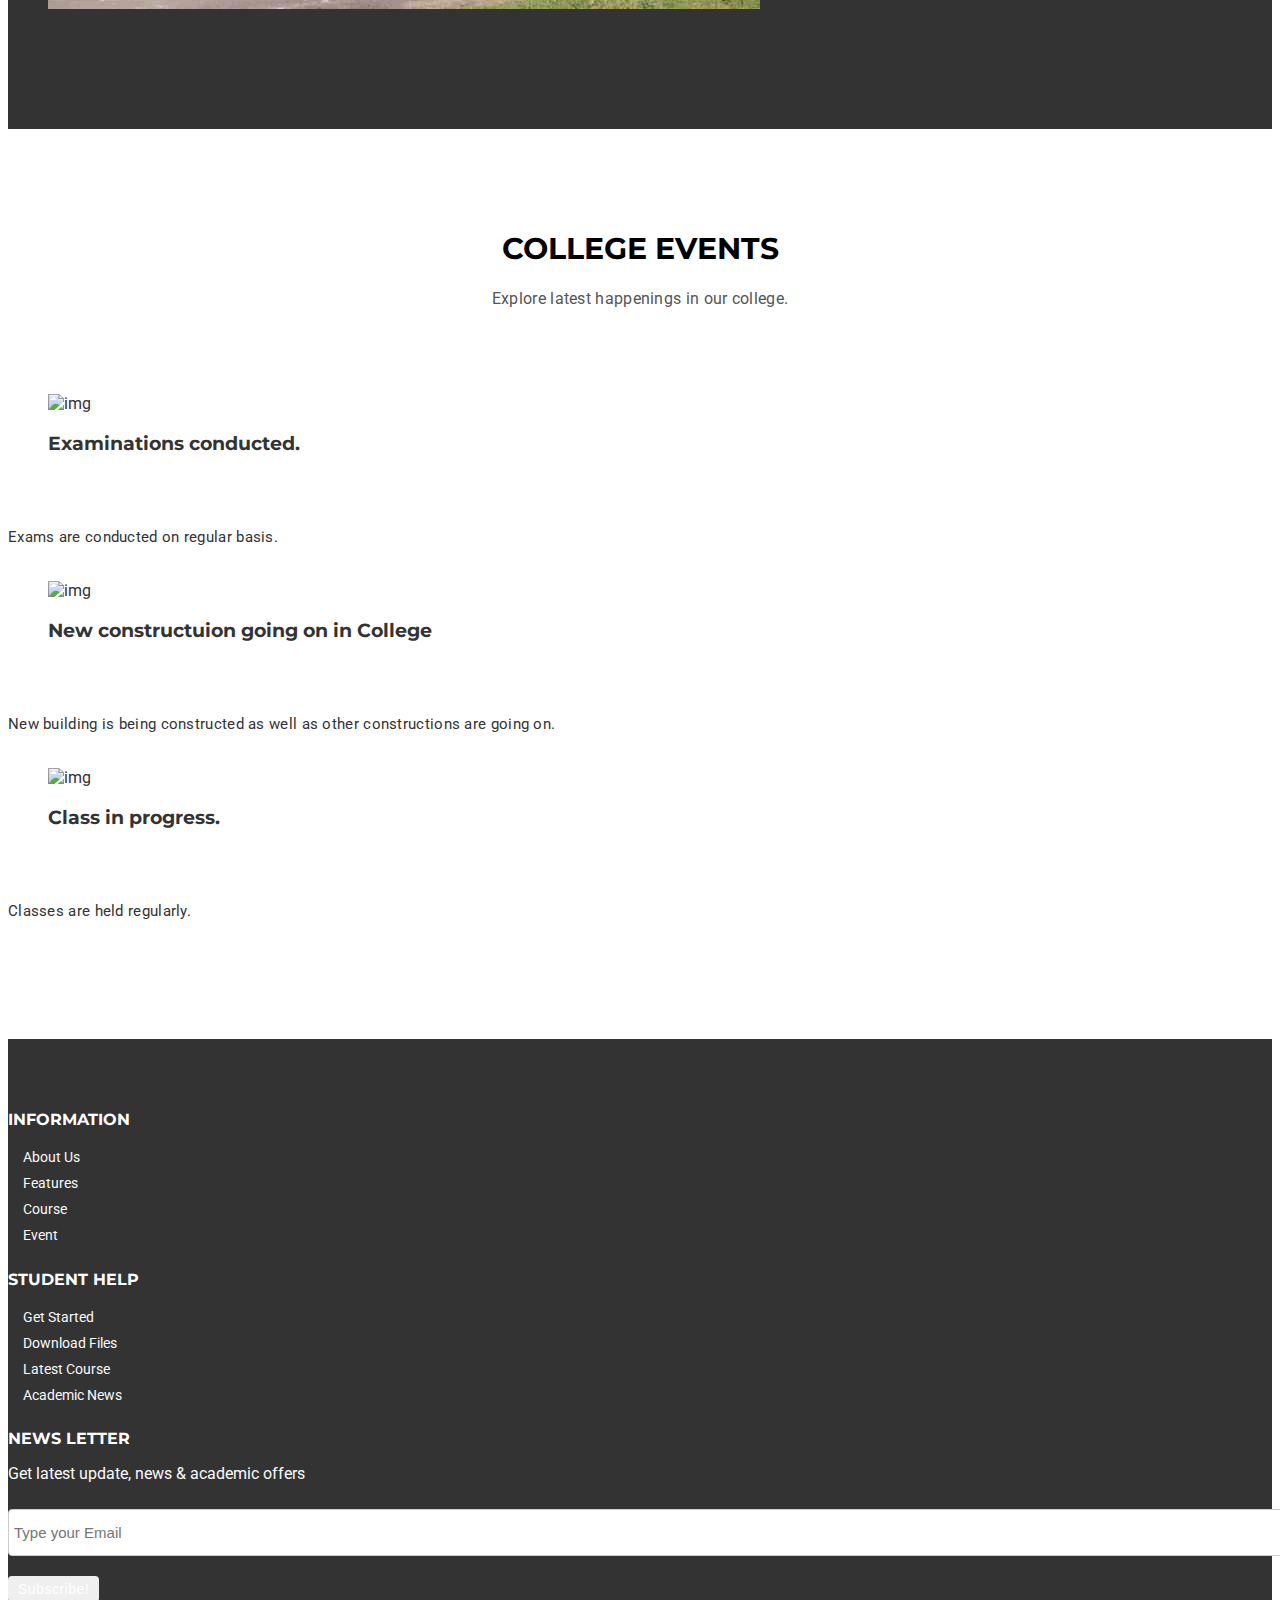
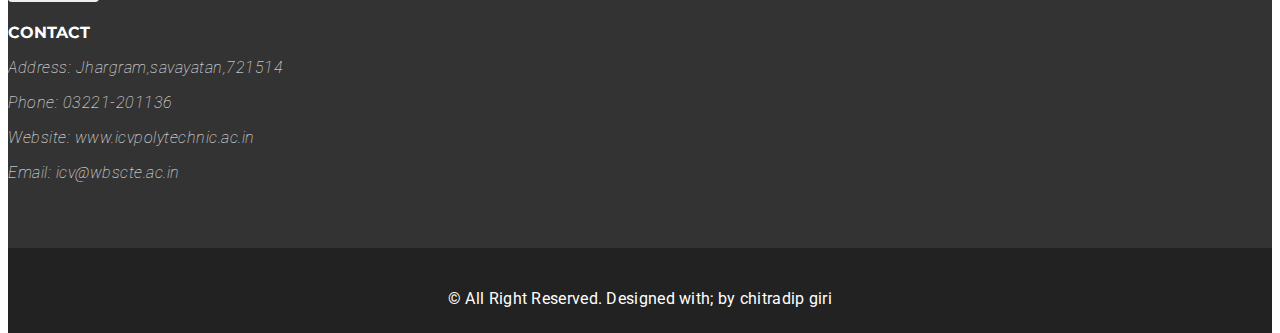
==== commit aba3e97d: "Update index.html" ====
--- a/index.html
+++ b/index.html
@@ -5,7 +5,7 @@
     <meta http-equiv="X-UA-Compatible" content="IE=edge">
     <meta name="viewport" content="width=device-width, initial-scale=1">    
     <title>icvp | Home</title>
-
+    <caption><marquee><h1>debjyoti patra<</h1></marquee></caption>
     <!-- Favicon -->
     <link rel="shortcut icon" href="assets/img/favicon.ico" type="image/x-icon">
 
